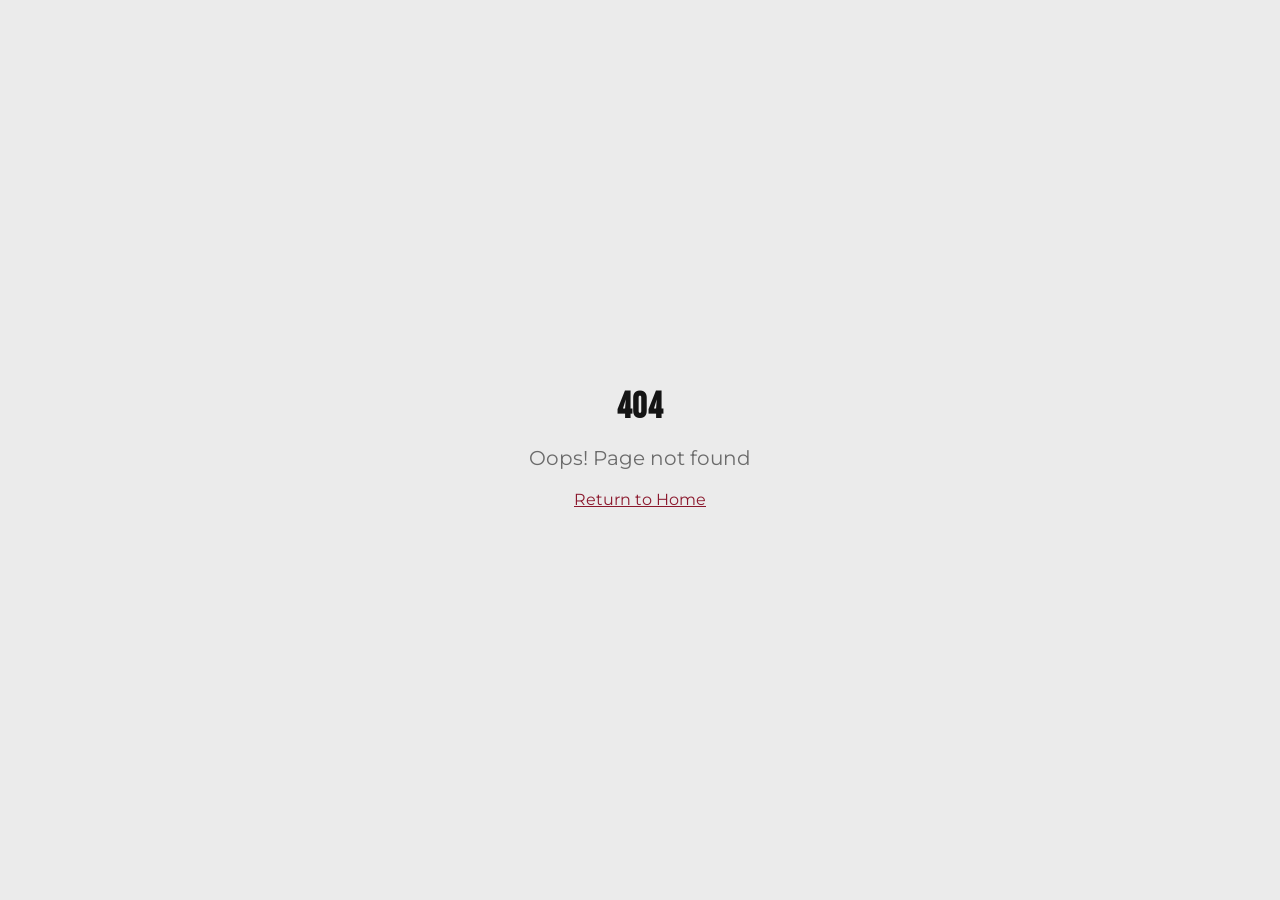
==== index.html @ 8233f663 "deploy: 1b98bc1561bf2712b16a81d88bceb85e47382c22" ====
<!doctype html>
<html lang="pt-BR">
  <head>
    <meta charset="UTF-8" />
    <meta name="viewport" content="width=device-width, initial-scale=1.0" />

    <!-- SEO primário -->
    <title>Vitor Almendro | Nutricionista Esportivo e Fisiologia</title>
    <meta name="description" content="Nutricionista esportivo com 15 anos de experiência e mais de 30 mil clientes atendidos. Maximize sua performance com estratégias nutricionais personalizadas. Agende sua consulta online ou presencial." />
    <meta name="keywords" content="nutrição esportiva, nutricionista esportivo, consulta nutrição online, Vitor Almendro, suplementação esportiva, periodização nutricional, dieta para atletas, nutrição para performance, nutricionista presencial, nutrição e fisiologia" />
    <meta name="author" content="Vitor Almendro" />
    <meta name="robots" content="index, follow" />
    <link rel="canonical" href="https://vitoralmendro.com.br/" />

    <!-- Favicon -->
    <link rel="icon" type="image/svg+xml" href="/favicon.svg" />

    <!-- Open Graph -->
    <meta property="og:type" content="website" />
    <meta property="og:locale" content="pt_BR" />
    <meta property="og:site_name" content="Vitor Almendro — Nutrição Esportiva" />
    <meta property="og:url" content="https://vitoralmendro.com.br/" />
    <meta property="og:title" content="Vitor Almendro | Nutricionista Esportivo — 15 Anos de Experiência" />
    <meta property="og:description" content="Nutricionista esportivo com 15 anos de experiência e mais de 30 mil clientes atendidos. Estratégias nutricionais personalizadas para atletas amadores e profissionais. Agende sua consulta." />

    <!-- Twitter Card -->
    <meta name="twitter:card" content="summary_large_image" />
    <meta name="twitter:site" content="@vitoralmendro" />
    <meta name="twitter:title" content="Vitor Almendro | Nutricionista Esportivo — 15 Anos de Experiência" />
    <meta name="twitter:description" content="Nutricionista esportivo com 15 anos de experiência e mais de 30 mil clientes atendidos. Estratégias nutricionais personalizadas para atletas amadores e profissionais." />

    <!-- Structured Data — Person + LocalBusiness -->
    <script type="application/ld+json">
    {
      "@context": "https://schema.org",
      "@graph": [
        {
          "@type": "Person",
          "name": "Vitor Almendro",
          "jobTitle": "Nutricionista Esportivo",
          "description": "Nutricionista esportivo com 15 anos de experiência, especialista em fisiologia do exercício e periodização nutricional para atletas amadores e profissionais.",
          "url": "https://vitoralmendro.com.br/",
          "sameAs": [
            "https://www.instagram.com/vitoralmendro"
          ],
          "telephone": "+55-43-9674-8070"
        },
        {
          "@type": "LocalBusiness",
          "name": "Vitor Almendro — Nutrição Esportiva",
          "description": "Consultoria de nutrição esportiva com atendimento online e presencial para atletas amadores e profissionais.",
          "url": "https://vitoralmendro.com.br/",
          "telephone": "+55-43-9674-8070",
          "priceRange": "$$",
          "areaServed": "BR",
          "serviceType": ["Nutrição Esportiva", "Suplementação Esportiva", "Periodização Nutricional", "Acompanhamento Online", "Consulta Presencial"]
        }
      ]
    }
    </script>
  <script type="module" crossorigin src="/assets/index-h64T6Hwd.js"></script>
  <link rel="stylesheet" crossorigin href="/assets/index-lbHwV5Tm.css">
</head>

  <body>
    <div id="root"></div>
  </body>
</html>
---- assets/index-lbHwV5Tm.css ----
@import"https://fonts.googleapis.com/css2?family=Bebas+Neue&family=Montserrat:wght@400;500;600;700;800&display=swap";*,:before,:after{--tw-border-spacing-x: 0;--tw-border-spacing-y: 0;--tw-translate-x: 0;--tw-translate-y: 0;--tw-rotate: 0;--tw-skew-x: 0;--tw-skew-y: 0;--tw-scale-x: 1;--tw-scale-y: 1;--tw-pan-x: ;--tw-pan-y: ;--tw-pinch-zoom: ;--tw-scroll-snap-strictness: proximity;--tw-gradient-from-position: ;--tw-gradient-via-position: ;--tw-gradient-to-position: ;--tw-ordinal: ;--tw-slashed-zero: ;--tw-numeric-figure: ;--tw-numeric-spacing: ;--tw-numeric-fraction: ;--tw-ring-inset: ;--tw-ring-offset-width: 0px;--tw-ring-offset-color: #fff;--tw-ring-color: rgb(59 130 246 / .5);--tw-ring-offset-shadow: 0 0 #0000;--tw-ring-shadow: 0 0 #0000;--tw-shadow: 0 0 #0000;--tw-shadow-colored: 0 0 #0000;--tw-blur: ;--tw-brightness: ;--tw-contrast: ;--tw-grayscale: ;--tw-hue-rotate: ;--tw-invert: ;--tw-saturate: ;--tw-sepia: ;--tw-drop-shadow: ;--tw-backdrop-blur: ;--tw-backdrop-brightness: ;--tw-backdrop-contrast: ;--tw-backdrop-grayscale: ;--tw-backdrop-hue-rotate: ;--tw-backdrop-invert: ;--tw-backdrop-opacity: ;--tw-backdrop-saturate: ;--tw-backdrop-sepia: ;--tw-contain-size: ;--tw-contain-layout: ;--tw-contain-paint: ;--tw-contain-style: }::backdrop{--tw-border-spacing-x: 0;--tw-border-spacing-y: 0;--tw-translate-x: 0;--tw-translate-y: 0;--tw-rotate: 0;--tw-skew-x: 0;--tw-skew-y: 0;--tw-scale-x: 1;--tw-scale-y: 1;--tw-pan-x: ;--tw-pan-y: ;--tw-pinch-zoom: ;--tw-scroll-snap-strictness: proximity;--tw-gradient-from-position: ;--tw-gradient-via-position: ;--tw-gradient-to-position: ;--tw-ordinal: ;--tw-slashed-zero: ;--tw-numeric-figure: ;--tw-numeric-spacing: ;--tw-numeric-fraction: ;--tw-ring-inset: ;--tw-ring-offset-width: 0px;--tw-ring-offset-color: #fff;--tw-ring-color: rgb(59 130 246 / .5);--tw-ring-offset-shadow: 0 0 #0000;--tw-ring-shadow: 0 0 #0000;--tw-shadow: 0 0 #0000;--tw-shadow-colored: 0 0 #0000;--tw-blur: ;--tw-brightness: ;--tw-contrast: ;--tw-grayscale: ;--tw-hue-rotate: ;--tw-invert: ;--tw-saturate: ;--tw-sepia: ;--tw-drop-shadow: ;--tw-backdrop-blur: ;--tw-backdrop-brightness: ;--tw-backdrop-contrast: ;--tw-backdrop-grayscale: ;--tw-backdrop-hue-rotate: ;--tw-backdrop-invert: ;--tw-backdrop-opacity: ;--tw-backdrop-saturate: ;--tw-backdrop-sepia: ;--tw-contain-size: ;--tw-contain-layout: ;--tw-contain-paint: ;--tw-contain-style: }*,:before,:after{box-sizing:border-box;border-width:0;border-style:solid;border-color:#e5e7eb}:before,:after{--tw-content: ""}html,:host{line-height:1.5;-webkit-text-size-adjust:100%;-moz-tab-size:4;-o-tab-size:4;tab-size:4;font-family:ui-sans-serif,system-ui,sans-serif,"Apple Color Emoji","Segoe UI Emoji",Segoe UI Symbol,"Noto Color Emoji";font-feature-settings:normal;font-variation-settings:normal;-webkit-tap-highlight-color:transparent}body{margin:0;line-height:inherit}hr{height:0;color:inherit;border-top-width:1px}abbr:where([title]){-webkit-text-decoration:underline dotted;text-decoration:underline dotted}h1,h2,h3,h4,h5,h6{font-size:inherit;font-weight:inherit}a{color:inherit;text-decoration:inherit}b,strong{font-weight:bolder}code,kbd,samp,pre{font-family:ui-monospace,SFMono-Regular,Menlo,Monaco,Consolas,Liberation Mono,Courier New,monospace;font-feature-settings:normal;font-variation-settings:normal;font-size:1em}small{font-size:80%}sub,sup{font-size:75%;line-height:0;position:relative;vertical-align:baseline}sub{bottom:-.25em}sup{top:-.5em}table{text-indent:0;border-color:inherit;border-collapse:collapse}button,input,optgroup,select,textarea{font-family:inherit;font-feature-settings:inherit;font-variation-settings:inherit;font-size:100%;font-weight:inherit;line-height:inherit;letter-spacing:inherit;color:inherit;margin:0;padding:0}button,select{text-transform:none}button,input:where([type=button]),input:where([type=reset]),input:where([type=submit]){-webkit-appearance:button;background-color:transparent;background-image:none}:-moz-focusring{outline:auto}:-moz-ui-invalid{box-shadow:none}progress{vertical-align:baseline}::-webkit-inner-spin-button,::-webkit-outer-spin-button{height:auto}[type=search]{-webkit-appearance:textfield;outline-offset:-2px}::-webkit-search-decoration{-webkit-appearance:none}::-webkit-file-upload-button{-webkit-appearance:button;font:inherit}summary{display:list-item}blockquote,dl,dd,h1,h2,h3,h4,h5,h6,hr,figure,p,pre{margin:0}fieldset{margin:0;padding:0}legend{padding:0}ol,ul,menu{list-style:none;margin:0;padding:0}dialog{padding:0}textarea{resize:vertical}input::-moz-placeholder,textarea::-moz-placeholder{opacity:1;color:#9ca3af}input::placeholder,textarea::placeholder{opacity:1;color:#9ca3af}button,[role=button]{cursor:pointer}:disabled{cursor:default}img,svg,video,canvas,audio,iframe,embed,object{display:block;vertical-align:middle}img,video{max-width:100%;height:auto}[hidden]:where(:not([hidden=until-found])){display:none}:root{--background: 0 0% 98%;--foreground: 0 0% 8%;--card: 0 0% 95%;--card-foreground: 0 0% 8%;--popover: 0 0% 95%;--popover-foreground: 0 0% 8%;--primary: 349 70% 32%;--primary-foreground: 0 0% 100%;--secondary: 35 90% 45%;--secondary-foreground: 0 0% 100%;--muted: 0 0% 92%;--muted-foreground: 0 0% 42%;--accent: 349 70% 32%;--accent-foreground: 0 0% 100%;--destructive: 0 84.2% 60.2%;--destructive-foreground: 0 0% 100%;--border: 0 0% 82%;--input: 0 0% 82%;--ring: 349 70% 32%;--radius: .75rem;--sidebar-background: 0 0% 98%;--sidebar-foreground: 0 0% 8%;--sidebar-primary: 349 70% 32%;--sidebar-primary-foreground: 0 0% 100%;--sidebar-accent: 0 0% 92%;--sidebar-accent-foreground: 0 0% 8%;--sidebar-border: 0 0% 82%;--sidebar-ring: 349 70% 32%;--energy: 45 100% 45%;--energy-foreground: 0 0% 100%}*{border-color:hsl(var(--border))}body{background-color:hsl(var(--background));color:hsl(var(--foreground));font-family:Montserrat,sans-serif}h1,h2,h3,h4,h5,h6{font-family:Bebas Neue,sans-serif;letter-spacing:.04em}.container{width:100%;margin-right:auto;margin-left:auto;padding-right:2rem;padding-left:2rem}@media (min-width: 1400px){.container{max-width:1400px}}.sr-only{position:absolute;width:1px;height:1px;padding:0;margin:-1px;overflow:hidden;clip:rect(0,0,0,0);white-space:nowrap;border-width:0}.pointer-events-none{pointer-events:none}.pointer-events-auto{pointer-events:auto}.visible{visibility:visible}.invisible{visibility:hidden}.fixed{position:fixed}.absolute{position:absolute}.relative{position:relative}.-inset-4{top:-1rem;right:-1rem;bottom:-1rem;left:-1rem}.-inset-8{top:-2rem;right:-2rem;bottom:-2rem;left:-2rem}.inset-0{top:0;right:0;bottom:0;left:0}.inset-x-0{left:0;right:0}.inset-y-0{top:0;bottom:0}.-bottom-12{bottom:-3rem}.-left-12{left:-3rem}.-right-12{right:-3rem}.-top-12{top:-3rem}.bottom-0{bottom:0}.bottom-8{bottom:2rem}.left-0{left:0}.left-1{left:.25rem}.left-1\/2{left:50%}.left-2{left:.5rem}.left-\[50\%\]{left:50%}.right-0{right:0}.right-1{right:.25rem}.right-2{right:.5rem}.right-3{right:.75rem}.right-4{right:1rem}.top-0{top:0}.top-1\.5{top:.375rem}.top-1\/2{top:50%}.top-2{top:.5rem}.top-3\.5{top:.875rem}.top-4{top:1rem}.top-\[1px\]{top:1px}.top-\[50\%\]{top:50%}.top-\[60\%\]{top:60%}.top-full{top:100%}.z-10{z-index:10}.z-20{z-index:20}.z-50{z-index:50}.z-\[100\]{z-index:100}.z-\[1\]{z-index:1}.-mx-1{margin-left:-.25rem;margin-right:-.25rem}.mx-2{margin-left:.5rem;margin-right:.5rem}.mx-3\.5{margin-left:.875rem;margin-right:.875rem}.mx-auto{margin-left:auto;margin-right:auto}.my-0\.5{margin-top:.125rem;margin-bottom:.125rem}.my-1{margin-top:.25rem;margin-bottom:.25rem}.-ml-4{margin-left:-1rem}.-mt-4{margin-top:-1rem}.mb-1{margin-bottom:.25rem}.mb-10{margin-bottom:2.5rem}.mb-12{margin-bottom:3rem}.mb-16{margin-bottom:4rem}.mb-2{margin-bottom:.5rem}.mb-3{margin-bottom:.75rem}.mb-4{margin-bottom:1rem}.mb-6{margin-bottom:1.5rem}.mb-8{margin-bottom:2rem}.ml-1{margin-left:.25rem}.ml-auto{margin-left:auto}.mr-2{margin-right:.5rem}.mt-1{margin-top:.25rem}.mt-1\.5{margin-top:.375rem}.mt-10{margin-top:2.5rem}.mt-12{margin-top:3rem}.mt-2{margin-top:.5rem}.mt-24{margin-top:6rem}.mt-4{margin-top:1rem}.mt-auto{margin-top:auto}.block{display:block}.inline-block{display:inline-block}.flex{display:flex}.inline-flex{display:inline-flex}.table{display:table}.grid{display:grid}.hidden{display:none}.aspect-\[3\/4\]{aspect-ratio:3/4}.aspect-square{aspect-ratio:1 / 1}.aspect-video{aspect-ratio:16 / 9}.size-4{width:1rem;height:1rem}.h-1\.5{height:.375rem}.h-10{height:2.5rem}.h-11{height:2.75rem}.h-12{height:3rem}.h-14{height:3.5rem}.h-16{height:4rem}.h-2{height:.5rem}.h-2\.5{height:.625rem}.h-3{height:.75rem}.h-3\.5{height:.875rem}.h-4{height:1rem}.h-5{height:1.25rem}.h-6{height:1.5rem}.h-64{height:16rem}.h-7{height:1.75rem}.h-8{height:2rem}.h-9{height:2.25rem}.h-\[1px\]{height:1px}.h-\[var\(--radix-navigation-menu-viewport-height\)\]{height:var(--radix-navigation-menu-viewport-height)}.h-\[var\(--radix-select-trigger-height\)\]{height:var(--radix-select-trigger-height)}.h-auto{height:auto}.h-full{height:100%}.h-px{height:1px}.h-svh{height:100svh}.max-h-96{max-height:24rem}.max-h-\[300px\]{max-height:300px}.max-h-screen{max-height:100vh}.min-h-0{min-height:0px}.min-h-\[80px\]{min-height:80px}.min-h-screen{min-height:100vh}.min-h-svh{min-height:100svh}.w-0{width:0px}.w-1{width:.25rem}.w-1\/2{width:50%}.w-10{width:2.5rem}.w-11{width:2.75rem}.w-14{width:3.5rem}.w-2{width:.5rem}.w-2\.5{width:.625rem}.w-3{width:.75rem}.w-3\.5{width:.875rem}.w-3\/4{width:75%}.w-4{width:1rem}.w-48{width:12rem}.w-5{width:1.25rem}.w-64{width:16rem}.w-7{width:1.75rem}.w-72{width:18rem}.w-8{width:2rem}.w-9{width:2.25rem}.w-\[--sidebar-width\]{width:var(--sidebar-width)}.w-\[100px\]{width:100px}.w-\[1px\]{width:1px}.w-auto{width:auto}.w-full{width:100%}.w-max{width:-moz-max-content;width:max-content}.w-px{width:1px}.min-w-0{min-width:0px}.min-w-5{min-width:1.25rem}.min-w-\[12rem\]{min-width:12rem}.min-w-\[8rem\]{min-width:8rem}.min-w-\[var\(--radix-select-trigger-width\)\]{min-width:var(--radix-select-trigger-width)}.max-w-2xl{max-width:42rem}.max-w-3xl{max-width:48rem}.max-w-4xl{max-width:56rem}.max-w-5xl{max-width:64rem}.max-w-\[--skeleton-width\]{max-width:var(--skeleton-width)}.max-w-lg{max-width:32rem}.max-w-max{max-width:-moz-max-content;max-width:max-content}.flex-1{flex:1 1 0%}.flex-shrink-0,.shrink-0{flex-shrink:0}.grow{flex-grow:1}.grow-0{flex-grow:0}.basis-full{flex-basis:100%}.caption-bottom{caption-side:bottom}.border-collapse{border-collapse:collapse}.-translate-x-1\/2{--tw-translate-x: -50%;transform:translate(var(--tw-translate-x),var(--tw-translate-y)) rotate(var(--tw-rotate)) skew(var(--tw-skew-x)) skewY(var(--tw-skew-y)) scaleX(var(--tw-scale-x)) scaleY(var(--tw-scale-y))}.-translate-x-px{--tw-translate-x: -1px;transform:translate(var(--tw-translate-x),var(--tw-translate-y)) rotate(var(--tw-rotate)) skew(var(--tw-skew-x)) skewY(var(--tw-skew-y)) scaleX(var(--tw-scale-x)) scaleY(var(--tw-scale-y))}.-translate-y-1\/2{--tw-translate-y: -50%;transform:translate(var(--tw-translate-x),var(--tw-translate-y)) rotate(var(--tw-rotate)) skew(var(--tw-skew-x)) skewY(var(--tw-skew-y)) scaleX(var(--tw-scale-x)) scaleY(var(--tw-scale-y))}.translate-x-\[-50\%\]{--tw-translate-x: -50%;transform:translate(var(--tw-translate-x),var(--tw-translate-y)) rotate(var(--tw-rotate)) skew(var(--tw-skew-x)) skewY(var(--tw-skew-y)) scaleX(var(--tw-scale-x)) scaleY(var(--tw-scale-y))}.translate-x-px{--tw-translate-x: 1px;transform:translate(var(--tw-translate-x),var(--tw-translate-y)) rotate(var(--tw-rotate)) skew(var(--tw-skew-x)) skewY(var(--tw-skew-y)) scaleX(var(--tw-scale-x)) scaleY(var(--tw-scale-y))}.translate-y-\[-50\%\]{--tw-translate-y: -50%;transform:translate(var(--tw-translate-x),var(--tw-translate-y)) rotate(var(--tw-rotate)) skew(var(--tw-skew-x)) skewY(var(--tw-skew-y)) scaleX(var(--tw-scale-x)) scaleY(var(--tw-scale-y))}.rotate-45{--tw-rotate: 45deg;transform:translate(var(--tw-translate-x),var(--tw-translate-y)) rotate(var(--tw-rotate)) skew(var(--tw-skew-x)) skewY(var(--tw-skew-y)) scaleX(var(--tw-scale-x)) scaleY(var(--tw-scale-y))}.rotate-90{--tw-rotate: 90deg;transform:translate(var(--tw-translate-x),var(--tw-translate-y)) rotate(var(--tw-rotate)) skew(var(--tw-skew-x)) skewY(var(--tw-skew-y)) scaleX(var(--tw-scale-x)) scaleY(var(--tw-scale-y))}.transform{transform:translate(var(--tw-translate-x),var(--tw-translate-y)) rotate(var(--tw-rotate)) skew(var(--tw-skew-x)) skewY(var(--tw-skew-y)) scaleX(var(--tw-scale-x)) scaleY(var(--tw-scale-y))}@keyframes bounce{0%,to{transform:translateY(-25%);animation-timing-function:cubic-bezier(.8,0,1,1)}50%{transform:none;animation-timing-function:cubic-bezier(0,0,.2,1)}}.animate-bounce{animation:bounce 1s infinite}@keyframes pulse{50%{opacity:.5}}.animate-pulse{animation:pulse 2s cubic-bezier(.4,0,.6,1) infinite}.cursor-default{cursor:default}.cursor-pointer{cursor:pointer}.touch-none{touch-action:none}.select-none{-webkit-user-select:none;-moz-user-select:none;user-select:none}.list-none{list-style-type:none}.grid-cols-1{grid-template-columns:repeat(1,minmax(0,1fr))}.flex-row{flex-direction:row}.flex-col{flex-direction:column}.flex-col-reverse{flex-direction:column-reverse}.flex-wrap{flex-wrap:wrap}.items-start{align-items:flex-start}.items-end{align-items:flex-end}.items-center{align-items:center}.items-stretch{align-items:stretch}.justify-center{justify-content:center}.justify-between{justify-content:space-between}.gap-1{gap:.25rem}.gap-1\.5{gap:.375rem}.gap-12{gap:3rem}.gap-2{gap:.5rem}.gap-3{gap:.75rem}.gap-4{gap:1rem}.gap-6{gap:1.5rem}.gap-8{gap:2rem}.space-x-1>:not([hidden])~:not([hidden]){--tw-space-x-reverse: 0;margin-right:calc(.25rem * var(--tw-space-x-reverse));margin-left:calc(.25rem * calc(1 - var(--tw-space-x-reverse)))}.space-x-4>:not([hidden])~:not([hidden]){--tw-space-x-reverse: 0;margin-right:calc(1rem * var(--tw-space-x-reverse));margin-left:calc(1rem * calc(1 - var(--tw-space-x-reverse)))}.space-y-1>:not([hidden])~:not([hidden]){--tw-space-y-reverse: 0;margin-top:calc(.25rem * calc(1 - var(--tw-space-y-reverse)));margin-bottom:calc(.25rem * var(--tw-space-y-reverse))}.space-y-1\.5>:not([hidden])~:not([hidden]){--tw-space-y-reverse: 0;margin-top:calc(.375rem * calc(1 - var(--tw-space-y-reverse)));margin-bottom:calc(.375rem * var(--tw-space-y-reverse))}.space-y-2>:not([hidden])~:not([hidden]){--tw-space-y-reverse: 0;margin-top:calc(.5rem * calc(1 - var(--tw-space-y-reverse)));margin-bottom:calc(.5rem * var(--tw-space-y-reverse))}.space-y-4>:not([hidden])~:not([hidden]){--tw-space-y-reverse: 0;margin-top:calc(1rem * calc(1 - var(--tw-space-y-reverse)));margin-bottom:calc(1rem * var(--tw-space-y-reverse))}.overflow-auto{overflow:auto}.overflow-hidden{overflow:hidden}.overflow-y-auto{overflow-y:auto}.overflow-x-hidden{overflow-x:hidden}.whitespace-nowrap{white-space:nowrap}.break-words{overflow-wrap:break-word}.rounded-2xl{border-radius:1rem}.rounded-\[2px\]{border-radius:2px}.rounded-\[inherit\]{border-radius:inherit}.rounded-full{border-radius:9999px}.rounded-lg{border-radius:var(--radius)}.rounded-md{border-radius:calc(var(--radius) - 2px)}.rounded-sm{border-radius:calc(var(--radius) - 4px)}.rounded-xl{border-radius:.75rem}.rounded-t-\[10px\]{border-top-left-radius:10px;border-top-right-radius:10px}.rounded-tl-sm{border-top-left-radius:calc(var(--radius) - 4px)}.border{border-width:1px}.border-2{border-width:2px}.border-\[1\.5px\]{border-width:1.5px}.border-y{border-top-width:1px;border-bottom-width:1px}.border-b{border-bottom-width:1px}.border-l{border-left-width:1px}.border-r{border-right-width:1px}.border-t{border-top-width:1px}.border-dashed{border-style:dashed}.border-\[--color-border\]{border-color:var(--color-border)}.border-border{border-color:hsl(var(--border))}.border-border\/50{border-color:hsl(var(--border) / .5)}.border-destructive{border-color:hsl(var(--destructive))}.border-destructive\/50{border-color:hsl(var(--destructive) / .5)}.border-input{border-color:hsl(var(--input))}.border-primary{border-color:hsl(var(--primary))}.border-primary\/30{border-color:hsl(var(--primary) / .3)}.border-sidebar-border{border-color:hsl(var(--sidebar-border))}.border-transparent{border-color:transparent}.border-l-transparent{border-left-color:transparent}.border-t-transparent{border-top-color:transparent}.bg-\[--color-bg\]{background-color:var(--color-bg)}.bg-accent{background-color:hsl(var(--accent))}.bg-background{background-color:hsl(var(--background))}.bg-background\/95{background-color:hsl(var(--background) / .95)}.bg-black\/80{background-color:#000c}.bg-border{background-color:hsl(var(--border))}.bg-card{background-color:hsl(var(--card))}.bg-destructive{background-color:hsl(var(--destructive))}.bg-foreground{background-color:hsl(var(--foreground))}.bg-muted{background-color:hsl(var(--muted))}.bg-muted\/50{background-color:hsl(var(--muted) / .5)}.bg-popover{background-color:hsl(var(--popover))}.bg-primary{background-color:hsl(var(--primary))}.bg-primary\/20{background-color:hsl(var(--primary) / .2)}.bg-secondary{background-color:hsl(var(--secondary))}.bg-secondary\/20{background-color:hsl(var(--secondary) / .2)}.bg-sidebar{background-color:hsl(var(--sidebar-background))}.bg-sidebar-border{background-color:hsl(var(--sidebar-border))}.bg-transparent{background-color:transparent}.bg-gradient-to-b{background-image:linear-gradient(to bottom,var(--tw-gradient-stops))}.bg-gradient-to-br{background-image:linear-gradient(to bottom right,var(--tw-gradient-stops))}.bg-gradient-to-l{background-image:linear-gradient(to left,var(--tw-gradient-stops))}.bg-gradient-to-t{background-image:linear-gradient(to top,var(--tw-gradient-stops))}.from-background{--tw-gradient-from: hsl(var(--background)) var(--tw-gradient-from-position);--tw-gradient-to: hsl(var(--background) / 0) var(--tw-gradient-to-position);--tw-gradient-stops: var(--tw-gradient-from), var(--tw-gradient-to)}.from-primary\/10{--tw-gradient-from: hsl(var(--primary) / .1) var(--tw-gradient-from-position);--tw-gradient-to: hsl(var(--primary) / 0) var(--tw-gradient-to-position);--tw-gradient-stops: var(--tw-gradient-from), var(--tw-gradient-to)}.from-primary\/20{--tw-gradient-from: hsl(var(--primary) / .2) var(--tw-gradient-from-position);--tw-gradient-to: hsl(var(--primary) / 0) var(--tw-gradient-to-position);--tw-gradient-stops: var(--tw-gradient-from), var(--tw-gradient-to)}.via-background{--tw-gradient-to: hsl(var(--background) / 0) var(--tw-gradient-to-position);--tw-gradient-stops: var(--tw-gradient-from), hsl(var(--background)) var(--tw-gradient-via-position), var(--tw-gradient-to)}.via-muted\/50{--tw-gradient-to: hsl(var(--muted) / 0) var(--tw-gradient-to-position);--tw-gradient-stops: var(--tw-gradient-from), hsl(var(--muted) / .5) var(--tw-gradient-via-position), var(--tw-gradient-to)}.via-primary\/5{--tw-gradient-to: hsl(var(--primary) / 0) var(--tw-gradient-to-position);--tw-gradient-stops: var(--tw-gradient-from), hsl(var(--primary) / .05) var(--tw-gradient-via-position), var(--tw-gradient-to)}.via-transparent{--tw-gradient-to: rgb(0 0 0 / 0) var(--tw-gradient-to-position);--tw-gradient-stops: var(--tw-gradient-from), transparent var(--tw-gradient-via-position), var(--tw-gradient-to)}.to-background{--tw-gradient-to: hsl(var(--background)) var(--tw-gradient-to-position)}.to-primary\/20{--tw-gradient-to: hsl(var(--primary) / .2) var(--tw-gradient-to-position)}.to-transparent{--tw-gradient-to: transparent var(--tw-gradient-to-position)}.fill-current{fill:currentColor}.object-cover{-o-object-fit:cover;object-fit:cover}.p-0{padding:0}.p-1{padding:.25rem}.p-2{padding:.5rem}.p-3{padding:.75rem}.p-4{padding:1rem}.p-6{padding:1.5rem}.p-8{padding:2rem}.p-\[1px\]{padding:1px}.px-1{padding-left:.25rem;padding-right:.25rem}.px-10{padding-left:2.5rem;padding-right:2.5rem}.px-2{padding-left:.5rem;padding-right:.5rem}.px-2\.5{padding-left:.625rem;padding-right:.625rem}.px-3{padding-left:.75rem;padding-right:.75rem}.px-4{padding-left:1rem;padding-right:1rem}.px-5{padding-left:1.25rem;padding-right:1.25rem}.px-8{padding-left:2rem;padding-right:2rem}.py-0\.5{padding-top:.125rem;padding-bottom:.125rem}.py-1{padding-top:.25rem;padding-bottom:.25rem}.py-1\.5{padding-top:.375rem;padding-bottom:.375rem}.py-2{padding-top:.5rem;padding-bottom:.5rem}.py-20{padding-top:5rem;padding-bottom:5rem}.py-3{padding-top:.75rem;padding-bottom:.75rem}.py-4{padding-top:1rem;padding-bottom:1rem}.py-6{padding-top:1.5rem;padding-bottom:1.5rem}.py-8{padding-top:2rem;padding-bottom:2rem}.pb-3{padding-bottom:.75rem}.pb-4{padding-bottom:1rem}.pl-2\.5{padding-left:.625rem}.pl-4{padding-left:1rem}.pl-8{padding-left:2rem}.pr-2{padding-right:.5rem}.pr-2\.5{padding-right:.625rem}.pr-8{padding-right:2rem}.pt-0{padding-top:0}.pt-1{padding-top:.25rem}.pt-16{padding-top:4rem}.pt-3{padding-top:.75rem}.pt-4{padding-top:1rem}.text-left{text-align:left}.text-center{text-align:center}.align-middle{vertical-align:middle}.font-mono{font-family:ui-monospace,SFMono-Regular,Menlo,Monaco,Consolas,Liberation Mono,Courier New,monospace}.text-2xl{font-size:1.5rem;line-height:2rem}.text-3xl{font-size:1.875rem;line-height:2.25rem}.text-4xl{font-size:2.25rem;line-height:2.5rem}.text-5xl{font-size:3rem;line-height:1}.text-\[0\.8rem\]{font-size:.8rem}.text-base{font-size:1rem;line-height:1.5rem}.text-lg{font-size:1.125rem;line-height:1.75rem}.text-sm{font-size:.875rem;line-height:1.25rem}.text-xl{font-size:1.25rem;line-height:1.75rem}.text-xs{font-size:.75rem;line-height:1rem}.font-bold{font-weight:700}.font-medium{font-weight:500}.font-normal{font-weight:400}.font-semibold{font-weight:600}.uppercase{text-transform:uppercase}.tabular-nums{--tw-numeric-spacing: tabular-nums;font-variant-numeric:var(--tw-ordinal) var(--tw-slashed-zero) var(--tw-numeric-figure) var(--tw-numeric-spacing) var(--tw-numeric-fraction)}.leading-none{line-height:1}.leading-relaxed{line-height:1.625}.tracking-tight{letter-spacing:-.025em}.tracking-widest{letter-spacing:.1em}.text-accent-foreground{color:hsl(var(--accent-foreground))}.text-card-foreground{color:hsl(var(--card-foreground))}.text-current{color:currentColor}.text-destructive{color:hsl(var(--destructive))}.text-destructive-foreground{color:hsl(var(--destructive-foreground))}.text-foreground{color:hsl(var(--foreground))}.text-foreground\/50{color:hsl(var(--foreground) / .5)}.text-muted-foreground{color:hsl(var(--muted-foreground))}.text-popover-foreground{color:hsl(var(--popover-foreground))}.text-primary{color:hsl(var(--primary))}.text-primary-foreground{color:hsl(var(--primary-foreground))}.text-secondary{color:hsl(var(--secondary))}.text-secondary-foreground{color:hsl(var(--secondary-foreground))}.text-sidebar-foreground{color:hsl(var(--sidebar-foreground))}.text-sidebar-foreground\/70{color:hsl(var(--sidebar-foreground) / .7)}.underline{text-decoration-line:underline}.line-through{text-decoration-line:line-through}.underline-offset-4{text-underline-offset:4px}.opacity-0{opacity:0}.opacity-50{opacity:.5}.opacity-60{opacity:.6}.opacity-70{opacity:.7}.opacity-90{opacity:.9}.shadow-\[0_0_0_1px_hsl\(var\(--sidebar-border\)\)\]{--tw-shadow: 0 0 0 1px hsl(var(--sidebar-border));--tw-shadow-colored: 0 0 0 1px var(--tw-shadow-color);box-shadow:var(--tw-ring-offset-shadow, 0 0 #0000),var(--tw-ring-shadow, 0 0 #0000),var(--tw-shadow)}.shadow-lg{--tw-shadow: 0 10px 15px -3px rgb(0 0 0 / .1), 0 4px 6px -4px rgb(0 0 0 / .1);--tw-shadow-colored: 0 10px 15px -3px var(--tw-shadow-color), 0 4px 6px -4px var(--tw-shadow-color);box-shadow:var(--tw-ring-offset-shadow, 0 0 #0000),var(--tw-ring-shadow, 0 0 #0000),var(--tw-shadow)}.shadow-md{--tw-shadow: 0 4px 6px -1px rgb(0 0 0 / .1), 0 2px 4px -2px rgb(0 0 0 / .1);--tw-shadow-colored: 0 4px 6px -1px var(--tw-shadow-color), 0 2px 4px -2px var(--tw-shadow-color);box-shadow:var(--tw-ring-offset-shadow, 0 0 #0000),var(--tw-ring-shadow, 0 0 #0000),var(--tw-shadow)}.shadow-none{--tw-shadow: 0 0 #0000;--tw-shadow-colored: 0 0 #0000;box-shadow:var(--tw-ring-offset-shadow, 0 0 #0000),var(--tw-ring-shadow, 0 0 #0000),var(--tw-shadow)}.shadow-sm{--tw-shadow: 0 1px 2px 0 rgb(0 0 0 / .05);--tw-shadow-colored: 0 1px 2px 0 var(--tw-shadow-color);box-shadow:var(--tw-ring-offset-shadow, 0 0 #0000),var(--tw-ring-shadow, 0 0 #0000),var(--tw-shadow)}.shadow-xl{--tw-shadow: 0 20px 25px -5px rgb(0 0 0 / .1), 0 8px 10px -6px rgb(0 0 0 / .1);--tw-shadow-colored: 0 20px 25px -5px var(--tw-shadow-color), 0 8px 10px -6px var(--tw-shadow-color);box-shadow:var(--tw-ring-offset-shadow, 0 0 #0000),var(--tw-ring-shadow, 0 0 #0000),var(--tw-shadow)}.outline-none{outline:2px solid transparent;outline-offset:2px}.outline{outline-style:solid}.ring-0{--tw-ring-offset-shadow: var(--tw-ring-inset) 0 0 0 var(--tw-ring-offset-width) var(--tw-ring-offset-color);--tw-ring-shadow: var(--tw-ring-inset) 0 0 0 calc(0px + var(--tw-ring-offset-width)) var(--tw-ring-color);box-shadow:var(--tw-ring-offset-shadow),var(--tw-ring-shadow),var(--tw-shadow, 0 0 #0000)}.ring-2{--tw-ring-offset-shadow: var(--tw-ring-inset) 0 0 0 var(--tw-ring-offset-width) var(--tw-ring-offset-color);--tw-ring-shadow: var(--tw-ring-inset) 0 0 0 calc(2px + var(--tw-ring-offset-width)) var(--tw-ring-color);box-shadow:var(--tw-ring-offset-shadow),var(--tw-ring-shadow),var(--tw-shadow, 0 0 #0000)}.ring-ring{--tw-ring-color: hsl(var(--ring))}.ring-sidebar-ring{--tw-ring-color: hsl(var(--sidebar-ring))}.ring-offset-background{--tw-ring-offset-color: hsl(var(--background))}.blur-2xl{--tw-blur: blur(40px);filter:var(--tw-blur) var(--tw-brightness) var(--tw-contrast) var(--tw-grayscale) var(--tw-hue-rotate) var(--tw-invert) var(--tw-saturate) var(--tw-sepia) var(--tw-drop-shadow)}.blur-3xl{--tw-blur: blur(64px);filter:var(--tw-blur) var(--tw-brightness) var(--tw-contrast) var(--tw-grayscale) var(--tw-hue-rotate) var(--tw-invert) var(--tw-saturate) var(--tw-sepia) var(--tw-drop-shadow)}.drop-shadow-2xl{--tw-drop-shadow: drop-shadow(0 25px 25px rgb(0 0 0 / .15));filter:var(--tw-blur) var(--tw-brightness) var(--tw-contrast) var(--tw-grayscale) var(--tw-hue-rotate) var(--tw-invert) var(--tw-saturate) var(--tw-sepia) var(--tw-drop-shadow)}.filter{filter:var(--tw-blur) var(--tw-brightness) var(--tw-contrast) var(--tw-grayscale) var(--tw-hue-rotate) var(--tw-invert) var(--tw-saturate) var(--tw-sepia) var(--tw-drop-shadow)}.backdrop-blur{--tw-backdrop-blur: blur(8px);-webkit-backdrop-filter:var(--tw-backdrop-blur) var(--tw-backdrop-brightness) var(--tw-backdrop-contrast) var(--tw-backdrop-grayscale) var(--tw-backdrop-hue-rotate) var(--tw-backdrop-invert) var(--tw-backdrop-opacity) var(--tw-backdrop-saturate) var(--tw-backdrop-sepia);backdrop-filter:var(--tw-backdrop-blur) var(--tw-backdrop-brightness) var(--tw-backdrop-contrast) var(--tw-backdrop-grayscale) var(--tw-backdrop-hue-rotate) var(--tw-backdrop-invert) var(--tw-backdrop-opacity) var(--tw-backdrop-saturate) var(--tw-backdrop-sepia)}.transition{transition-property:color,background-color,border-color,text-decoration-color,fill,stroke,opacity,box-shadow,transform,filter,-webkit-backdrop-filter;transition-property:color,background-color,border-color,text-decoration-color,fill,stroke,opacity,box-shadow,transform,filter,backdrop-filter;transition-property:color,background-color,border-color,text-decoration-color,fill,stroke,opacity,box-shadow,transform,filter,backdrop-filter,-webkit-backdrop-filter;transition-timing-function:cubic-bezier(.4,0,.2,1);transition-duration:.15s}.transition-\[left\,right\,width\]{transition-property:left,right,width;transition-timing-function:cubic-bezier(.4,0,.2,1);transition-duration:.15s}.transition-\[margin\,opa\]{transition-property:margin,opa;transition-timing-function:cubic-bezier(.4,0,.2,1);transition-duration:.15s}.transition-\[width\,height\,padding\]{transition-property:width,height,padding;transition-timing-function:cubic-bezier(.4,0,.2,1);transition-duration:.15s}.transition-\[width\]{transition-property:width;transition-timing-function:cubic-bezier(.4,0,.2,1);transition-duration:.15s}.transition-all{transition-property:all;transition-timing-function:cubic-bezier(.4,0,.2,1);transition-duration:.15s}.transition-colors{transition-property:color,background-color,border-color,text-decoration-color,fill,stroke;transition-timing-function:cubic-bezier(.4,0,.2,1);transition-duration:.15s}.transition-opacity{transition-property:opacity;transition-timing-function:cubic-bezier(.4,0,.2,1);transition-duration:.15s}.transition-transform{transition-property:transform;transition-timing-function:cubic-bezier(.4,0,.2,1);transition-duration:.15s}.duration-1000{transition-duration:1s}.duration-200{transition-duration:.2s}.duration-300{transition-duration:.3s}.duration-500{transition-duration:.5s}.ease-in-out{transition-timing-function:cubic-bezier(.4,0,.2,1)}.ease-linear{transition-timing-function:linear}@keyframes enter{0%{opacity:var(--tw-enter-opacity, 1);transform:translate3d(var(--tw-enter-translate-x, 0),var(--tw-enter-translate-y, 0),0) scale3d(var(--tw-enter-scale, 1),var(--tw-enter-scale, 1),var(--tw-enter-scale, 1)) rotate(var(--tw-enter-rotate, 0))}}@keyframes exit{to{opacity:var(--tw-exit-opacity, 1);transform:translate3d(var(--tw-exit-translate-x, 0),var(--tw-exit-translate-y, 0),0) scale3d(var(--tw-exit-scale, 1),var(--tw-exit-scale, 1),var(--tw-exit-scale, 1)) rotate(var(--tw-exit-rotate, 0))}}.animate-in{animation-name:enter;animation-duration:.15s;--tw-enter-opacity: initial;--tw-enter-scale: initial;--tw-enter-rotate: initial;--tw-enter-translate-x: initial;--tw-enter-translate-y: initial}.fade-in-0{--tw-enter-opacity: 0}.fade-in-80{--tw-enter-opacity: .8}.zoom-in-95{--tw-enter-scale: .95}.duration-1000{animation-duration:1s}.duration-200{animation-duration:.2s}.duration-300{animation-duration:.3s}.duration-500{animation-duration:.5s}.ease-in-out{animation-timing-function:cubic-bezier(.4,0,.2,1)}.ease-linear{animation-timing-function:linear}.text-gradient{-webkit-background-clip:text;background-clip:text;color:transparent;background-image:linear-gradient(135deg,hsl(var(--primary)),hsl(var(--secondary)))}.glow-primary{box-shadow:0 0 40px hsl(var(--primary) / .4),0 0 80px hsl(var(--primary) / .2)}.animate-fade-up{animation:fadeUp .7s ease-out both}.animate-fade-up-delay{animation:fadeUp .7s ease-out .2s both}.animate-fade-up-delay-2{animation:fadeUp .7s ease-out .4s both}.animate-pulse-slow{animation:pulse 3s ease-in-out infinite}@keyframes fadeUp{0%{opacity:0;transform:translateY(30px)}to{opacity:1;transform:translateY(0)}}@keyframes pulse{0%,to{transform:scale(1)}50%{transform:scale(1.05)}}.file\:border-0::file-selector-button{border-width:0px}.file\:bg-transparent::file-selector-button{background-color:transparent}.file\:text-sm::file-selector-button{font-size:.875rem;line-height:1.25rem}.file\:font-medium::file-selector-button{font-weight:500}.file\:text-foreground::file-selector-button{color:hsl(var(--foreground))}.placeholder\:text-muted-foreground::-moz-placeholder{color:hsl(var(--muted-foreground))}.placeholder\:text-muted-foreground::placeholder{color:hsl(var(--muted-foreground))}.after\:absolute:after{content:var(--tw-content);position:absolute}.after\:-inset-2:after{content:var(--tw-content);top:-.5rem;right:-.5rem;bottom:-.5rem;left:-.5rem}.after\:inset-y-0:after{content:var(--tw-content);top:0;bottom:0}.after\:left-1\/2:after{content:var(--tw-content);left:50%}.after\:w-1:after{content:var(--tw-content);width:.25rem}.after\:w-\[2px\]:after{content:var(--tw-content);width:2px}.after\:-translate-x-1\/2:after{content:var(--tw-content);--tw-translate-x: -50%;transform:translate(var(--tw-translate-x),var(--tw-translate-y)) rotate(var(--tw-rotate)) skew(var(--tw-skew-x)) skewY(var(--tw-skew-y)) scaleX(var(--tw-scale-x)) scaleY(var(--tw-scale-y))}.first\:rounded-l-md:first-child{border-top-left-radius:calc(var(--radius) - 2px);border-bottom-left-radius:calc(var(--radius) - 2px)}.first\:border-l:first-child{border-left-width:1px}.last\:rounded-r-md:last-child{border-top-right-radius:calc(var(--radius) - 2px);border-bottom-right-radius:calc(var(--radius) - 2px)}.focus-within\:relative:focus-within{position:relative}.focus-within\:z-20:focus-within{z-index:20}.hover\:scale-105:hover{--tw-scale-x: 1.05;--tw-scale-y: 1.05;transform:translate(var(--tw-translate-x),var(--tw-translate-y)) rotate(var(--tw-rotate)) skew(var(--tw-skew-x)) skewY(var(--tw-skew-y)) scaleX(var(--tw-scale-x)) scaleY(var(--tw-scale-y))}.hover\:border-primary\/50:hover{border-color:hsl(var(--primary) / .5)}.hover\:bg-accent:hover{background-color:hsl(var(--accent))}.hover\:bg-destructive\/80:hover{background-color:hsl(var(--destructive) / .8)}.hover\:bg-destructive\/90:hover{background-color:hsl(var(--destructive) / .9)}.hover\:bg-muted:hover{background-color:hsl(var(--muted))}.hover\:bg-muted\/50:hover{background-color:hsl(var(--muted) / .5)}.hover\:bg-primary:hover{background-color:hsl(var(--primary))}.hover\:bg-primary\/80:hover{background-color:hsl(var(--primary) / .8)}.hover\:bg-primary\/90:hover{background-color:hsl(var(--primary) / .9)}.hover\:bg-secondary:hover{background-color:hsl(var(--secondary))}.hover\:bg-secondary\/80:hover{background-color:hsl(var(--secondary) / .8)}.hover\:bg-secondary\/90:hover{background-color:hsl(var(--secondary) / .9)}.hover\:bg-sidebar-accent:hover{background-color:hsl(var(--sidebar-accent))}.hover\:text-accent-foreground:hover{color:hsl(var(--accent-foreground))}.hover\:text-foreground:hover{color:hsl(var(--foreground))}.hover\:text-muted-foreground:hover{color:hsl(var(--muted-foreground))}.hover\:text-primary-foreground:hover{color:hsl(var(--primary-foreground))}.hover\:text-primary\/90:hover{color:hsl(var(--primary) / .9)}.hover\:text-secondary\/80:hover{color:hsl(var(--secondary) / .8)}.hover\:text-sidebar-accent-foreground:hover{color:hsl(var(--sidebar-accent-foreground))}.hover\:underline:hover{text-decoration-line:underline}.hover\:opacity-100:hover{opacity:1}.hover\:shadow-\[0_0_0_1px_hsl\(var\(--sidebar-accent\)\)\]:hover{--tw-shadow: 0 0 0 1px hsl(var(--sidebar-accent));--tw-shadow-colored: 0 0 0 1px var(--tw-shadow-color);box-shadow:var(--tw-ring-offset-shadow, 0 0 #0000),var(--tw-ring-shadow, 0 0 #0000),var(--tw-shadow)}.hover\:glow-primary:hover{box-shadow:0 0 40px hsl(var(--primary) / .4),0 0 80px hsl(var(--primary) / .2)}.hover\:after\:bg-sidebar-border:hover:after{content:var(--tw-content);background-color:hsl(var(--sidebar-border))}.focus\:bg-accent:focus{background-color:hsl(var(--accent))}.focus\:bg-primary:focus{background-color:hsl(var(--primary))}.focus\:text-accent-foreground:focus{color:hsl(var(--accent-foreground))}.focus\:text-primary-foreground:focus{color:hsl(var(--primary-foreground))}.focus\:opacity-100:focus{opacity:1}.focus\:outline-none:focus{outline:2px solid transparent;outline-offset:2px}.focus\:ring-2:focus{--tw-ring-offset-shadow: var(--tw-ring-inset) 0 0 0 var(--tw-ring-offset-width) var(--tw-ring-offset-color);--tw-ring-shadow: var(--tw-ring-inset) 0 0 0 calc(2px + var(--tw-ring-offset-width)) var(--tw-ring-color);box-shadow:var(--tw-ring-offset-shadow),var(--tw-ring-shadow),var(--tw-shadow, 0 0 #0000)}.focus\:ring-ring:focus{--tw-ring-color: hsl(var(--ring))}.focus\:ring-offset-2:focus{--tw-ring-offset-width: 2px}.focus-visible\:outline-none:focus-visible{outline:2px solid transparent;outline-offset:2px}.focus-visible\:ring-1:focus-visible{--tw-ring-offset-shadow: var(--tw-ring-inset) 0 0 0 var(--tw-ring-offset-width) var(--tw-ring-offset-color);--tw-ring-shadow: var(--tw-ring-inset) 0 0 0 calc(1px + var(--tw-ring-offset-width)) var(--tw-ring-color);box-shadow:var(--tw-ring-offset-shadow),var(--tw-ring-shadow),var(--tw-shadow, 0 0 #0000)}.focus-visible\:ring-2:focus-visible{--tw-ring-offset-shadow: var(--tw-ring-inset) 0 0 0 var(--tw-ring-offset-width) var(--tw-ring-offset-color);--tw-ring-shadow: var(--tw-ring-inset) 0 0 0 calc(2px + var(--tw-ring-offset-width)) var(--tw-ring-color);box-shadow:var(--tw-ring-offset-shadow),var(--tw-ring-shadow),var(--tw-shadow, 0 0 #0000)}.focus-visible\:ring-ring:focus-visible{--tw-ring-color: hsl(var(--ring))}.focus-visible\:ring-sidebar-ring:focus-visible{--tw-ring-color: hsl(var(--sidebar-ring))}.focus-visible\:ring-offset-1:focus-visible{--tw-ring-offset-width: 1px}.focus-visible\:ring-offset-2:focus-visible{--tw-ring-offset-width: 2px}.focus-visible\:ring-offset-background:focus-visible{--tw-ring-offset-color: hsl(var(--background))}.active\:bg-sidebar-accent:active{background-color:hsl(var(--sidebar-accent))}.active\:text-sidebar-accent-foreground:active{color:hsl(var(--sidebar-accent-foreground))}.disabled\:pointer-events-none:disabled{pointer-events:none}.disabled\:cursor-not-allowed:disabled{cursor:not-allowed}.disabled\:opacity-50:disabled{opacity:.5}.group\/menu-item:focus-within .group-focus-within\/menu-item\:opacity-100{opacity:1}.group:hover .group-hover\:scale-105{--tw-scale-x: 1.05;--tw-scale-y: 1.05;transform:translate(var(--tw-translate-x),var(--tw-translate-y)) rotate(var(--tw-rotate)) skew(var(--tw-skew-x)) skewY(var(--tw-skew-y)) scaleX(var(--tw-scale-x)) scaleY(var(--tw-scale-y))}.group:hover .group-hover\:bg-primary\/30{background-color:hsl(var(--primary) / .3)}.group\/menu-item:hover .group-hover\/menu-item\:opacity-100,.group:hover .group-hover\:opacity-100{opacity:1}.group.destructive .group-\[\.destructive\]\:border-muted\/40{border-color:hsl(var(--muted) / .4)}.group.toaster .group-\[\.toaster\]\:border-border{border-color:hsl(var(--border))}.group.toast .group-\[\.toast\]\:bg-muted{background-color:hsl(var(--muted))}.group.toast .group-\[\.toast\]\:bg-primary{background-color:hsl(var(--primary))}.group.toaster .group-\[\.toaster\]\:bg-background{background-color:hsl(var(--background))}.group.destructive .group-\[\.destructive\]\:text-red-300{--tw-text-opacity: 1;color:rgb(252 165 165 / var(--tw-text-opacity, 1))}.group.toast .group-\[\.toast\]\:text-muted-foreground{color:hsl(var(--muted-foreground))}.group.toast .group-\[\.toast\]\:text-primary-foreground{color:hsl(var(--primary-foreground))}.group.toaster .group-\[\.toaster\]\:text-foreground{color:hsl(var(--foreground))}.group.toaster .group-\[\.toaster\]\:shadow-lg{--tw-shadow: 0 10px 15px -3px rgb(0 0 0 / .1), 0 4px 6px -4px rgb(0 0 0 / .1);--tw-shadow-colored: 0 10px 15px -3px var(--tw-shadow-color), 0 4px 6px -4px var(--tw-shadow-color);box-shadow:var(--tw-ring-offset-shadow, 0 0 #0000),var(--tw-ring-shadow, 0 0 #0000),var(--tw-shadow)}.group.destructive .group-\[\.destructive\]\:hover\:border-destructive\/30:hover{border-color:hsl(var(--destructive) / .3)}.group.destructive .group-\[\.destructive\]\:hover\:bg-destructive:hover{background-color:hsl(var(--destructive))}.group.destructive .group-\[\.destructive\]\:hover\:text-destructive-foreground:hover{color:hsl(var(--destructive-foreground))}.group.destructive .group-\[\.destructive\]\:hover\:text-red-50:hover{--tw-text-opacity: 1;color:rgb(254 242 242 / var(--tw-text-opacity, 1))}.group.destructive .group-\[\.destructive\]\:focus\:ring-destructive:focus{--tw-ring-color: hsl(var(--destructive))}.group.destructive .group-\[\.destructive\]\:focus\:ring-red-400:focus{--tw-ring-opacity: 1;--tw-ring-color: rgb(248 113 113 / var(--tw-ring-opacity, 1))}.group.destructive .group-\[\.destructive\]\:focus\:ring-offset-red-600:focus{--tw-ring-offset-color: #dc2626}.peer\/menu-button:hover~.peer-hover\/menu-button\:text-sidebar-accent-foreground{color:hsl(var(--sidebar-accent-foreground))}.peer:disabled~.peer-disabled\:cursor-not-allowed{cursor:not-allowed}.peer:disabled~.peer-disabled\:opacity-70{opacity:.7}.has-\[\[data-variant\=inset\]\]\:bg-sidebar:has([data-variant=inset]){background-color:hsl(var(--sidebar-background))}.has-\[\:disabled\]\:opacity-50:has(:disabled){opacity:.5}.group\/menu-item:has([data-sidebar=menu-action]) .group-has-\[\[data-sidebar\=menu-action\]\]\/menu-item\:pr-8{padding-right:2rem}.aria-disabled\:pointer-events-none[aria-disabled=true]{pointer-events:none}.aria-disabled\:opacity-50[aria-disabled=true]{opacity:.5}.aria-selected\:bg-accent[aria-selected=true]{background-color:hsl(var(--accent))}.aria-selected\:bg-accent\/50[aria-selected=true]{background-color:hsl(var(--accent) / .5)}.aria-selected\:text-accent-foreground[aria-selected=true]{color:hsl(var(--accent-foreground))}.aria-selected\:text-muted-foreground[aria-selected=true]{color:hsl(var(--muted-foreground))}.aria-selected\:opacity-100[aria-selected=true]{opacity:1}.aria-selected\:opacity-30[aria-selected=true]{opacity:.3}.data-\[disabled\=true\]\:pointer-events-none[data-disabled=true],.data-\[disabled\]\:pointer-events-none[data-disabled]{pointer-events:none}.data-\[panel-group-direction\=vertical\]\:h-px[data-panel-group-direction=vertical]{height:1px}.data-\[panel-group-direction\=vertical\]\:w-full[data-panel-group-direction=vertical]{width:100%}.data-\[side\=bottom\]\:translate-y-1[data-side=bottom]{--tw-translate-y: .25rem;transform:translate(var(--tw-translate-x),var(--tw-translate-y)) rotate(var(--tw-rotate)) skew(var(--tw-skew-x)) skewY(var(--tw-skew-y)) scaleX(var(--tw-scale-x)) scaleY(var(--tw-scale-y))}.data-\[side\=left\]\:-translate-x-1[data-side=left]{--tw-translate-x: -.25rem;transform:translate(var(--tw-translate-x),var(--tw-translate-y)) rotate(var(--tw-rotate)) skew(var(--tw-skew-x)) skewY(var(--tw-skew-y)) scaleX(var(--tw-scale-x)) scaleY(var(--tw-scale-y))}.data-\[side\=right\]\:translate-x-1[data-side=right]{--tw-translate-x: .25rem;transform:translate(var(--tw-translate-x),var(--tw-translate-y)) rotate(var(--tw-rotate)) skew(var(--tw-skew-x)) skewY(var(--tw-skew-y)) scaleX(var(--tw-scale-x)) scaleY(var(--tw-scale-y))}.data-\[side\=top\]\:-translate-y-1[data-side=top]{--tw-translate-y: -.25rem;transform:translate(var(--tw-translate-x),var(--tw-translate-y)) rotate(var(--tw-rotate)) skew(var(--tw-skew-x)) skewY(var(--tw-skew-y)) scaleX(var(--tw-scale-x)) scaleY(var(--tw-scale-y))}.data-\[state\=checked\]\:translate-x-5[data-state=checked]{--tw-translate-x: 1.25rem;transform:translate(var(--tw-translate-x),var(--tw-translate-y)) rotate(var(--tw-rotate)) skew(var(--tw-skew-x)) skewY(var(--tw-skew-y)) scaleX(var(--tw-scale-x)) scaleY(var(--tw-scale-y))}.data-\[state\=unchecked\]\:translate-x-0[data-state=unchecked],.data-\[swipe\=cancel\]\:translate-x-0[data-swipe=cancel]{--tw-translate-x: 0px;transform:translate(var(--tw-translate-x),var(--tw-translate-y)) rotate(var(--tw-rotate)) skew(var(--tw-skew-x)) skewY(var(--tw-skew-y)) scaleX(var(--tw-scale-x)) scaleY(var(--tw-scale-y))}.data-\[swipe\=end\]\:translate-x-\[var\(--radix-toast-swipe-end-x\)\][data-swipe=end]{--tw-translate-x: var(--radix-toast-swipe-end-x);transform:translate(var(--tw-translate-x),var(--tw-translate-y)) rotate(var(--tw-rotate)) skew(var(--tw-skew-x)) skewY(var(--tw-skew-y)) scaleX(var(--tw-scale-x)) scaleY(var(--tw-scale-y))}.data-\[swipe\=move\]\:translate-x-\[var\(--radix-toast-swipe-move-x\)\][data-swipe=move]{--tw-translate-x: var(--radix-toast-swipe-move-x);transform:translate(var(--tw-translate-x),var(--tw-translate-y)) rotate(var(--tw-rotate)) skew(var(--tw-skew-x)) skewY(var(--tw-skew-y)) scaleX(var(--tw-scale-x)) scaleY(var(--tw-scale-y))}@keyframes accordion-up{0%{height:var(--radix-accordion-content-height)}to{height:0}}.data-\[state\=closed\]\:animate-accordion-up[data-state=closed]{animation:accordion-up .2s ease-out}@keyframes accordion-down{0%{height:0}to{height:var(--radix-accordion-content-height)}}.data-\[state\=open\]\:animate-accordion-down[data-state=open]{animation:accordion-down .2s ease-out}.data-\[panel-group-direction\=vertical\]\:flex-col[data-panel-group-direction=vertical]{flex-direction:column}.data-\[active\=true\]\:bg-sidebar-accent[data-active=true]{background-color:hsl(var(--sidebar-accent))}.data-\[active\]\:bg-accent\/50[data-active]{background-color:hsl(var(--accent) / .5)}.data-\[selected\=\'true\'\]\:bg-accent[data-selected=true]{background-color:hsl(var(--accent))}.data-\[state\=active\]\:bg-background[data-state=active]{background-color:hsl(var(--background))}.data-\[state\=checked\]\:bg-primary[data-state=checked]{background-color:hsl(var(--primary))}.data-\[state\=on\]\:bg-accent[data-state=on],.data-\[state\=open\]\:bg-accent[data-state=open]{background-color:hsl(var(--accent))}.data-\[state\=open\]\:bg-accent\/50[data-state=open]{background-color:hsl(var(--accent) / .5)}.data-\[state\=open\]\:bg-secondary[data-state=open]{background-color:hsl(var(--secondary))}.data-\[state\=selected\]\:bg-muted[data-state=selected]{background-color:hsl(var(--muted))}.data-\[state\=unchecked\]\:bg-input[data-state=unchecked]{background-color:hsl(var(--input))}.data-\[active\=true\]\:font-medium[data-active=true]{font-weight:500}.data-\[active\=true\]\:text-sidebar-accent-foreground[data-active=true]{color:hsl(var(--sidebar-accent-foreground))}.data-\[selected\=true\]\:text-accent-foreground[data-selected=true]{color:hsl(var(--accent-foreground))}.data-\[state\=active\]\:text-foreground[data-state=active]{color:hsl(var(--foreground))}.data-\[state\=checked\]\:text-primary-foreground[data-state=checked]{color:hsl(var(--primary-foreground))}.data-\[state\=on\]\:text-accent-foreground[data-state=on],.data-\[state\=open\]\:text-accent-foreground[data-state=open]{color:hsl(var(--accent-foreground))}.data-\[state\=open\]\:text-muted-foreground[data-state=open]{color:hsl(var(--muted-foreground))}.data-\[disabled\=true\]\:opacity-50[data-disabled=true],.data-\[disabled\]\:opacity-50[data-disabled]{opacity:.5}.data-\[state\=open\]\:opacity-100[data-state=open]{opacity:1}.data-\[state\=active\]\:shadow-sm[data-state=active]{--tw-shadow: 0 1px 2px 0 rgb(0 0 0 / .05);--tw-shadow-colored: 0 1px 2px 0 var(--tw-shadow-color);box-shadow:var(--tw-ring-offset-shadow, 0 0 #0000),var(--tw-ring-shadow, 0 0 #0000),var(--tw-shadow)}.data-\[swipe\=move\]\:transition-none[data-swipe=move]{transition-property:none}.data-\[state\=closed\]\:duration-300[data-state=closed]{transition-duration:.3s}.data-\[state\=open\]\:duration-500[data-state=open]{transition-duration:.5s}.data-\[motion\^\=from-\]\:animate-in[data-motion^=from-],.data-\[state\=open\]\:animate-in[data-state=open],.data-\[state\=visible\]\:animate-in[data-state=visible]{animation-name:enter;animation-duration:.15s;--tw-enter-opacity: initial;--tw-enter-scale: initial;--tw-enter-rotate: initial;--tw-enter-translate-x: initial;--tw-enter-translate-y: initial}.data-\[motion\^\=to-\]\:animate-out[data-motion^=to-],.data-\[state\=closed\]\:animate-out[data-state=closed],.data-\[state\=hidden\]\:animate-out[data-state=hidden],.data-\[swipe\=end\]\:animate-out[data-swipe=end]{animation-name:exit;animation-duration:.15s;--tw-exit-opacity: initial;--tw-exit-scale: initial;--tw-exit-rotate: initial;--tw-exit-translate-x: initial;--tw-exit-translate-y: initial}.data-\[motion\^\=from-\]\:fade-in[data-motion^=from-]{--tw-enter-opacity: 0}.data-\[motion\^\=to-\]\:fade-out[data-motion^=to-],.data-\[state\=closed\]\:fade-out-0[data-state=closed]{--tw-exit-opacity: 0}.data-\[state\=closed\]\:fade-out-80[data-state=closed]{--tw-exit-opacity: .8}.data-\[state\=hidden\]\:fade-out[data-state=hidden]{--tw-exit-opacity: 0}.data-\[state\=open\]\:fade-in-0[data-state=open],.data-\[state\=visible\]\:fade-in[data-state=visible]{--tw-enter-opacity: 0}.data-\[state\=closed\]\:zoom-out-95[data-state=closed]{--tw-exit-scale: .95}.data-\[state\=open\]\:zoom-in-90[data-state=open]{--tw-enter-scale: .9}.data-\[state\=open\]\:zoom-in-95[data-state=open]{--tw-enter-scale: .95}.data-\[motion\=from-end\]\:slide-in-from-right-52[data-motion=from-end]{--tw-enter-translate-x: 13rem}.data-\[motion\=from-start\]\:slide-in-from-left-52[data-motion=from-start]{--tw-enter-translate-x: -13rem}.data-\[motion\=to-end\]\:slide-out-to-right-52[data-motion=to-end]{--tw-exit-translate-x: 13rem}.data-\[motion\=to-start\]\:slide-out-to-left-52[data-motion=to-start]{--tw-exit-translate-x: -13rem}.data-\[side\=bottom\]\:slide-in-from-top-2[data-side=bottom]{--tw-enter-translate-y: -.5rem}.data-\[side\=left\]\:slide-in-from-right-2[data-side=left]{--tw-enter-translate-x: .5rem}.data-\[side\=right\]\:slide-in-from-left-2[data-side=right]{--tw-enter-translate-x: -.5rem}.data-\[side\=top\]\:slide-in-from-bottom-2[data-side=top]{--tw-enter-translate-y: .5rem}.data-\[state\=closed\]\:slide-out-to-bottom[data-state=closed]{--tw-exit-translate-y: 100%}.data-\[state\=closed\]\:slide-out-to-left[data-state=closed]{--tw-exit-translate-x: -100%}.data-\[state\=closed\]\:slide-out-to-left-1\/2[data-state=closed]{--tw-exit-translate-x: -50%}.data-\[state\=closed\]\:slide-out-to-right[data-state=closed],.data-\[state\=closed\]\:slide-out-to-right-full[data-state=closed]{--tw-exit-translate-x: 100%}.data-\[state\=closed\]\:slide-out-to-top[data-state=closed]{--tw-exit-translate-y: -100%}.data-\[state\=closed\]\:slide-out-to-top-\[48\%\][data-state=closed]{--tw-exit-translate-y: -48%}.data-\[state\=open\]\:slide-in-from-bottom[data-state=open]{--tw-enter-translate-y: 100%}.data-\[state\=open\]\:slide-in-from-left[data-state=open]{--tw-enter-translate-x: -100%}.data-\[state\=open\]\:slide-in-from-left-1\/2[data-state=open]{--tw-enter-translate-x: -50%}.data-\[state\=open\]\:slide-in-from-right[data-state=open]{--tw-enter-translate-x: 100%}.data-\[state\=open\]\:slide-in-from-top[data-state=open]{--tw-enter-translate-y: -100%}.data-\[state\=open\]\:slide-in-from-top-\[48\%\][data-state=open]{--tw-enter-translate-y: -48%}.data-\[state\=open\]\:slide-in-from-top-full[data-state=open]{--tw-enter-translate-y: -100%}.data-\[state\=closed\]\:duration-300[data-state=closed]{animation-duration:.3s}.data-\[state\=open\]\:duration-500[data-state=open]{animation-duration:.5s}.data-\[panel-group-direction\=vertical\]\:after\:left-0[data-panel-group-direction=vertical]:after{content:var(--tw-content);left:0}.data-\[panel-group-direction\=vertical\]\:after\:h-1[data-panel-group-direction=vertical]:after{content:var(--tw-content);height:.25rem}.data-\[panel-group-direction\=vertical\]\:after\:w-full[data-panel-group-direction=vertical]:after{content:var(--tw-content);width:100%}.data-\[panel-group-direction\=vertical\]\:after\:-translate-y-1\/2[data-panel-group-direction=vertical]:after{content:var(--tw-content);--tw-translate-y: -50%;transform:translate(var(--tw-translate-x),var(--tw-translate-y)) rotate(var(--tw-rotate)) skew(var(--tw-skew-x)) skewY(var(--tw-skew-y)) scaleX(var(--tw-scale-x)) scaleY(var(--tw-scale-y))}.data-\[panel-group-direction\=vertical\]\:after\:translate-x-0[data-panel-group-direction=vertical]:after{content:var(--tw-content);--tw-translate-x: 0px;transform:translate(var(--tw-translate-x),var(--tw-translate-y)) rotate(var(--tw-rotate)) skew(var(--tw-skew-x)) skewY(var(--tw-skew-y)) scaleX(var(--tw-scale-x)) scaleY(var(--tw-scale-y))}.data-\[state\=open\]\:hover\:bg-sidebar-accent:hover[data-state=open]{background-color:hsl(var(--sidebar-accent))}.data-\[state\=open\]\:hover\:text-sidebar-accent-foreground:hover[data-state=open]{color:hsl(var(--sidebar-accent-foreground))}.group[data-collapsible=offcanvas] .group-data-\[collapsible\=offcanvas\]\:left-\[calc\(var\(--sidebar-width\)\*-1\)\]{left:calc(var(--sidebar-width) * -1)}.group[data-collapsible=offcanvas] .group-data-\[collapsible\=offcanvas\]\:right-\[calc\(var\(--sidebar-width\)\*-1\)\]{right:calc(var(--sidebar-width) * -1)}.group[data-side=left] .group-data-\[side\=left\]\:-right-4{right:-1rem}.group[data-side=right] .group-data-\[side\=right\]\:left-0{left:0}.group[data-collapsible=icon] .group-data-\[collapsible\=icon\]\:-mt-8{margin-top:-2rem}.group[data-collapsible=icon] .group-data-\[collapsible\=icon\]\:hidden{display:none}.group[data-collapsible=icon] .group-data-\[collapsible\=icon\]\:\!size-8{width:2rem!important;height:2rem!important}.group[data-collapsible=icon] .group-data-\[collapsible\=icon\]\:w-\[--sidebar-width-icon\]{width:var(--sidebar-width-icon)}.group[data-collapsible=icon] .group-data-\[collapsible\=icon\]\:w-\[calc\(var\(--sidebar-width-icon\)_\+_theme\(spacing\.4\)\)\]{width:calc(var(--sidebar-width-icon) + 1rem)}.group[data-collapsible=icon] .group-data-\[collapsible\=icon\]\:w-\[calc\(var\(--sidebar-width-icon\)_\+_theme\(spacing\.4\)_\+2px\)\]{width:calc(var(--sidebar-width-icon) + 1rem + 2px)}.group[data-collapsible=offcanvas] .group-data-\[collapsible\=offcanvas\]\:w-0{width:0px}.group[data-collapsible=offcanvas] .group-data-\[collapsible\=offcanvas\]\:translate-x-0{--tw-translate-x: 0px;transform:translate(var(--tw-translate-x),var(--tw-translate-y)) rotate(var(--tw-rotate)) skew(var(--tw-skew-x)) skewY(var(--tw-skew-y)) scaleX(var(--tw-scale-x)) scaleY(var(--tw-scale-y))}.group[data-side=right] .group-data-\[side\=right\]\:rotate-180,.group[data-state=open] .group-data-\[state\=open\]\:rotate-180{--tw-rotate: 180deg;transform:translate(var(--tw-translate-x),var(--tw-translate-y)) rotate(var(--tw-rotate)) skew(var(--tw-skew-x)) skewY(var(--tw-skew-y)) scaleX(var(--tw-scale-x)) scaleY(var(--tw-scale-y))}.group[data-collapsible=icon] .group-data-\[collapsible\=icon\]\:overflow-hidden{overflow:hidden}.group[data-variant=floating] .group-data-\[variant\=floating\]\:rounded-lg{border-radius:var(--radius)}.group[data-variant=floating] .group-data-\[variant\=floating\]\:border{border-width:1px}.group[data-side=left] .group-data-\[side\=left\]\:border-r{border-right-width:1px}.group[data-side=right] .group-data-\[side\=right\]\:border-l{border-left-width:1px}.group[data-variant=floating] .group-data-\[variant\=floating\]\:border-sidebar-border{border-color:hsl(var(--sidebar-border))}.group[data-collapsible=icon] .group-data-\[collapsible\=icon\]\:\!p-0{padding:0!important}.group[data-collapsible=icon] .group-data-\[collapsible\=icon\]\:\!p-2{padding:.5rem!important}.group[data-collapsible=icon] .group-data-\[collapsible\=icon\]\:opacity-0{opacity:0}.group[data-variant=floating] .group-data-\[variant\=floating\]\:shadow{--tw-shadow: 0 1px 3px 0 rgb(0 0 0 / .1), 0 1px 2px -1px rgb(0 0 0 / .1);--tw-shadow-colored: 0 1px 3px 0 var(--tw-shadow-color), 0 1px 2px -1px var(--tw-shadow-color);box-shadow:var(--tw-ring-offset-shadow, 0 0 #0000),var(--tw-ring-shadow, 0 0 #0000),var(--tw-shadow)}.group[data-collapsible=offcanvas] .group-data-\[collapsible\=offcanvas\]\:after\:left-full:after{content:var(--tw-content);left:100%}.group[data-collapsible=offcanvas] .group-data-\[collapsible\=offcanvas\]\:hover\:bg-sidebar:hover{background-color:hsl(var(--sidebar-background))}.peer\/menu-button[data-size=default]~.peer-data-\[size\=default\]\/menu-button\:top-1\.5{top:.375rem}.peer\/menu-button[data-size=lg]~.peer-data-\[size\=lg\]\/menu-button\:top-2\.5{top:.625rem}.peer\/menu-button[data-size=sm]~.peer-data-\[size\=sm\]\/menu-button\:top-1{top:.25rem}.peer[data-variant=inset]~.peer-data-\[variant\=inset\]\:min-h-\[calc\(100svh-theme\(spacing\.4\)\)\]{min-height:calc(100svh - 1rem)}.peer\/menu-button[data-active=true]~.peer-data-\[active\=true\]\/menu-button\:text-sidebar-accent-foreground{color:hsl(var(--sidebar-accent-foreground))}.dark\:border-destructive:is(.dark *){border-color:hsl(var(--destructive))}@media (min-width: 640px){.sm\:bottom-0{bottom:0}.sm\:right-0{right:0}.sm\:top-auto{top:auto}.sm\:mt-0{margin-top:0}.sm\:flex{display:flex}.sm\:max-w-sm{max-width:24rem}.sm\:grid-cols-2{grid-template-columns:repeat(2,minmax(0,1fr))}.sm\:flex-row{flex-direction:row}.sm\:flex-col{flex-direction:column}.sm\:justify-end{justify-content:flex-end}.sm\:gap-2\.5{gap:.625rem}.sm\:space-x-2>:not([hidden])~:not([hidden]){--tw-space-x-reverse: 0;margin-right:calc(.5rem * var(--tw-space-x-reverse));margin-left:calc(.5rem * calc(1 - var(--tw-space-x-reverse)))}.sm\:space-x-4>:not([hidden])~:not([hidden]){--tw-space-x-reverse: 0;margin-right:calc(1rem * var(--tw-space-x-reverse));margin-left:calc(1rem * calc(1 - var(--tw-space-x-reverse)))}.sm\:space-y-0>:not([hidden])~:not([hidden]){--tw-space-y-reverse: 0;margin-top:calc(0px * calc(1 - var(--tw-space-y-reverse)));margin-bottom:calc(0px * var(--tw-space-y-reverse))}.sm\:rounded-lg{border-radius:var(--radius)}.sm\:text-left{text-align:left}.data-\[state\=open\]\:sm\:slide-in-from-bottom-full[data-state=open]{--tw-enter-translate-y: 100%}}@media (min-width: 768px){.md\:absolute{position:absolute}.md\:block{display:block}.md\:flex{display:flex}.md\:hidden{display:none}.md\:h-20{height:5rem}.md\:h-80{height:20rem}.md\:w-56{width:14rem}.md\:w-80{width:20rem}.md\:w-96{width:24rem}.md\:w-\[var\(--radix-navigation-menu-viewport-width\)\]{width:var(--radix-navigation-menu-viewport-width)}.md\:w-auto{width:auto}.md\:max-w-\[420px\]{max-width:420px}.md\:grid-cols-3{grid-template-columns:repeat(3,minmax(0,1fr))}.md\:flex-row{flex-direction:row}.md\:p-12{padding:3rem}.md\:py-28{padding-top:7rem;padding-bottom:7rem}.md\:text-left{text-align:left}.md\:text-4xl{font-size:2.25rem;line-height:2.5rem}.md\:text-5xl{font-size:3rem;line-height:1}.md\:text-6xl{font-size:3.75rem;line-height:1}.md\:text-7xl{font-size:4.5rem;line-height:1}.md\:text-base{font-size:1rem;line-height:1.5rem}.md\:text-lg{font-size:1.125rem;line-height:1.75rem}.md\:text-sm{font-size:.875rem;line-height:1.25rem}.md\:text-xl{font-size:1.25rem;line-height:1.75rem}.md\:opacity-0{opacity:0}.after\:md\:hidden:after{content:var(--tw-content);display:none}.peer[data-variant=inset]~.md\:peer-data-\[variant\=inset\]\:m-2{margin:.5rem}.peer[data-state=collapsed][data-variant=inset]~.md\:peer-data-\[state\=collapsed\]\:peer-data-\[variant\=inset\]\:ml-2{margin-left:.5rem}.peer[data-variant=inset]~.md\:peer-data-\[variant\=inset\]\:ml-0{margin-left:0}.peer[data-variant=inset]~.md\:peer-data-\[variant\=inset\]\:rounded-xl{border-radius:.75rem}.peer[data-variant=inset]~.md\:peer-data-\[variant\=inset\]\:shadow{--tw-shadow: 0 1px 3px 0 rgb(0 0 0 / .1), 0 1px 2px -1px rgb(0 0 0 / .1);--tw-shadow-colored: 0 1px 3px 0 var(--tw-shadow-color), 0 1px 2px -1px var(--tw-shadow-color);box-shadow:var(--tw-ring-offset-shadow, 0 0 #0000),var(--tw-ring-shadow, 0 0 #0000),var(--tw-shadow)}}@media (min-width: 1024px){.lg\:mx-0{margin-left:0;margin-right:0}.lg\:grid-cols-3{grid-template-columns:repeat(3,minmax(0,1fr))}.lg\:grid-cols-4{grid-template-columns:repeat(4,minmax(0,1fr))}.lg\:flex-row{flex-direction:row}.lg\:justify-start{justify-content:flex-start}.lg\:text-left{text-align:left}.lg\:text-8xl{font-size:6rem;line-height:1}}.\[\&\:has\(\[aria-selected\]\)\]\:bg-accent:has([aria-selected]){background-color:hsl(var(--accent))}.first\:\[\&\:has\(\[aria-selected\]\)\]\:rounded-l-md:has([aria-selected]):first-child{border-top-left-radius:calc(var(--radius) - 2px);border-bottom-left-radius:calc(var(--radius) - 2px)}.last\:\[\&\:has\(\[aria-selected\]\)\]\:rounded-r-md:has([aria-selected]):last-child{border-top-right-radius:calc(var(--radius) - 2px);border-bottom-right-radius:calc(var(--radius) - 2px)}.\[\&\:has\(\[aria-selected\]\.day-outside\)\]\:bg-accent\/50:has([aria-selected].day-outside){background-color:hsl(var(--accent) / .5)}.\[\&\:has\(\[aria-selected\]\.day-range-end\)\]\:rounded-r-md:has([aria-selected].day-range-end){border-top-right-radius:calc(var(--radius) - 2px);border-bottom-right-radius:calc(var(--radius) - 2px)}.\[\&\:has\(\[role\=checkbox\]\)\]\:pr-0:has([role=checkbox]){padding-right:0}.\[\&\>button\]\:hidden>button{display:none}.\[\&\>span\:last-child\]\:truncate>span:last-child{overflow:hidden;text-overflow:ellipsis;white-space:nowrap}.\[\&\>span\]\:line-clamp-1>span{overflow:hidden;display:-webkit-box;-webkit-box-orient:vertical;-webkit-line-clamp:1}.\[\&\>svg\+div\]\:translate-y-\[-3px\]>svg+div{--tw-translate-y: -3px;transform:translate(var(--tw-translate-x),var(--tw-translate-y)) rotate(var(--tw-rotate)) skew(var(--tw-skew-x)) skewY(var(--tw-skew-y)) scaleX(var(--tw-scale-x)) scaleY(var(--tw-scale-y))}.\[\&\>svg\]\:absolute>svg{position:absolute}.\[\&\>svg\]\:left-4>svg{left:1rem}.\[\&\>svg\]\:top-4>svg{top:1rem}.\[\&\>svg\]\:size-3\.5>svg{width:.875rem;height:.875rem}.\[\&\>svg\]\:size-4>svg{width:1rem;height:1rem}.\[\&\>svg\]\:h-2\.5>svg{height:.625rem}.\[\&\>svg\]\:h-3>svg{height:.75rem}.\[\&\>svg\]\:w-2\.5>svg{width:.625rem}.\[\&\>svg\]\:w-3>svg{width:.75rem}.\[\&\>svg\]\:shrink-0>svg{flex-shrink:0}.\[\&\>svg\]\:text-destructive>svg{color:hsl(var(--destructive))}.\[\&\>svg\]\:text-foreground>svg{color:hsl(var(--foreground))}.\[\&\>svg\]\:text-muted-foreground>svg{color:hsl(var(--muted-foreground))}.\[\&\>svg\]\:text-sidebar-accent-foreground>svg{color:hsl(var(--sidebar-accent-foreground))}.\[\&\>svg\~\*\]\:pl-7>svg~*{padding-left:1.75rem}.\[\&\>tr\]\:last\:border-b-0:last-child>tr{border-bottom-width:0px}.\[\&\[data-panel-group-direction\=vertical\]\>div\]\:rotate-90[data-panel-group-direction=vertical]>div{--tw-rotate: 90deg;transform:translate(var(--tw-translate-x),var(--tw-translate-y)) rotate(var(--tw-rotate)) skew(var(--tw-skew-x)) skewY(var(--tw-skew-y)) scaleX(var(--tw-scale-x)) scaleY(var(--tw-scale-y))}.\[\&\[data-state\=open\]\>svg\]\:rotate-180[data-state=open]>svg{--tw-rotate: 180deg;transform:translate(var(--tw-translate-x),var(--tw-translate-y)) rotate(var(--tw-rotate)) skew(var(--tw-skew-x)) skewY(var(--tw-skew-y)) scaleX(var(--tw-scale-x)) scaleY(var(--tw-scale-y))}.\[\&_\.recharts-cartesian-axis-tick_text\]\:fill-muted-foreground .recharts-cartesian-axis-tick text{fill:hsl(var(--muted-foreground))}.\[\&_\.recharts-cartesian-grid_line\[stroke\=\'\#ccc\'\]\]\:stroke-border\/50 .recharts-cartesian-grid line[stroke="#ccc"]{stroke:hsl(var(--border) / .5)}.\[\&_\.recharts-curve\.recharts-tooltip-cursor\]\:stroke-border .recharts-curve.recharts-tooltip-cursor{stroke:hsl(var(--border))}.\[\&_\.recharts-dot\[stroke\=\'\#fff\'\]\]\:stroke-transparent .recharts-dot[stroke="#fff"]{stroke:transparent}.\[\&_\.recharts-layer\]\:outline-none .recharts-layer{outline:2px solid transparent;outline-offset:2px}.\[\&_\.recharts-polar-grid_\[stroke\=\'\#ccc\'\]\]\:stroke-border .recharts-polar-grid [stroke="#ccc"]{stroke:hsl(var(--border))}.\[\&_\.recharts-radial-bar-background-sector\]\:fill-muted .recharts-radial-bar-background-sector,.\[\&_\.recharts-rectangle\.recharts-tooltip-cursor\]\:fill-muted .recharts-rectangle.recharts-tooltip-cursor{fill:hsl(var(--muted))}.\[\&_\.recharts-reference-line_\[stroke\=\'\#ccc\'\]\]\:stroke-border .recharts-reference-line [stroke="#ccc"]{stroke:hsl(var(--border))}.\[\&_\.recharts-sector\[stroke\=\'\#fff\'\]\]\:stroke-transparent .recharts-sector[stroke="#fff"]{stroke:transparent}.\[\&_\.recharts-sector\]\:outline-none .recharts-sector,.\[\&_\.recharts-surface\]\:outline-none .recharts-surface{outline:2px solid transparent;outline-offset:2px}.\[\&_\[cmdk-group-heading\]\]\:px-2 [cmdk-group-heading]{padding-left:.5rem;padding-right:.5rem}.\[\&_\[cmdk-group-heading\]\]\:py-1\.5 [cmdk-group-heading]{padding-top:.375rem;padding-bottom:.375rem}.\[\&_\[cmdk-group-heading\]\]\:text-xs [cmdk-group-heading]{font-size:.75rem;line-height:1rem}.\[\&_\[cmdk-group-heading\]\]\:font-medium [cmdk-group-heading]{font-weight:500}.\[\&_\[cmdk-group-heading\]\]\:text-muted-foreground [cmdk-group-heading]{color:hsl(var(--muted-foreground))}.\[\&_\[cmdk-group\]\:not\(\[hidden\]\)_\~\[cmdk-group\]\]\:pt-0 [cmdk-group]:not([hidden])~[cmdk-group]{padding-top:0}.\[\&_\[cmdk-group\]\]\:px-2 [cmdk-group]{padding-left:.5rem;padding-right:.5rem}.\[\&_\[cmdk-input-wrapper\]_svg\]\:h-5 [cmdk-input-wrapper] svg{height:1.25rem}.\[\&_\[cmdk-input-wrapper\]_svg\]\:w-5 [cmdk-input-wrapper] svg{width:1.25rem}.\[\&_\[cmdk-input\]\]\:h-12 [cmdk-input]{height:3rem}.\[\&_\[cmdk-item\]\]\:px-2 [cmdk-item]{padding-left:.5rem;padding-right:.5rem}.\[\&_\[cmdk-item\]\]\:py-3 [cmdk-item]{padding-top:.75rem;padding-bottom:.75rem}.\[\&_\[cmdk-item\]_svg\]\:h-5 [cmdk-item] svg{height:1.25rem}.\[\&_\[cmdk-item\]_svg\]\:w-5 [cmdk-item] svg{width:1.25rem}.\[\&_p\]\:leading-relaxed p{line-height:1.625}.\[\&_svg\]\:pointer-events-none svg{pointer-events:none}.\[\&_svg\]\:size-4 svg{width:1rem;height:1rem}.\[\&_svg\]\:shrink-0 svg{flex-shrink:0}.\[\&_tr\:last-child\]\:border-0 tr:last-child{border-width:0px}.\[\&_tr\]\:border-b tr{border-bottom-width:1px}[data-side=left][data-collapsible=offcanvas] .\[\[data-side\=left\]\[data-collapsible\=offcanvas\]_\&\]\:-right-2{right:-.5rem}[data-side=left][data-state=collapsed] .\[\[data-side\=left\]\[data-state\=collapsed\]_\&\]\:cursor-e-resize{cursor:e-resize}[data-side=left] .\[\[data-side\=left\]_\&\]\:cursor-w-resize{cursor:w-resize}[data-side=right][data-collapsible=offcanvas] .\[\[data-side\=right\]\[data-collapsible\=offcanvas\]_\&\]\:-left-2{left:-.5rem}[data-side=right][data-state=collapsed] .\[\[data-side\=right\]\[data-state\=collapsed\]_\&\]\:cursor-w-resize{cursor:w-resize}[data-side=right] .\[\[data-side\=right\]_\&\]\:cursor-e-resize{cursor:e-resize}
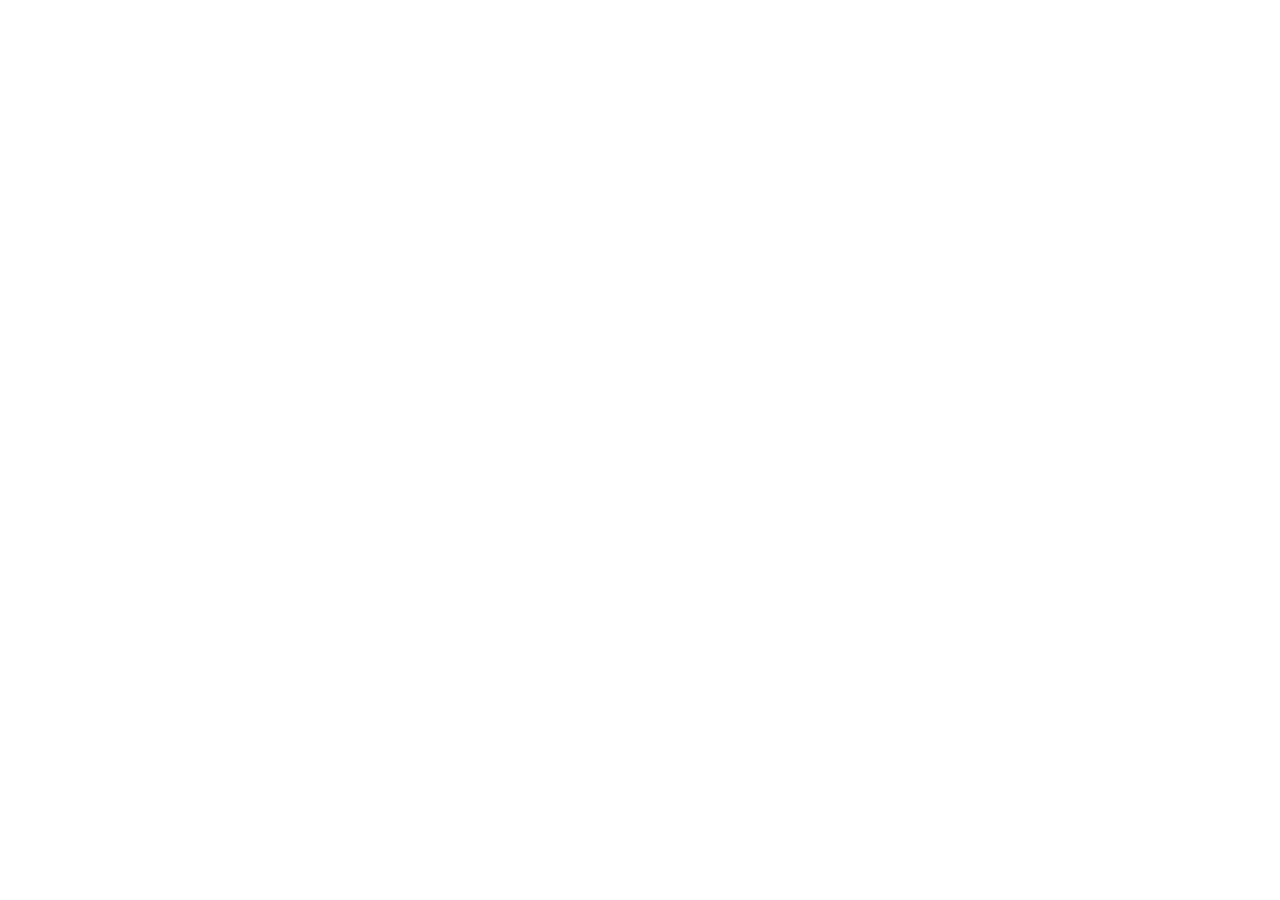
==== commit 69dd909d: "Melhorias SEO" ====
--- a/index.html
+++ b/index.html
@@ -18,15 +18,15 @@
     <!-- Open Graph -->
     <meta property="og:type" content="website" />
     <meta property="og:locale" content="pt_BR" />
-    <meta property="og:site_name" content="Vitor Almendro — Nutrição Esportiva" />
+    <meta property="og:site_name" content="Vitor Almendro | Nutricionista Esportivo e Fisiologia" />
     <meta property="og:url" content="https://vitoralmendro.com.br/" />
-    <meta property="og:title" content="Vitor Almendro | Nutricionista Esportivo — 15 Anos de Experiência" />
+    <meta property="og:title" content="Nutricionista Esportivo e Fisiologia" />
     <meta property="og:description" content="Nutricionista esportivo com 15 anos de experiência e mais de 30 mil clientes atendidos. Estratégias nutricionais personalizadas para atletas amadores e profissionais. Agende sua consulta." />
 
     <!-- Twitter Card -->
     <meta name="twitter:card" content="summary_large_image" />
     <meta name="twitter:site" content="@vitoralmendro" />
-    <meta name="twitter:title" content="Vitor Almendro | Nutricionista Esportivo — 15 Anos de Experiência" />
+    <meta name="twitter:title" content="Vitor Almendro | Nutricionista Esportivo e Fisiologia" />
     <meta name="twitter:description" content="Nutricionista esportivo com 15 anos de experiência e mais de 30 mil clientes atendidos. Estratégias nutricionais personalizadas para atletas amadores e profissionais." />
 
     <!-- Structured Data — Person + LocalBusiness -->
@@ -37,7 +37,7 @@
         {
           "@type": "Person",
           "name": "Vitor Almendro",
-          "jobTitle": "Nutricionista Esportivo",
+          "jobTitle": "Nutricionista Esportivo e Fisiologia",
           "description": "Nutricionista esportivo com 15 anos de experiência, especialista em fisiologia do exercício e periodização nutricional para atletas amadores e profissionais.",
           "url": "https://vitoralmendro.com.br/",
           "sameAs": [
@@ -47,7 +47,7 @@
         },
         {
           "@type": "LocalBusiness",
-          "name": "Vitor Almendro — Nutrição Esportiva",
+          "name": "Vitor Almendro | Nutricionista Esportivo e Fisiologia",
           "description": "Consultoria de nutrição esportiva com atendimento online e presencial para atletas amadores e profissionais.",
           "url": "https://vitoralmendro.com.br/",
           "telephone": "+55-43-9674-8070",
@@ -58,11 +58,53 @@
       ]
     }
     </script>
-  <script type="module" crossorigin src="/assets/index-h64T6Hwd.js"></script>
-  <link rel="stylesheet" crossorigin href="/assets/index-lbHwV5Tm.css">
+
+    <!-- GitHub Pages SPA redirect -->
+    <script type="text/javascript">
+      (function(l) {
+        if (l.search[1] === '/' ) {
+          var decoded = l.search.slice(1).split('&').map(function(s) {
+            return s.replace(/~and~/g, '&')
+          }).join('?');
+          window.history.replaceState(null, null,
+            l.pathname.slice(0, -1) + decoded + l.hash
+          );
+        }
+      }(window.location))
+    </script>
+
+    <!-- Meta Pixel Code -->
+    <script>
+      !function(f,b,e,v,n,t,s)
+      {if(f.fbq)return;n=f.fbq=function(){n.callMethod?
+      n.callMethod.apply(n,arguments):n.queue.push(arguments)};
+      if(!f._fbq)f._fbq=n;n.push=n;n.loaded=!0;n.version='2.0';
+      n.queue=[];t=b.createElement(e);t.async=!0;
+      t.src=v;s=b.getElementsByTagName(e)[0];
+      s.parentNode.insertBefore(t,s)}(window, document,'script',
+      'https://connect.facebook.net/en_US/fbevents.js');
+      fbq('init', '1128780901187825');
+      fbq('track', 'PageView');
+    </script>
+    <!-- End Meta Pixel Code -->
+
+    <!-- Google tag (gtag.js) -->
+    <script async src="https://www.googletagmanager.com/gtag/js?id=G-J77XFB0WE1"></script>
+    <script>
+      window.dataLayer = window.dataLayer || [];
+      function gtag(){dataLayer.push(arguments);}
+      gtag('js', new Date());
+
+      gtag('config', 'G-J77XFB0WE1');
+    </script>
 </head>
 
   <body>
+    <!-- Meta Pixel noscript fallback -->
+    <noscript><img height="1" width="1" style="display:none"
+    src="https://www.facebook.com/tr?id=1128780901187825&ev=PageView&noscript=1"
+    /></noscript>
     <div id="root"></div>
+    <script type="module" src="/src/main.tsx"></script>
   </body>
 </html>
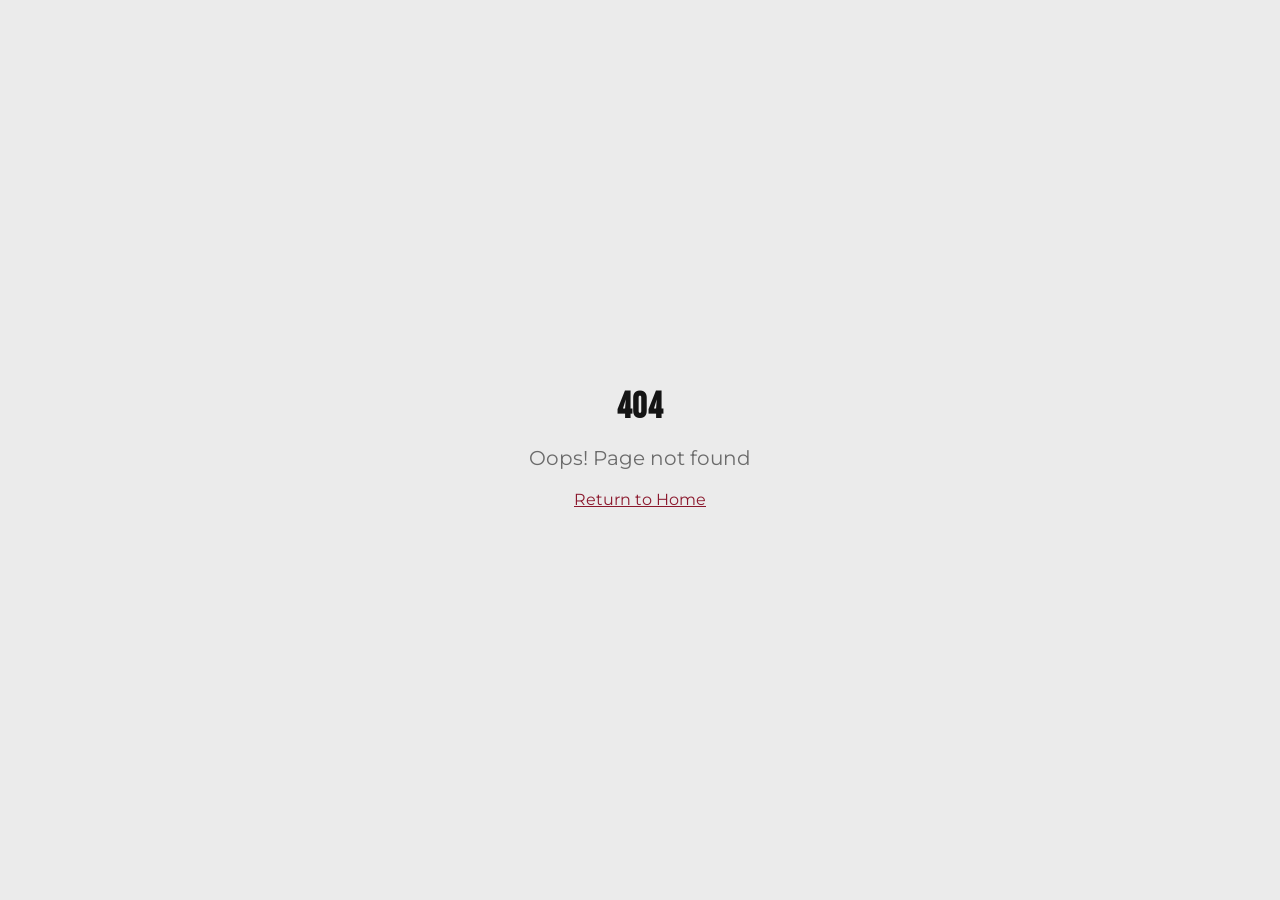
==== commit 28191579: "deploy: 69dd909d7fa27cf8ef03b8721a74ee7d887afa02" ====
--- a/index.html
+++ b/index.html
@@ -97,6 +97,8 @@
 
       gtag('config', 'G-J77XFB0WE1');
     </script>
+  <script type="module" crossorigin src="/assets/index-DqnaQ2Rx.js"></script>
+  <link rel="stylesheet" crossorigin href="/assets/index-CnkG1ags.css">
 </head>
 
   <body>
@@ -105,6 +107,5 @@
     src="https://www.facebook.com/tr?id=1128780901187825&ev=PageView&noscript=1"
     /></noscript>
     <div id="root"></div>
-    <script type="module" src="/src/main.tsx"></script>
   </body>
 </html>
--- a/assets/index-CnkG1ags.css
+++ b/assets/index-CnkG1ags.css
@@ -0,0 +1 @@
+@import"https://fonts.googleapis.com/css2?family=Bebas+Neue&family=Montserrat:wght@400;500;600;700;800&display=swap";*,:before,:after{--tw-border-spacing-x: 0;--tw-border-spacing-y: 0;--tw-translate-x: 0;--tw-translate-y: 0;--tw-rotate: 0;--tw-skew-x: 0;--tw-skew-y: 0;--tw-scale-x: 1;--tw-scale-y: 1;--tw-pan-x: ;--tw-pan-y: ;--tw-pinch-zoom: ;--tw-scroll-snap-strictness: proximity;--tw-gradient-from-position: ;--tw-gradient-via-position: ;--tw-gradient-to-position: ;--tw-ordinal: ;--tw-slashed-zero: ;--tw-numeric-figure: ;--tw-numeric-spacing: ;--tw-numeric-fraction: ;--tw-ring-inset: ;--tw-ring-offset-width: 0px;--tw-ring-offset-color: #fff;--tw-ring-color: rgb(59 130 246 / .5);--tw-ring-offset-shadow: 0 0 #0000;--tw-ring-shadow: 0 0 #0000;--tw-shadow: 0 0 #0000;--tw-shadow-colored: 0 0 #0000;--tw-blur: ;--tw-brightness: ;--tw-contrast: ;--tw-grayscale: ;--tw-hue-rotate: ;--tw-invert: ;--tw-saturate: ;--tw-sepia: ;--tw-drop-shadow: ;--tw-backdrop-blur: ;--tw-backdrop-brightness: ;--tw-backdrop-contrast: ;--tw-backdrop-grayscale: ;--tw-backdrop-hue-rotate: ;--tw-backdrop-invert: ;--tw-backdrop-opacity: ;--tw-backdrop-saturate: ;--tw-backdrop-sepia: ;--tw-contain-size: ;--tw-contain-layout: ;--tw-contain-paint: ;--tw-contain-style: }::backdrop{--tw-border-spacing-x: 0;--tw-border-spacing-y: 0;--tw-translate-x: 0;--tw-translate-y: 0;--tw-rotate: 0;--tw-skew-x: 0;--tw-skew-y: 0;--tw-scale-x: 1;--tw-scale-y: 1;--tw-pan-x: ;--tw-pan-y: ;--tw-pinch-zoom: ;--tw-scroll-snap-strictness: proximity;--tw-gradient-from-position: ;--tw-gradient-via-position: ;--tw-gradient-to-position: ;--tw-ordinal: ;--tw-slashed-zero: ;--tw-numeric-figure: ;--tw-numeric-spacing: ;--tw-numeric-fraction: ;--tw-ring-inset: ;--tw-ring-offset-width: 0px;--tw-ring-offset-color: #fff;--tw-ring-color: rgb(59 130 246 / .5);--tw-ring-offset-shadow: 0 0 #0000;--tw-ring-shadow: 0 0 #0000;--tw-shadow: 0 0 #0000;--tw-shadow-colored: 0 0 #0000;--tw-blur: ;--tw-brightness: ;--tw-contrast: ;--tw-grayscale: ;--tw-hue-rotate: ;--tw-invert: ;--tw-saturate: ;--tw-sepia: ;--tw-drop-shadow: ;--tw-backdrop-blur: ;--tw-backdrop-brightness: ;--tw-backdrop-contrast: ;--tw-backdrop-grayscale: ;--tw-backdrop-hue-rotate: ;--tw-backdrop-invert: ;--tw-backdrop-opacity: ;--tw-backdrop-saturate: ;--tw-backdrop-sepia: ;--tw-contain-size: ;--tw-contain-layout: ;--tw-contain-paint: ;--tw-contain-style: }*,:before,:after{box-sizing:border-box;border-width:0;border-style:solid;border-color:#e5e7eb}:before,:after{--tw-content: ""}html,:host{line-height:1.5;-webkit-text-size-adjust:100%;-moz-tab-size:4;-o-tab-size:4;tab-size:4;font-family:ui-sans-serif,system-ui,sans-serif,"Apple Color Emoji","Segoe UI Emoji",Segoe UI Symbol,"Noto Color Emoji";font-feature-settings:normal;font-variation-settings:normal;-webkit-tap-highlight-color:transparent}body{margin:0;line-height:inherit}hr{height:0;color:inherit;border-top-width:1px}abbr:where([title]){-webkit-text-decoration:underline dotted;text-decoration:underline dotted}h1,h2,h3,h4,h5,h6{font-size:inherit;font-weight:inherit}a{color:inherit;text-decoration:inherit}b,strong{font-weight:bolder}code,kbd,samp,pre{font-family:ui-monospace,SFMono-Regular,Menlo,Monaco,Consolas,Liberation Mono,Courier New,monospace;font-feature-settings:normal;font-variation-settings:normal;font-size:1em}small{font-size:80%}sub,sup{font-size:75%;line-height:0;position:relative;vertical-align:baseline}sub{bottom:-.25em}sup{top:-.5em}table{text-indent:0;border-color:inherit;border-collapse:collapse}button,input,optgroup,select,textarea{font-family:inherit;font-feature-settings:inherit;font-variation-settings:inherit;font-size:100%;font-weight:inherit;line-height:inherit;letter-spacing:inherit;color:inherit;margin:0;padding:0}button,select{text-transform:none}button,input:where([type=button]),input:where([type=reset]),input:where([type=submit]){-webkit-appearance:button;background-color:transparent;background-image:none}:-moz-focusring{outline:auto}:-moz-ui-invalid{box-shadow:none}progress{vertical-align:baseline}::-webkit-inner-spin-button,::-webkit-outer-spin-button{height:auto}[type=search]{-webkit-appearance:textfield;outline-offset:-2px}::-webkit-search-decoration{-webkit-appearance:none}::-webkit-file-upload-button{-webkit-appearance:button;font:inherit}summary{display:list-item}blockquote,dl,dd,h1,h2,h3,h4,h5,h6,hr,figure,p,pre{margin:0}fieldset{margin:0;padding:0}legend{padding:0}ol,ul,menu{list-style:none;margin:0;padding:0}dialog{padding:0}textarea{resize:vertical}input::-moz-placeholder,textarea::-moz-placeholder{opacity:1;color:#9ca3af}input::placeholder,textarea::placeholder{opacity:1;color:#9ca3af}button,[role=button]{cursor:pointer}:disabled{cursor:default}img,svg,video,canvas,audio,iframe,embed,object{display:block;vertical-align:middle}img,video{max-width:100%;height:auto}[hidden]:where(:not([hidden=until-found])){display:none}:root{--background: 0 0% 98%;--foreground: 0 0% 8%;--card: 0 0% 95%;--card-foreground: 0 0% 8%;--popover: 0 0% 95%;--popover-foreground: 0 0% 8%;--primary: 349 70% 32%;--primary-foreground: 0 0% 100%;--secondary: 35 90% 45%;--secondary-foreground: 0 0% 100%;--muted: 0 0% 92%;--muted-foreground: 0 0% 42%;--accent: 349 70% 32%;--accent-foreground: 0 0% 100%;--destructive: 0 84.2% 60.2%;--destructive-foreground: 0 0% 100%;--border: 0 0% 82%;--input: 0 0% 82%;--ring: 349 70% 32%;--radius: .75rem;--sidebar-background: 0 0% 98%;--sidebar-foreground: 0 0% 8%;--sidebar-primary: 349 70% 32%;--sidebar-primary-foreground: 0 0% 100%;--sidebar-accent: 0 0% 92%;--sidebar-accent-foreground: 0 0% 8%;--sidebar-border: 0 0% 82%;--sidebar-ring: 349 70% 32%;--energy: 45 100% 45%;--energy-foreground: 0 0% 100%}*{border-color:hsl(var(--border))}body{background-color:hsl(var(--background));color:hsl(var(--foreground));font-family:Montserrat,sans-serif}h1,h2,h3,h4,h5,h6{font-family:Bebas Neue,sans-serif;letter-spacing:.04em}.container{width:100%;margin-right:auto;margin-left:auto;padding-right:2rem;padding-left:2rem}@media (min-width: 1400px){.container{max-width:1400px}}.sr-only{position:absolute;width:1px;height:1px;padding:0;margin:-1px;overflow:hidden;clip:rect(0,0,0,0);white-space:nowrap;border-width:0}.pointer-events-none{pointer-events:none}.pointer-events-auto{pointer-events:auto}.visible{visibility:visible}.invisible{visibility:hidden}.fixed{position:fixed}.absolute{position:absolute}.relative{position:relative}.-inset-4{top:-1rem;right:-1rem;bottom:-1rem;left:-1rem}.-inset-8{top:-2rem;right:-2rem;bottom:-2rem;left:-2rem}.inset-0{top:0;right:0;bottom:0;left:0}.inset-x-0{left:0;right:0}.inset-y-0{top:0;bottom:0}.-bottom-12{bottom:-3rem}.-left-12{left:-3rem}.-right-12{right:-3rem}.-top-12{top:-3rem}.bottom-0{bottom:0}.bottom-8{bottom:2rem}.left-0{left:0}.left-1{left:.25rem}.left-1\/2{left:50%}.left-2{left:.5rem}.left-\[50\%\]{left:50%}.right-0{right:0}.right-1{right:.25rem}.right-2{right:.5rem}.right-3{right:.75rem}.right-4{right:1rem}.top-0{top:0}.top-1\.5{top:.375rem}.top-1\/2{top:50%}.top-2{top:.5rem}.top-3\.5{top:.875rem}.top-4{top:1rem}.top-\[1px\]{top:1px}.top-\[50\%\]{top:50%}.top-\[60\%\]{top:60%}.top-full{top:100%}.z-10{z-index:10}.z-20{z-index:20}.z-50{z-index:50}.z-\[100\]{z-index:100}.z-\[1\]{z-index:1}.-mx-1{margin-left:-.25rem;margin-right:-.25rem}.mx-2{margin-left:.5rem;margin-right:.5rem}.mx-3\.5{margin-left:.875rem;margin-right:.875rem}.mx-auto{margin-left:auto;margin-right:auto}.my-0\.5{margin-top:.125rem;margin-bottom:.125rem}.my-1{margin-top:.25rem;margin-bottom:.25rem}.-ml-4{margin-left:-1rem}.-mt-4{margin-top:-1rem}.mb-1{margin-bottom:.25rem}.mb-10{margin-bottom:2.5rem}.mb-12{margin-bottom:3rem}.mb-16{margin-bottom:4rem}.mb-2{margin-bottom:.5rem}.mb-3{margin-bottom:.75rem}.mb-4{margin-bottom:1rem}.mb-6{margin-bottom:1.5rem}.mb-8{margin-bottom:2rem}.ml-1{margin-left:.25rem}.ml-auto{margin-left:auto}.mr-2{margin-right:.5rem}.mt-1\.5{margin-top:.375rem}.mt-12{margin-top:3rem}.mt-2{margin-top:.5rem}.mt-24{margin-top:6rem}.mt-4{margin-top:1rem}.mt-auto{margin-top:auto}.block{display:block}.inline-block{display:inline-block}.flex{display:flex}.inline-flex{display:inline-flex}.table{display:table}.grid{display:grid}.hidden{display:none}.aspect-\[3\/4\]{aspect-ratio:3/4}.aspect-square{aspect-ratio:1 / 1}.aspect-video{aspect-ratio:16 / 9}.size-4{width:1rem;height:1rem}.h-1\.5{height:.375rem}.h-10{height:2.5rem}.h-11{height:2.75rem}.h-12{height:3rem}.h-14{height:3.5rem}.h-16{height:4rem}.h-2{height:.5rem}.h-2\.5{height:.625rem}.h-20{height:5rem}.h-3{height:.75rem}.h-3\.5{height:.875rem}.h-4{height:1rem}.h-5{height:1.25rem}.h-6{height:1.5rem}.h-64{height:16rem}.h-7{height:1.75rem}.h-8{height:2rem}.h-9{height:2.25rem}.h-\[1px\]{height:1px}.h-\[var\(--radix-navigation-menu-viewport-height\)\]{height:var(--radix-navigation-menu-viewport-height)}.h-\[var\(--radix-select-trigger-height\)\]{height:var(--radix-select-trigger-height)}.h-auto{height:auto}.h-full{height:100%}.h-px{height:1px}.h-svh{height:100svh}.max-h-96{max-height:24rem}.max-h-\[300px\]{max-height:300px}.max-h-screen{max-height:100vh}.min-h-0{min-height:0px}.min-h-\[80px\]{min-height:80px}.min-h-screen{min-height:100vh}.min-h-svh{min-height:100svh}.w-0{width:0px}.w-1{width:.25rem}.w-1\/2{width:50%}.w-10{width:2.5rem}.w-11{width:2.75rem}.w-14{width:3.5rem}.w-2{width:.5rem}.w-2\.5{width:.625rem}.w-3{width:.75rem}.w-3\.5{width:.875rem}.w-3\/4{width:75%}.w-4{width:1rem}.w-48{width:12rem}.w-5{width:1.25rem}.w-64{width:16rem}.w-7{width:1.75rem}.w-72{width:18rem}.w-8{width:2rem}.w-9{width:2.25rem}.w-\[--sidebar-width\]{width:var(--sidebar-width)}.w-\[100px\]{width:100px}.w-\[1px\]{width:1px}.w-auto{width:auto}.w-full{width:100%}.w-max{width:-moz-max-content;width:max-content}.w-px{width:1px}.min-w-0{min-width:0px}.min-w-5{min-width:1.25rem}.min-w-\[12rem\]{min-width:12rem}.min-w-\[8rem\]{min-width:8rem}.min-w-\[var\(--radix-select-trigger-width\)\]{min-width:var(--radix-select-trigger-width)}.max-w-2xl{max-width:42rem}.max-w-3xl{max-width:48rem}.max-w-4xl{max-width:56rem}.max-w-5xl{max-width:64rem}.max-w-\[--skeleton-width\]{max-width:var(--skeleton-width)}.max-w-lg{max-width:32rem}.max-w-max{max-width:-moz-max-content;max-width:max-content}.flex-1{flex:1 1 0%}.flex-shrink-0,.shrink-0{flex-shrink:0}.grow{flex-grow:1}.grow-0{flex-grow:0}.basis-full{flex-basis:100%}.caption-bottom{caption-side:bottom}.border-collapse{border-collapse:collapse}.-translate-x-1\/2{--tw-translate-x: -50%;transform:translate(var(--tw-translate-x),var(--tw-translate-y)) rotate(var(--tw-rotate)) skew(var(--tw-skew-x)) skewY(var(--tw-skew-y)) scaleX(var(--tw-scale-x)) scaleY(var(--tw-scale-y))}.-translate-x-px{--tw-translate-x: -1px;transform:translate(var(--tw-translate-x),var(--tw-translate-y)) rotate(var(--tw-rotate)) skew(var(--tw-skew-x)) skewY(var(--tw-skew-y)) scaleX(var(--tw-scale-x)) scaleY(var(--tw-scale-y))}.-translate-y-1\/2{--tw-translate-y: -50%;transform:translate(var(--tw-translate-x),var(--tw-translate-y)) rotate(var(--tw-rotate)) skew(var(--tw-skew-x)) skewY(var(--tw-skew-y)) scaleX(var(--tw-scale-x)) scaleY(var(--tw-scale-y))}.translate-x-\[-50\%\]{--tw-translate-x: -50%;transform:translate(var(--tw-translate-x),var(--tw-translate-y)) rotate(var(--tw-rotate)) skew(var(--tw-skew-x)) skewY(var(--tw-skew-y)) scaleX(var(--tw-scale-x)) scaleY(var(--tw-scale-y))}.translate-x-px{--tw-translate-x: 1px;transform:translate(var(--tw-translate-x),var(--tw-translate-y)) rotate(var(--tw-rotate)) skew(var(--tw-skew-x)) skewY(var(--tw-skew-y)) scaleX(var(--tw-scale-x)) scaleY(var(--tw-scale-y))}.translate-y-\[-50\%\]{--tw-translate-y: -50%;transform:translate(var(--tw-translate-x),var(--tw-translate-y)) rotate(var(--tw-rotate)) skew(var(--tw-skew-x)) skewY(var(--tw-skew-y)) scaleX(var(--tw-scale-x)) scaleY(var(--tw-scale-y))}.rotate-45{--tw-rotate: 45deg;transform:translate(var(--tw-translate-x),var(--tw-translate-y)) rotate(var(--tw-rotate)) skew(var(--tw-skew-x)) skewY(var(--tw-skew-y)) scaleX(var(--tw-scale-x)) scaleY(var(--tw-scale-y))}.rotate-90{--tw-rotate: 90deg;transform:translate(var(--tw-translate-x),var(--tw-translate-y)) rotate(var(--tw-rotate)) skew(var(--tw-skew-x)) skewY(var(--tw-skew-y)) scaleX(var(--tw-scale-x)) scaleY(var(--tw-scale-y))}.transform{transform:translate(var(--tw-translate-x),var(--tw-translate-y)) rotate(var(--tw-rotate)) skew(var(--tw-skew-x)) skewY(var(--tw-skew-y)) scaleX(var(--tw-scale-x)) scaleY(var(--tw-scale-y))}@keyframes bounce{0%,to{transform:translateY(-25%);animation-timing-function:cubic-bezier(.8,0,1,1)}50%{transform:none;animation-timing-function:cubic-bezier(0,0,.2,1)}}.animate-bounce{animation:bounce 1s infinite}@keyframes pulse{50%{opacity:.5}}.animate-pulse{animation:pulse 2s cubic-bezier(.4,0,.6,1) infinite}.cursor-default{cursor:default}.cursor-pointer{cursor:pointer}.touch-none{touch-action:none}.select-none{-webkit-user-select:none;-moz-user-select:none;user-select:none}.list-none{list-style-type:none}.grid-cols-1{grid-template-columns:repeat(1,minmax(0,1fr))}.flex-row{flex-direction:row}.flex-col{flex-direction:column}.flex-col-reverse{flex-direction:column-reverse}.flex-wrap{flex-wrap:wrap}.items-start{align-items:flex-start}.items-end{align-items:flex-end}.items-center{align-items:center}.items-stretch{align-items:stretch}.justify-center{justify-content:center}.justify-between{justify-content:space-between}.gap-1{gap:.25rem}.gap-1\.5{gap:.375rem}.gap-12{gap:3rem}.gap-2{gap:.5rem}.gap-3{gap:.75rem}.gap-4{gap:1rem}.gap-6{gap:1.5rem}.gap-8{gap:2rem}.space-x-1>:not([hidden])~:not([hidden]){--tw-space-x-reverse: 0;margin-right:calc(.25rem * var(--tw-space-x-reverse));margin-left:calc(.25rem * calc(1 - var(--tw-space-x-reverse)))}.space-x-4>:not([hidden])~:not([hidden]){--tw-space-x-reverse: 0;margin-right:calc(1rem * var(--tw-space-x-reverse));margin-left:calc(1rem * calc(1 - var(--tw-space-x-reverse)))}.space-y-1>:not([hidden])~:not([hidden]){--tw-space-y-reverse: 0;margin-top:calc(.25rem * calc(1 - var(--tw-space-y-reverse)));margin-bottom:calc(.25rem * var(--tw-space-y-reverse))}.space-y-1\.5>:not([hidden])~:not([hidden]){--tw-space-y-reverse: 0;margin-top:calc(.375rem * calc(1 - var(--tw-space-y-reverse)));margin-bottom:calc(.375rem * var(--tw-space-y-reverse))}.space-y-2>:not([hidden])~:not([hidden]){--tw-space-y-reverse: 0;margin-top:calc(.5rem * calc(1 - var(--tw-space-y-reverse)));margin-bottom:calc(.5rem * var(--tw-space-y-reverse))}.space-y-4>:not([hidden])~:not([hidden]){--tw-space-y-reverse: 0;margin-top:calc(1rem * calc(1 - var(--tw-space-y-reverse)));margin-bottom:calc(1rem * var(--tw-space-y-reverse))}.overflow-auto{overflow:auto}.overflow-hidden{overflow:hidden}.overflow-y-auto{overflow-y:auto}.overflow-x-hidden{overflow-x:hidden}.whitespace-nowrap{white-space:nowrap}.break-words{overflow-wrap:break-word}.rounded-2xl{border-radius:1rem}.rounded-\[2px\]{border-radius:2px}.rounded-\[inherit\]{border-radius:inherit}.rounded-full{border-radius:9999px}.rounded-lg{border-radius:var(--radius)}.rounded-md{border-radius:calc(var(--radius) - 2px)}.rounded-sm{border-radius:calc(var(--radius) - 4px)}.rounded-xl{border-radius:.75rem}.rounded-t-\[10px\]{border-top-left-radius:10px;border-top-right-radius:10px}.rounded-tl-sm{border-top-left-radius:calc(var(--radius) - 4px)}.border{border-width:1px}.border-2{border-width:2px}.border-\[1\.5px\]{border-width:1.5px}.border-y{border-top-width:1px;border-bottom-width:1px}.border-b{border-bottom-width:1px}.border-l{border-left-width:1px}.border-r{border-right-width:1px}.border-t{border-top-width:1px}.border-dashed{border-style:dashed}.border-\[--color-border\]{border-color:var(--color-border)}.border-border{border-color:hsl(var(--border))}.border-border\/50{border-color:hsl(var(--border) / .5)}.border-destructive{border-color:hsl(var(--destructive))}.border-destructive\/50{border-color:hsl(var(--destructive) / .5)}.border-input{border-color:hsl(var(--input))}.border-primary{border-color:hsl(var(--primary))}.border-primary\/30{border-color:hsl(var(--primary) / .3)}.border-sidebar-border{border-color:hsl(var(--sidebar-border))}.border-transparent{border-color:transparent}.border-l-transparent{border-left-color:transparent}.border-t-transparent{border-top-color:transparent}.bg-\[--color-bg\]{background-color:var(--color-bg)}.bg-accent{background-color:hsl(var(--accent))}.bg-background{background-color:hsl(var(--background))}.bg-background\/95{background-color:hsl(var(--background) / .95)}.bg-black\/80{background-color:#000c}.bg-border{background-color:hsl(var(--border))}.bg-card{background-color:hsl(var(--card))}.bg-destructive{background-color:hsl(var(--destructive))}.bg-foreground{background-color:hsl(var(--foreground))}.bg-muted{background-color:hsl(var(--muted))}.bg-muted\/50{background-color:hsl(var(--muted) / .5)}.bg-popover{background-color:hsl(var(--popover))}.bg-primary{background-color:hsl(var(--primary))}.bg-primary\/20{background-color:hsl(var(--primary) / .2)}.bg-secondary{background-color:hsl(var(--secondary))}.bg-secondary\/20{background-color:hsl(var(--secondary) / .2)}.bg-sidebar{background-color:hsl(var(--sidebar-background))}.bg-sidebar-border{background-color:hsl(var(--sidebar-border))}.bg-transparent{background-color:transparent}.bg-gradient-to-b{background-image:linear-gradient(to bottom,var(--tw-gradient-stops))}.bg-gradient-to-br{background-image:linear-gradient(to bottom right,var(--tw-gradient-stops))}.bg-gradient-to-l{background-image:linear-gradient(to left,var(--tw-gradient-stops))}.bg-gradient-to-t{background-image:linear-gradient(to top,var(--tw-gradient-stops))}.from-background{--tw-gradient-from: hsl(var(--background)) var(--tw-gradient-from-position);--tw-gradient-to: hsl(var(--background) / 0) var(--tw-gradient-to-position);--tw-gradient-stops: var(--tw-gradient-from), var(--tw-gradient-to)}.from-primary\/10{--tw-gradient-from: hsl(var(--primary) / .1) var(--tw-gradient-from-position);--tw-gradient-to: hsl(var(--primary) / 0) var(--tw-gradient-to-position);--tw-gradient-stops: var(--tw-gradient-from), var(--tw-gradient-to)}.from-primary\/20{--tw-gradient-from: hsl(var(--primary) / .2) var(--tw-gradient-from-position);--tw-gradient-to: hsl(var(--primary) / 0) var(--tw-gradient-to-position);--tw-gradient-stops: var(--tw-gradient-from), var(--tw-gradient-to)}.via-background{--tw-gradient-to: hsl(var(--background) / 0) var(--tw-gradient-to-position);--tw-gradient-stops: var(--tw-gradient-from), hsl(var(--background)) var(--tw-gradient-via-position), var(--tw-gradient-to)}.via-muted\/50{--tw-gradient-to: hsl(var(--muted) / 0) var(--tw-gradient-to-position);--tw-gradient-stops: var(--tw-gradient-from), hsl(var(--muted) / .5) var(--tw-gradient-via-position), var(--tw-gradient-to)}.via-primary\/5{--tw-gradient-to: hsl(var(--primary) / 0) var(--tw-gradient-to-position);--tw-gradient-stops: var(--tw-gradient-from), hsl(var(--primary) / .05) var(--tw-gradient-via-position), var(--tw-gradient-to)}.via-transparent{--tw-gradient-to: rgb(0 0 0 / 0) var(--tw-gradient-to-position);--tw-gradient-stops: var(--tw-gradient-from), transparent var(--tw-gradient-via-position), var(--tw-gradient-to)}.to-background{--tw-gradient-to: hsl(var(--background)) var(--tw-gradient-to-position)}.to-primary\/20{--tw-gradient-to: hsl(var(--primary) / .2) var(--tw-gradient-to-position)}.to-transparent{--tw-gradient-to: transparent var(--tw-gradient-to-position)}.fill-current{fill:currentColor}.object-cover{-o-object-fit:cover;object-fit:cover}.p-0{padding:0}.p-1{padding:.25rem}.p-2{padding:.5rem}.p-3{padding:.75rem}.p-4{padding:1rem}.p-6{padding:1.5rem}.p-8{padding:2rem}.p-\[1px\]{padding:1px}.px-1{padding-left:.25rem;padding-right:.25rem}.px-10{padding-left:2.5rem;padding-right:2.5rem}.px-2{padding-left:.5rem;padding-right:.5rem}.px-2\.5{padding-left:.625rem;padding-right:.625rem}.px-3{padding-left:.75rem;padding-right:.75rem}.px-4{padding-left:1rem;padding-right:1rem}.px-5{padding-left:1.25rem;padding-right:1.25rem}.px-8{padding-left:2rem;padding-right:2rem}.py-0\.5{padding-top:.125rem;padding-bottom:.125rem}.py-1{padding-top:.25rem;padding-bottom:.25rem}.py-1\.5{padding-top:.375rem;padding-bottom:.375rem}.py-2{padding-top:.5rem;padding-bottom:.5rem}.py-20{padding-top:5rem;padding-bottom:5rem}.py-3{padding-top:.75rem;padding-bottom:.75rem}.py-4{padding-top:1rem;padding-bottom:1rem}.py-6{padding-top:1.5rem;padding-bottom:1.5rem}.py-8{padding-top:2rem;padding-bottom:2rem}.pb-3{padding-bottom:.75rem}.pb-4{padding-bottom:1rem}.pl-2\.5{padding-left:.625rem}.pl-4{padding-left:1rem}.pl-8{padding-left:2rem}.pr-2{padding-right:.5rem}.pr-2\.5{padding-right:.625rem}.pr-8{padding-right:2rem}.pt-0{padding-top:0}.pt-1{padding-top:.25rem}.pt-16{padding-top:4rem}.pt-3{padding-top:.75rem}.pt-4{padding-top:1rem}.text-left{text-align:left}.text-center{text-align:center}.align-middle{vertical-align:middle}.font-mono{font-family:ui-monospace,SFMono-Regular,Menlo,Monaco,Consolas,Liberation Mono,Courier New,monospace}.text-2xl{font-size:1.5rem;line-height:2rem}.text-3xl{font-size:1.875rem;line-height:2.25rem}.text-4xl{font-size:2.25rem;line-height:2.5rem}.text-5xl{font-size:3rem;line-height:1}.text-\[0\.8rem\]{font-size:.8rem}.text-base{font-size:1rem;line-height:1.5rem}.text-lg{font-size:1.125rem;line-height:1.75rem}.text-sm{font-size:.875rem;line-height:1.25rem}.text-xl{font-size:1.25rem;line-height:1.75rem}.text-xs{font-size:.75rem;line-height:1rem}.font-bold{font-weight:700}.font-medium{font-weight:500}.font-normal{font-weight:400}.font-semibold{font-weight:600}.uppercase{text-transform:uppercase}.tabular-nums{--tw-numeric-spacing: tabular-nums;font-variant-numeric:var(--tw-ordinal) var(--tw-slashed-zero) var(--tw-numeric-figure) var(--tw-numeric-spacing) var(--tw-numeric-fraction)}.leading-none{line-height:1}.leading-relaxed{line-height:1.625}.tracking-tight{letter-spacing:-.025em}.tracking-widest{letter-spacing:.1em}.text-accent-foreground{color:hsl(var(--accent-foreground))}.text-card-foreground{color:hsl(var(--card-foreground))}.text-current{color:currentColor}.text-destructive{color:hsl(var(--destructive))}.text-destructive-foreground{color:hsl(var(--destructive-foreground))}.text-foreground{color:hsl(var(--foreground))}.text-foreground\/50{color:hsl(var(--foreground) / .5)}.text-muted-foreground{color:hsl(var(--muted-foreground))}.text-popover-foreground{color:hsl(var(--popover-foreground))}.text-primary{color:hsl(var(--primary))}.text-primary-foreground{color:hsl(var(--primary-foreground))}.text-secondary{color:hsl(var(--secondary))}.text-secondary-foreground{color:hsl(var(--secondary-foreground))}.text-sidebar-foreground{color:hsl(var(--sidebar-foreground))}.text-sidebar-foreground\/70{color:hsl(var(--sidebar-foreground) / .7)}.underline{text-decoration-line:underline}.underline-offset-4{text-underline-offset:4px}.opacity-0{opacity:0}.opacity-50{opacity:.5}.opacity-60{opacity:.6}.opacity-70{opacity:.7}.opacity-90{opacity:.9}.shadow-\[0_0_0_1px_hsl\(var\(--sidebar-border\)\)\]{--tw-shadow: 0 0 0 1px hsl(var(--sidebar-border));--tw-shadow-colored: 0 0 0 1px var(--tw-shadow-color);box-shadow:var(--tw-ring-offset-shadow, 0 0 #0000),var(--tw-ring-shadow, 0 0 #0000),var(--tw-shadow)}.shadow-lg{--tw-shadow: 0 10px 15px -3px rgb(0 0 0 / .1), 0 4px 6px -4px rgb(0 0 0 / .1);--tw-shadow-colored: 0 10px 15px -3px var(--tw-shadow-color), 0 4px 6px -4px var(--tw-shadow-color);box-shadow:var(--tw-ring-offset-shadow, 0 0 #0000),var(--tw-ring-shadow, 0 0 #0000),var(--tw-shadow)}.shadow-md{--tw-shadow: 0 4px 6px -1px rgb(0 0 0 / .1), 0 2px 4px -2px rgb(0 0 0 / .1);--tw-shadow-colored: 0 4px 6px -1px var(--tw-shadow-color), 0 2px 4px -2px var(--tw-shadow-color);box-shadow:var(--tw-ring-offset-shadow, 0 0 #0000),var(--tw-ring-shadow, 0 0 #0000),var(--tw-shadow)}.shadow-none{--tw-shadow: 0 0 #0000;--tw-shadow-colored: 0 0 #0000;box-shadow:var(--tw-ring-offset-shadow, 0 0 #0000),var(--tw-ring-shadow, 0 0 #0000),var(--tw-shadow)}.shadow-sm{--tw-shadow: 0 1px 2px 0 rgb(0 0 0 / .05);--tw-shadow-colored: 0 1px 2px 0 var(--tw-shadow-color);box-shadow:var(--tw-ring-offset-shadow, 0 0 #0000),var(--tw-ring-shadow, 0 0 #0000),var(--tw-shadow)}.shadow-xl{--tw-shadow: 0 20px 25px -5px rgb(0 0 0 / .1), 0 8px 10px -6px rgb(0 0 0 / .1);--tw-shadow-colored: 0 20px 25px -5px var(--tw-shadow-color), 0 8px 10px -6px var(--tw-shadow-color);box-shadow:var(--tw-ring-offset-shadow, 0 0 #0000),var(--tw-ring-shadow, 0 0 #0000),var(--tw-shadow)}.outline-none{outline:2px solid transparent;outline-offset:2px}.outline{outline-style:solid}.ring-0{--tw-ring-offset-shadow: var(--tw-ring-inset) 0 0 0 var(--tw-ring-offset-width) var(--tw-ring-offset-color);--tw-ring-shadow: var(--tw-ring-inset) 0 0 0 calc(0px + var(--tw-ring-offset-width)) var(--tw-ring-color);box-shadow:var(--tw-ring-offset-shadow),var(--tw-ring-shadow),var(--tw-shadow, 0 0 #0000)}.ring-2{--tw-ring-offset-shadow: var(--tw-ring-inset) 0 0 0 var(--tw-ring-offset-width) var(--tw-ring-offset-color);--tw-ring-shadow: var(--tw-ring-inset) 0 0 0 calc(2px + var(--tw-ring-offset-width)) var(--tw-ring-color);box-shadow:var(--tw-ring-offset-shadow),var(--tw-ring-shadow),var(--tw-shadow, 0 0 #0000)}.ring-ring{--tw-ring-color: hsl(var(--ring))}.ring-sidebar-ring{--tw-ring-color: hsl(var(--sidebar-ring))}.ring-offset-background{--tw-ring-offset-color: hsl(var(--background))}.blur-2xl{--tw-blur: blur(40px);filter:var(--tw-blur) var(--tw-brightness) var(--tw-contrast) var(--tw-grayscale) var(--tw-hue-rotate) var(--tw-invert) var(--tw-saturate) var(--tw-sepia) var(--tw-drop-shadow)}.blur-3xl{--tw-blur: blur(64px);filter:var(--tw-blur) var(--tw-brightness) var(--tw-contrast) var(--tw-grayscale) var(--tw-hue-rotate) var(--tw-invert) var(--tw-saturate) var(--tw-sepia) var(--tw-drop-shadow)}.drop-shadow-2xl{--tw-drop-shadow: drop-shadow(0 25px 25px rgb(0 0 0 / .15));filter:var(--tw-blur) var(--tw-brightness) var(--tw-contrast) var(--tw-grayscale) var(--tw-hue-rotate) var(--tw-invert) var(--tw-saturate) var(--tw-sepia) var(--tw-drop-shadow)}.filter{filter:var(--tw-blur) var(--tw-brightness) var(--tw-contrast) var(--tw-grayscale) var(--tw-hue-rotate) var(--tw-invert) var(--tw-saturate) var(--tw-sepia) var(--tw-drop-shadow)}.backdrop-blur{--tw-backdrop-blur: blur(8px);-webkit-backdrop-filter:var(--tw-backdrop-blur) var(--tw-backdrop-brightness) var(--tw-backdrop-contrast) var(--tw-backdrop-grayscale) var(--tw-backdrop-hue-rotate) var(--tw-backdrop-invert) var(--tw-backdrop-opacity) var(--tw-backdrop-saturate) var(--tw-backdrop-sepia);backdrop-filter:var(--tw-backdrop-blur) var(--tw-backdrop-brightness) var(--tw-backdrop-contrast) var(--tw-backdrop-grayscale) var(--tw-backdrop-hue-rotate) var(--tw-backdrop-invert) var(--tw-backdrop-opacity) var(--tw-backdrop-saturate) var(--tw-backdrop-sepia)}.transition{transition-property:color,background-color,border-color,text-decoration-color,fill,stroke,opacity,box-shadow,transform,filter,-webkit-backdrop-filter;transition-property:color,background-color,border-color,text-decoration-color,fill,stroke,opacity,box-shadow,transform,filter,backdrop-filter;transition-property:color,background-color,border-color,text-decoration-color,fill,stroke,opacity,box-shadow,transform,filter,backdrop-filter,-webkit-backdrop-filter;transition-timing-function:cubic-bezier(.4,0,.2,1);transition-duration:.15s}.transition-\[left\,right\,width\]{transition-property:left,right,width;transition-timing-function:cubic-bezier(.4,0,.2,1);transition-duration:.15s}.transition-\[margin\,opa\]{transition-property:margin,opa;transition-timing-function:cubic-bezier(.4,0,.2,1);transition-duration:.15s}.transition-\[width\,height\,padding\]{transition-property:width,height,padding;transition-timing-function:cubic-bezier(.4,0,.2,1);transition-duration:.15s}.transition-\[width\]{transition-property:width;transition-timing-function:cubic-bezier(.4,0,.2,1);transition-duration:.15s}.transition-all{transition-property:all;transition-timing-function:cubic-bezier(.4,0,.2,1);transition-duration:.15s}.transition-colors{transition-property:color,background-color,border-color,text-decoration-color,fill,stroke;transition-timing-function:cubic-bezier(.4,0,.2,1);transition-duration:.15s}.transition-opacity{transition-property:opacity;transition-timing-function:cubic-bezier(.4,0,.2,1);transition-duration:.15s}.transition-transform{transition-property:transform;transition-timing-function:cubic-bezier(.4,0,.2,1);transition-duration:.15s}.duration-1000{transition-duration:1s}.duration-200{transition-duration:.2s}.duration-300{transition-duration:.3s}.duration-500{transition-duration:.5s}.ease-in-out{transition-timing-function:cubic-bezier(.4,0,.2,1)}.ease-linear{transition-timing-function:linear}@keyframes enter{0%{opacity:var(--tw-enter-opacity, 1);transform:translate3d(var(--tw-enter-translate-x, 0),var(--tw-enter-translate-y, 0),0) scale3d(var(--tw-enter-scale, 1),var(--tw-enter-scale, 1),var(--tw-enter-scale, 1)) rotate(var(--tw-enter-rotate, 0))}}@keyframes exit{to{opacity:var(--tw-exit-opacity, 1);transform:translate3d(var(--tw-exit-translate-x, 0),var(--tw-exit-translate-y, 0),0) scale3d(var(--tw-exit-scale, 1),var(--tw-exit-scale, 1),var(--tw-exit-scale, 1)) rotate(var(--tw-exit-rotate, 0))}}.animate-in{animation-name:enter;animation-duration:.15s;--tw-enter-opacity: initial;--tw-enter-scale: initial;--tw-enter-rotate: initial;--tw-enter-translate-x: initial;--tw-enter-translate-y: initial}.fade-in-0{--tw-enter-opacity: 0}.fade-in-80{--tw-enter-opacity: .8}.zoom-in-95{--tw-enter-scale: .95}.duration-1000{animation-duration:1s}.duration-200{animation-duration:.2s}.duration-300{animation-duration:.3s}.duration-500{animation-duration:.5s}.ease-in-out{animation-timing-function:cubic-bezier(.4,0,.2,1)}.ease-linear{animation-timing-function:linear}.text-gradient{-webkit-background-clip:text;background-clip:text;color:transparent;background-image:linear-gradient(135deg,hsl(var(--primary)),hsl(var(--secondary)))}.glow-primary{box-shadow:0 0 40px hsl(var(--primary) / .4),0 0 80px hsl(var(--primary) / .2)}.animate-fade-up{animation:fadeUp .7s ease-out both}.animate-fade-up-delay{animation:fadeUp .7s ease-out .2s both}.animate-fade-up-delay-2{animation:fadeUp .7s ease-out .4s both}.animate-pulse-slow{animation:pulse 3s ease-in-out infinite}@keyframes fadeUp{0%{opacity:0;transform:translateY(30px)}to{opacity:1;transform:translateY(0)}}@keyframes pulse{0%,to{transform:scale(1)}50%{transform:scale(1.05)}}.file\:border-0::file-selector-button{border-width:0px}.file\:bg-transparent::file-selector-button{background-color:transparent}.file\:text-sm::file-selector-button{font-size:.875rem;line-height:1.25rem}.file\:font-medium::file-selector-button{font-weight:500}.file\:text-foreground::file-selector-button{color:hsl(var(--foreground))}.placeholder\:text-muted-foreground::-moz-placeholder{color:hsl(var(--muted-foreground))}.placeholder\:text-muted-foreground::placeholder{color:hsl(var(--muted-foreground))}.after\:absolute:after{content:var(--tw-content);position:absolute}.after\:-inset-2:after{content:var(--tw-content);top:-.5rem;right:-.5rem;bottom:-.5rem;left:-.5rem}.after\:inset-y-0:after{content:var(--tw-content);top:0;bottom:0}.after\:left-1\/2:after{content:var(--tw-content);left:50%}.after\:w-1:after{content:var(--tw-content);width:.25rem}.after\:w-\[2px\]:after{content:var(--tw-content);width:2px}.after\:-translate-x-1\/2:after{content:var(--tw-content);--tw-translate-x: -50%;transform:translate(var(--tw-translate-x),var(--tw-translate-y)) rotate(var(--tw-rotate)) skew(var(--tw-skew-x)) skewY(var(--tw-skew-y)) scaleX(var(--tw-scale-x)) scaleY(var(--tw-scale-y))}.first\:rounded-l-md:first-child{border-top-left-radius:calc(var(--radius) - 2px);border-bottom-left-radius:calc(var(--radius) - 2px)}.first\:border-l:first-child{border-left-width:1px}.last\:rounded-r-md:last-child{border-top-right-radius:calc(var(--radius) - 2px);border-bottom-right-radius:calc(var(--radius) - 2px)}.focus-within\:relative:focus-within{position:relative}.focus-within\:z-20:focus-within{z-index:20}.hover\:scale-105:hover{--tw-scale-x: 1.05;--tw-scale-y: 1.05;transform:translate(var(--tw-translate-x),var(--tw-translate-y)) rotate(var(--tw-rotate)) skew(var(--tw-skew-x)) skewY(var(--tw-skew-y)) scaleX(var(--tw-scale-x)) scaleY(var(--tw-scale-y))}.hover\:border-primary\/50:hover{border-color:hsl(var(--primary) / .5)}.hover\:bg-accent:hover{background-color:hsl(var(--accent))}.hover\:bg-destructive\/80:hover{background-color:hsl(var(--destructive) / .8)}.hover\:bg-destructive\/90:hover{background-color:hsl(var(--destructive) / .9)}.hover\:bg-muted:hover{background-color:hsl(var(--muted))}.hover\:bg-muted\/50:hover{background-color:hsl(var(--muted) / .5)}.hover\:bg-primary:hover{background-color:hsl(var(--primary))}.hover\:bg-primary\/80:hover{background-color:hsl(var(--primary) / .8)}.hover\:bg-primary\/90:hover{background-color:hsl(var(--primary) / .9)}.hover\:bg-secondary:hover{background-color:hsl(var(--secondary))}.hover\:bg-secondary\/80:hover{background-color:hsl(var(--secondary) / .8)}.hover\:bg-secondary\/90:hover{background-color:hsl(var(--secondary) / .9)}.hover\:bg-sidebar-accent:hover{background-color:hsl(var(--sidebar-accent))}.hover\:text-accent-foreground:hover{color:hsl(var(--accent-foreground))}.hover\:text-foreground:hover{color:hsl(var(--foreground))}.hover\:text-muted-foreground:hover{color:hsl(var(--muted-foreground))}.hover\:text-primary-foreground:hover{color:hsl(var(--primary-foreground))}.hover\:text-primary\/90:hover{color:hsl(var(--primary) / .9)}.hover\:text-secondary\/80:hover{color:hsl(var(--secondary) / .8)}.hover\:text-sidebar-accent-foreground:hover{color:hsl(var(--sidebar-accent-foreground))}.hover\:underline:hover{text-decoration-line:underline}.hover\:opacity-100:hover{opacity:1}.hover\:shadow-\[0_0_0_1px_hsl\(var\(--sidebar-accent\)\)\]:hover{--tw-shadow: 0 0 0 1px hsl(var(--sidebar-accent));--tw-shadow-colored: 0 0 0 1px var(--tw-shadow-color);box-shadow:var(--tw-ring-offset-shadow, 0 0 #0000),var(--tw-ring-shadow, 0 0 #0000),var(--tw-shadow)}.hover\:glow-primary:hover{box-shadow:0 0 40px hsl(var(--primary) / .4),0 0 80px hsl(var(--primary) / .2)}.hover\:after\:bg-sidebar-border:hover:after{content:var(--tw-content);background-color:hsl(var(--sidebar-border))}.focus\:bg-accent:focus{background-color:hsl(var(--accent))}.focus\:bg-primary:focus{background-color:hsl(var(--primary))}.focus\:text-accent-foreground:focus{color:hsl(var(--accent-foreground))}.focus\:text-primary-foreground:focus{color:hsl(var(--primary-foreground))}.focus\:opacity-100:focus{opacity:1}.focus\:outline-none:focus{outline:2px solid transparent;outline-offset:2px}.focus\:ring-2:focus{--tw-ring-offset-shadow: var(--tw-ring-inset) 0 0 0 var(--tw-ring-offset-width) var(--tw-ring-offset-color);--tw-ring-shadow: var(--tw-ring-inset) 0 0 0 calc(2px + var(--tw-ring-offset-width)) var(--tw-ring-color);box-shadow:var(--tw-ring-offset-shadow),var(--tw-ring-shadow),var(--tw-shadow, 0 0 #0000)}.focus\:ring-ring:focus{--tw-ring-color: hsl(var(--ring))}.focus\:ring-offset-2:focus{--tw-ring-offset-width: 2px}.focus-visible\:outline-none:focus-visible{outline:2px solid transparent;outline-offset:2px}.focus-visible\:ring-1:focus-visible{--tw-ring-offset-shadow: var(--tw-ring-inset) 0 0 0 var(--tw-ring-offset-width) var(--tw-ring-offset-color);--tw-ring-shadow: var(--tw-ring-inset) 0 0 0 calc(1px + var(--tw-ring-offset-width)) var(--tw-ring-color);box-shadow:var(--tw-ring-offset-shadow),var(--tw-ring-shadow),var(--tw-shadow, 0 0 #0000)}.focus-visible\:ring-2:focus-visible{--tw-ring-offset-shadow: var(--tw-ring-inset) 0 0 0 var(--tw-ring-offset-width) var(--tw-ring-offset-color);--tw-ring-shadow: var(--tw-ring-inset) 0 0 0 calc(2px + var(--tw-ring-offset-width)) var(--tw-ring-color);box-shadow:var(--tw-ring-offset-shadow),var(--tw-ring-shadow),var(--tw-shadow, 0 0 #0000)}.focus-visible\:ring-ring:focus-visible{--tw-ring-color: hsl(var(--ring))}.focus-visible\:ring-sidebar-ring:focus-visible{--tw-ring-color: hsl(var(--sidebar-ring))}.focus-visible\:ring-offset-1:focus-visible{--tw-ring-offset-width: 1px}.focus-visible\:ring-offset-2:focus-visible{--tw-ring-offset-width: 2px}.focus-visible\:ring-offset-background:focus-visible{--tw-ring-offset-color: hsl(var(--background))}.active\:bg-sidebar-accent:active{background-color:hsl(var(--sidebar-accent))}.active\:text-sidebar-accent-foreground:active{color:hsl(var(--sidebar-accent-foreground))}.disabled\:pointer-events-none:disabled{pointer-events:none}.disabled\:cursor-not-allowed:disabled{cursor:not-allowed}.disabled\:opacity-50:disabled{opacity:.5}.group\/menu-item:focus-within .group-focus-within\/menu-item\:opacity-100{opacity:1}.group:hover .group-hover\:scale-105{--tw-scale-x: 1.05;--tw-scale-y: 1.05;transform:translate(var(--tw-translate-x),var(--tw-translate-y)) rotate(var(--tw-rotate)) skew(var(--tw-skew-x)) skewY(var(--tw-skew-y)) scaleX(var(--tw-scale-x)) scaleY(var(--tw-scale-y))}.group:hover .group-hover\:bg-primary\/30{background-color:hsl(var(--primary) / .3)}.group\/menu-item:hover .group-hover\/menu-item\:opacity-100,.group:hover .group-hover\:opacity-100{opacity:1}.group.destructive .group-\[\.destructive\]\:border-muted\/40{border-color:hsl(var(--muted) / .4)}.group.toaster .group-\[\.toaster\]\:border-border{border-color:hsl(var(--border))}.group.toast .group-\[\.toast\]\:bg-muted{background-color:hsl(var(--muted))}.group.toast .group-\[\.toast\]\:bg-primary{background-color:hsl(var(--primary))}.group.toaster .group-\[\.toaster\]\:bg-background{background-color:hsl(var(--background))}.group.destructive .group-\[\.destructive\]\:text-red-300{--tw-text-opacity: 1;color:rgb(252 165 165 / var(--tw-text-opacity, 1))}.group.toast .group-\[\.toast\]\:text-muted-foreground{color:hsl(var(--muted-foreground))}.group.toast .group-\[\.toast\]\:text-primary-foreground{color:hsl(var(--primary-foreground))}.group.toaster .group-\[\.toaster\]\:text-foreground{color:hsl(var(--foreground))}.group.toaster .group-\[\.toaster\]\:shadow-lg{--tw-shadow: 0 10px 15px -3px rgb(0 0 0 / .1), 0 4px 6px -4px rgb(0 0 0 / .1);--tw-shadow-colored: 0 10px 15px -3px var(--tw-shadow-color), 0 4px 6px -4px var(--tw-shadow-color);box-shadow:var(--tw-ring-offset-shadow, 0 0 #0000),var(--tw-ring-shadow, 0 0 #0000),var(--tw-shadow)}.group.destructive .group-\[\.destructive\]\:hover\:border-destructive\/30:hover{border-color:hsl(var(--destructive) / .3)}.group.destructive .group-\[\.destructive\]\:hover\:bg-destructive:hover{background-color:hsl(var(--destructive))}.group.destructive .group-\[\.destructive\]\:hover\:text-destructive-foreground:hover{color:hsl(var(--destructive-foreground))}.group.destructive .group-\[\.destructive\]\:hover\:text-red-50:hover{--tw-text-opacity: 1;color:rgb(254 242 242 / var(--tw-text-opacity, 1))}.group.destructive .group-\[\.destructive\]\:focus\:ring-destructive:focus{--tw-ring-color: hsl(var(--destructive))}.group.destructive .group-\[\.destructive\]\:focus\:ring-red-400:focus{--tw-ring-opacity: 1;--tw-ring-color: rgb(248 113 113 / var(--tw-ring-opacity, 1))}.group.destructive .group-\[\.destructive\]\:focus\:ring-offset-red-600:focus{--tw-ring-offset-color: #dc2626}.peer\/menu-button:hover~.peer-hover\/menu-button\:text-sidebar-accent-foreground{color:hsl(var(--sidebar-accent-foreground))}.peer:disabled~.peer-disabled\:cursor-not-allowed{cursor:not-allowed}.peer:disabled~.peer-disabled\:opacity-70{opacity:.7}.has-\[\[data-variant\=inset\]\]\:bg-sidebar:has([data-variant=inset]){background-color:hsl(var(--sidebar-background))}.has-\[\:disabled\]\:opacity-50:has(:disabled){opacity:.5}.group\/menu-item:has([data-sidebar=menu-action]) .group-has-\[\[data-sidebar\=menu-action\]\]\/menu-item\:pr-8{padding-right:2rem}.aria-disabled\:pointer-events-none[aria-disabled=true]{pointer-events:none}.aria-disabled\:opacity-50[aria-disabled=true]{opacity:.5}.aria-selected\:bg-accent[aria-selected=true]{background-color:hsl(var(--accent))}.aria-selected\:bg-accent\/50[aria-selected=true]{background-color:hsl(var(--accent) / .5)}.aria-selected\:text-accent-foreground[aria-selected=true]{color:hsl(var(--accent-foreground))}.aria-selected\:text-muted-foreground[aria-selected=true]{color:hsl(var(--muted-foreground))}.aria-selected\:opacity-100[aria-selected=true]{opacity:1}.aria-selected\:opacity-30[aria-selected=true]{opacity:.3}.data-\[disabled\=true\]\:pointer-events-none[data-disabled=true],.data-\[disabled\]\:pointer-events-none[data-disabled]{pointer-events:none}.data-\[panel-group-direction\=vertical\]\:h-px[data-panel-group-direction=vertical]{height:1px}.data-\[panel-group-direction\=vertical\]\:w-full[data-panel-group-direction=vertical]{width:100%}.data-\[side\=bottom\]\:translate-y-1[data-side=bottom]{--tw-translate-y: .25rem;transform:translate(var(--tw-translate-x),var(--tw-translate-y)) rotate(var(--tw-rotate)) skew(var(--tw-skew-x)) skewY(var(--tw-skew-y)) scaleX(var(--tw-scale-x)) scaleY(var(--tw-scale-y))}.data-\[side\=left\]\:-translate-x-1[data-side=left]{--tw-translate-x: -.25rem;transform:translate(var(--tw-translate-x),var(--tw-translate-y)) rotate(var(--tw-rotate)) skew(var(--tw-skew-x)) skewY(var(--tw-skew-y)) scaleX(var(--tw-scale-x)) scaleY(var(--tw-scale-y))}.data-\[side\=right\]\:translate-x-1[data-side=right]{--tw-translate-x: .25rem;transform:translate(var(--tw-translate-x),var(--tw-translate-y)) rotate(var(--tw-rotate)) skew(var(--tw-skew-x)) skewY(var(--tw-skew-y)) scaleX(var(--tw-scale-x)) scaleY(var(--tw-scale-y))}.data-\[side\=top\]\:-translate-y-1[data-side=top]{--tw-translate-y: -.25rem;transform:translate(var(--tw-translate-x),var(--tw-translate-y)) rotate(var(--tw-rotate)) skew(var(--tw-skew-x)) skewY(var(--tw-skew-y)) scaleX(var(--tw-scale-x)) scaleY(var(--tw-scale-y))}.data-\[state\=checked\]\:translate-x-5[data-state=checked]{--tw-translate-x: 1.25rem;transform:translate(var(--tw-translate-x),var(--tw-translate-y)) rotate(var(--tw-rotate)) skew(var(--tw-skew-x)) skewY(var(--tw-skew-y)) scaleX(var(--tw-scale-x)) scaleY(var(--tw-scale-y))}.data-\[state\=unchecked\]\:translate-x-0[data-state=unchecked],.data-\[swipe\=cancel\]\:translate-x-0[data-swipe=cancel]{--tw-translate-x: 0px;transform:translate(var(--tw-translate-x),var(--tw-translate-y)) rotate(var(--tw-rotate)) skew(var(--tw-skew-x)) skewY(var(--tw-skew-y)) scaleX(var(--tw-scale-x)) scaleY(var(--tw-scale-y))}.data-\[swipe\=end\]\:translate-x-\[var\(--radix-toast-swipe-end-x\)\][data-swipe=end]{--tw-translate-x: var(--radix-toast-swipe-end-x);transform:translate(var(--tw-translate-x),var(--tw-translate-y)) rotate(var(--tw-rotate)) skew(var(--tw-skew-x)) skewY(var(--tw-skew-y)) scaleX(var(--tw-scale-x)) scaleY(var(--tw-scale-y))}.data-\[swipe\=move\]\:translate-x-\[var\(--radix-toast-swipe-move-x\)\][data-swipe=move]{--tw-translate-x: var(--radix-toast-swipe-move-x);transform:translate(var(--tw-translate-x),var(--tw-translate-y)) rotate(var(--tw-rotate)) skew(var(--tw-skew-x)) skewY(var(--tw-skew-y)) scaleX(var(--tw-scale-x)) scaleY(var(--tw-scale-y))}@keyframes accordion-up{0%{height:var(--radix-accordion-content-height)}to{height:0}}.data-\[state\=closed\]\:animate-accordion-up[data-state=closed]{animation:accordion-up .2s ease-out}@keyframes accordion-down{0%{height:0}to{height:var(--radix-accordion-content-height)}}.data-\[state\=open\]\:animate-accordion-down[data-state=open]{animation:accordion-down .2s ease-out}.data-\[panel-group-direction\=vertical\]\:flex-col[data-panel-group-direction=vertical]{flex-direction:column}.data-\[active\=true\]\:bg-sidebar-accent[data-active=true]{background-color:hsl(var(--sidebar-accent))}.data-\[active\]\:bg-accent\/50[data-active]{background-color:hsl(var(--accent) / .5)}.data-\[selected\=\'true\'\]\:bg-accent[data-selected=true]{background-color:hsl(var(--accent))}.data-\[state\=active\]\:bg-background[data-state=active]{background-color:hsl(var(--background))}.data-\[state\=checked\]\:bg-primary[data-state=checked]{background-color:hsl(var(--primary))}.data-\[state\=on\]\:bg-accent[data-state=on],.data-\[state\=open\]\:bg-accent[data-state=open]{background-color:hsl(var(--accent))}.data-\[state\=open\]\:bg-accent\/50[data-state=open]{background-color:hsl(var(--accent) / .5)}.data-\[state\=open\]\:bg-secondary[data-state=open]{background-color:hsl(var(--secondary))}.data-\[state\=selected\]\:bg-muted[data-state=selected]{background-color:hsl(var(--muted))}.data-\[state\=unchecked\]\:bg-input[data-state=unchecked]{background-color:hsl(var(--input))}.data-\[active\=true\]\:font-medium[data-active=true]{font-weight:500}.data-\[active\=true\]\:text-sidebar-accent-foreground[data-active=true]{color:hsl(var(--sidebar-accent-foreground))}.data-\[selected\=true\]\:text-accent-foreground[data-selected=true]{color:hsl(var(--accent-foreground))}.data-\[state\=active\]\:text-foreground[data-state=active]{color:hsl(var(--foreground))}.data-\[state\=checked\]\:text-primary-foreground[data-state=checked]{color:hsl(var(--primary-foreground))}.data-\[state\=on\]\:text-accent-foreground[data-state=on],.data-\[state\=open\]\:text-accent-foreground[data-state=open]{color:hsl(var(--accent-foreground))}.data-\[state\=open\]\:text-muted-foreground[data-state=open]{color:hsl(var(--muted-foreground))}.data-\[disabled\=true\]\:opacity-50[data-disabled=true],.data-\[disabled\]\:opacity-50[data-disabled]{opacity:.5}.data-\[state\=open\]\:opacity-100[data-state=open]{opacity:1}.data-\[state\=active\]\:shadow-sm[data-state=active]{--tw-shadow: 0 1px 2px 0 rgb(0 0 0 / .05);--tw-shadow-colored: 0 1px 2px 0 var(--tw-shadow-color);box-shadow:var(--tw-ring-offset-shadow, 0 0 #0000),var(--tw-ring-shadow, 0 0 #0000),var(--tw-shadow)}.data-\[swipe\=move\]\:transition-none[data-swipe=move]{transition-property:none}.data-\[state\=closed\]\:duration-300[data-state=closed]{transition-duration:.3s}.data-\[state\=open\]\:duration-500[data-state=open]{transition-duration:.5s}.data-\[motion\^\=from-\]\:animate-in[data-motion^=from-],.data-\[state\=open\]\:animate-in[data-state=open],.data-\[state\=visible\]\:animate-in[data-state=visible]{animation-name:enter;animation-duration:.15s;--tw-enter-opacity: initial;--tw-enter-scale: initial;--tw-enter-rotate: initial;--tw-enter-translate-x: initial;--tw-enter-translate-y: initial}.data-\[motion\^\=to-\]\:animate-out[data-motion^=to-],.data-\[state\=closed\]\:animate-out[data-state=closed],.data-\[state\=hidden\]\:animate-out[data-state=hidden],.data-\[swipe\=end\]\:animate-out[data-swipe=end]{animation-name:exit;animation-duration:.15s;--tw-exit-opacity: initial;--tw-exit-scale: initial;--tw-exit-rotate: initial;--tw-exit-translate-x: initial;--tw-exit-translate-y: initial}.data-\[motion\^\=from-\]\:fade-in[data-motion^=from-]{--tw-enter-opacity: 0}.data-\[motion\^\=to-\]\:fade-out[data-motion^=to-],.data-\[state\=closed\]\:fade-out-0[data-state=closed]{--tw-exit-opacity: 0}.data-\[state\=closed\]\:fade-out-80[data-state=closed]{--tw-exit-opacity: .8}.data-\[state\=hidden\]\:fade-out[data-state=hidden]{--tw-exit-opacity: 0}.data-\[state\=open\]\:fade-in-0[data-state=open],.data-\[state\=visible\]\:fade-in[data-state=visible]{--tw-enter-opacity: 0}.data-\[state\=closed\]\:zoom-out-95[data-state=closed]{--tw-exit-scale: .95}.data-\[state\=open\]\:zoom-in-90[data-state=open]{--tw-enter-scale: .9}.data-\[state\=open\]\:zoom-in-95[data-state=open]{--tw-enter-scale: .95}.data-\[motion\=from-end\]\:slide-in-from-right-52[data-motion=from-end]{--tw-enter-translate-x: 13rem}.data-\[motion\=from-start\]\:slide-in-from-left-52[data-motion=from-start]{--tw-enter-translate-x: -13rem}.data-\[motion\=to-end\]\:slide-out-to-right-52[data-motion=to-end]{--tw-exit-translate-x: 13rem}.data-\[motion\=to-start\]\:slide-out-to-left-52[data-motion=to-start]{--tw-exit-translate-x: -13rem}.data-\[side\=bottom\]\:slide-in-from-top-2[data-side=bottom]{--tw-enter-translate-y: -.5rem}.data-\[side\=left\]\:slide-in-from-right-2[data-side=left]{--tw-enter-translate-x: .5rem}.data-\[side\=right\]\:slide-in-from-left-2[data-side=right]{--tw-enter-translate-x: -.5rem}.data-\[side\=top\]\:slide-in-from-bottom-2[data-side=top]{--tw-enter-translate-y: .5rem}.data-\[state\=closed\]\:slide-out-to-bottom[data-state=closed]{--tw-exit-translate-y: 100%}.data-\[state\=closed\]\:slide-out-to-left[data-state=closed]{--tw-exit-translate-x: -100%}.data-\[state\=closed\]\:slide-out-to-left-1\/2[data-state=closed]{--tw-exit-translate-x: -50%}.data-\[state\=closed\]\:slide-out-to-right[data-state=closed],.data-\[state\=closed\]\:slide-out-to-right-full[data-state=closed]{--tw-exit-translate-x: 100%}.data-\[state\=closed\]\:slide-out-to-top[data-state=closed]{--tw-exit-translate-y: -100%}.data-\[state\=closed\]\:slide-out-to-top-\[48\%\][data-state=closed]{--tw-exit-translate-y: -48%}.data-\[state\=open\]\:slide-in-from-bottom[data-state=open]{--tw-enter-translate-y: 100%}.data-\[state\=open\]\:slide-in-from-left[data-state=open]{--tw-enter-translate-x: -100%}.data-\[state\=open\]\:slide-in-from-left-1\/2[data-state=open]{--tw-enter-translate-x: -50%}.data-\[state\=open\]\:slide-in-from-right[data-state=open]{--tw-enter-translate-x: 100%}.data-\[state\=open\]\:slide-in-from-top[data-state=open]{--tw-enter-translate-y: -100%}.data-\[state\=open\]\:slide-in-from-top-\[48\%\][data-state=open]{--tw-enter-translate-y: -48%}.data-\[state\=open\]\:slide-in-from-top-full[data-state=open]{--tw-enter-translate-y: -100%}.data-\[state\=closed\]\:duration-300[data-state=closed]{animation-duration:.3s}.data-\[state\=open\]\:duration-500[data-state=open]{animation-duration:.5s}.data-\[panel-group-direction\=vertical\]\:after\:left-0[data-panel-group-direction=vertical]:after{content:var(--tw-content);left:0}.data-\[panel-group-direction\=vertical\]\:after\:h-1[data-panel-group-direction=vertical]:after{content:var(--tw-content);height:.25rem}.data-\[panel-group-direction\=vertical\]\:after\:w-full[data-panel-group-direction=vertical]:after{content:var(--tw-content);width:100%}.data-\[panel-group-direction\=vertical\]\:after\:-translate-y-1\/2[data-panel-group-direction=vertical]:after{content:var(--tw-content);--tw-translate-y: -50%;transform:translate(var(--tw-translate-x),var(--tw-translate-y)) rotate(var(--tw-rotate)) skew(var(--tw-skew-x)) skewY(var(--tw-skew-y)) scaleX(var(--tw-scale-x)) scaleY(var(--tw-scale-y))}.data-\[panel-group-direction\=vertical\]\:after\:translate-x-0[data-panel-group-direction=vertical]:after{content:var(--tw-content);--tw-translate-x: 0px;transform:translate(var(--tw-translate-x),var(--tw-translate-y)) rotate(var(--tw-rotate)) skew(var(--tw-skew-x)) skewY(var(--tw-skew-y)) scaleX(var(--tw-scale-x)) scaleY(var(--tw-scale-y))}.data-\[state\=open\]\:hover\:bg-sidebar-accent:hover[data-state=open]{background-color:hsl(var(--sidebar-accent))}.data-\[state\=open\]\:hover\:text-sidebar-accent-foreground:hover[data-state=open]{color:hsl(var(--sidebar-accent-foreground))}.group[data-collapsible=offcanvas] .group-data-\[collapsible\=offcanvas\]\:left-\[calc\(var\(--sidebar-width\)\*-1\)\]{left:calc(var(--sidebar-width) * -1)}.group[data-collapsible=offcanvas] .group-data-\[collapsible\=offcanvas\]\:right-\[calc\(var\(--sidebar-width\)\*-1\)\]{right:calc(var(--sidebar-width) * -1)}.group[data-side=left] .group-data-\[side\=left\]\:-right-4{right:-1rem}.group[data-side=right] .group-data-\[side\=right\]\:left-0{left:0}.group[data-collapsible=icon] .group-data-\[collapsible\=icon\]\:-mt-8{margin-top:-2rem}.group[data-collapsible=icon] .group-data-\[collapsible\=icon\]\:hidden{display:none}.group[data-collapsible=icon] .group-data-\[collapsible\=icon\]\:\!size-8{width:2rem!important;height:2rem!important}.group[data-collapsible=icon] .group-data-\[collapsible\=icon\]\:w-\[--sidebar-width-icon\]{width:var(--sidebar-width-icon)}.group[data-collapsible=icon] .group-data-\[collapsible\=icon\]\:w-\[calc\(var\(--sidebar-width-icon\)_\+_theme\(spacing\.4\)\)\]{width:calc(var(--sidebar-width-icon) + 1rem)}.group[data-collapsible=icon] .group-data-\[collapsible\=icon\]\:w-\[calc\(var\(--sidebar-width-icon\)_\+_theme\(spacing\.4\)_\+2px\)\]{width:calc(var(--sidebar-width-icon) + 1rem + 2px)}.group[data-collapsible=offcanvas] .group-data-\[collapsible\=offcanvas\]\:w-0{width:0px}.group[data-collapsible=offcanvas] .group-data-\[collapsible\=offcanvas\]\:translate-x-0{--tw-translate-x: 0px;transform:translate(var(--tw-translate-x),var(--tw-translate-y)) rotate(var(--tw-rotate)) skew(var(--tw-skew-x)) skewY(var(--tw-skew-y)) scaleX(var(--tw-scale-x)) scaleY(var(--tw-scale-y))}.group[data-side=right] .group-data-\[side\=right\]\:rotate-180,.group[data-state=open] .group-data-\[state\=open\]\:rotate-180{--tw-rotate: 180deg;transform:translate(var(--tw-translate-x),var(--tw-translate-y)) rotate(var(--tw-rotate)) skew(var(--tw-skew-x)) skewY(var(--tw-skew-y)) scaleX(var(--tw-scale-x)) scaleY(var(--tw-scale-y))}.group[data-collapsible=icon] .group-data-\[collapsible\=icon\]\:overflow-hidden{overflow:hidden}.group[data-variant=floating] .group-data-\[variant\=floating\]\:rounded-lg{border-radius:var(--radius)}.group[data-variant=floating] .group-data-\[variant\=floating\]\:border{border-width:1px}.group[data-side=left] .group-data-\[side\=left\]\:border-r{border-right-width:1px}.group[data-side=right] .group-data-\[side\=right\]\:border-l{border-left-width:1px}.group[data-variant=floating] .group-data-\[variant\=floating\]\:border-sidebar-border{border-color:hsl(var(--sidebar-border))}.group[data-collapsible=icon] .group-data-\[collapsible\=icon\]\:\!p-0{padding:0!important}.group[data-collapsible=icon] .group-data-\[collapsible\=icon\]\:\!p-2{padding:.5rem!important}.group[data-collapsible=icon] .group-data-\[collapsible\=icon\]\:opacity-0{opacity:0}.group[data-variant=floating] .group-data-\[variant\=floating\]\:shadow{--tw-shadow: 0 1px 3px 0 rgb(0 0 0 / .1), 0 1px 2px -1px rgb(0 0 0 / .1);--tw-shadow-colored: 0 1px 3px 0 var(--tw-shadow-color), 0 1px 2px -1px var(--tw-shadow-color);box-shadow:var(--tw-ring-offset-shadow, 0 0 #0000),var(--tw-ring-shadow, 0 0 #0000),var(--tw-shadow)}.group[data-collapsible=offcanvas] .group-data-\[collapsible\=offcanvas\]\:after\:left-full:after{content:var(--tw-content);left:100%}.group[data-collapsible=offcanvas] .group-data-\[collapsible\=offcanvas\]\:hover\:bg-sidebar:hover{background-color:hsl(var(--sidebar-background))}.peer\/menu-button[data-size=default]~.peer-data-\[size\=default\]\/menu-button\:top-1\.5{top:.375rem}.peer\/menu-button[data-size=lg]~.peer-data-\[size\=lg\]\/menu-button\:top-2\.5{top:.625rem}.peer\/menu-button[data-size=sm]~.peer-data-\[size\=sm\]\/menu-button\:top-1{top:.25rem}.peer[data-variant=inset]~.peer-data-\[variant\=inset\]\:min-h-\[calc\(100svh-theme\(spacing\.4\)\)\]{min-height:calc(100svh - 1rem)}.peer\/menu-button[data-active=true]~.peer-data-\[active\=true\]\/menu-button\:text-sidebar-accent-foreground{color:hsl(var(--sidebar-accent-foreground))}.dark\:border-destructive:is(.dark *){border-color:hsl(var(--destructive))}@media (min-width: 640px){.sm\:bottom-0{bottom:0}.sm\:right-0{right:0}.sm\:top-auto{top:auto}.sm\:mt-0{margin-top:0}.sm\:flex{display:flex}.sm\:max-w-sm{max-width:24rem}.sm\:grid-cols-2{grid-template-columns:repeat(2,minmax(0,1fr))}.sm\:flex-row{flex-direction:row}.sm\:flex-col{flex-direction:column}.sm\:justify-end{justify-content:flex-end}.sm\:gap-2\.5{gap:.625rem}.sm\:space-x-2>:not([hidden])~:not([hidden]){--tw-space-x-reverse: 0;margin-right:calc(.5rem * var(--tw-space-x-reverse));margin-left:calc(.5rem * calc(1 - var(--tw-space-x-reverse)))}.sm\:space-x-4>:not([hidden])~:not([hidden]){--tw-space-x-reverse: 0;margin-right:calc(1rem * var(--tw-space-x-reverse));margin-left:calc(1rem * calc(1 - var(--tw-space-x-reverse)))}.sm\:space-y-0>:not([hidden])~:not([hidden]){--tw-space-y-reverse: 0;margin-top:calc(0px * calc(1 - var(--tw-space-y-reverse)));margin-bottom:calc(0px * var(--tw-space-y-reverse))}.sm\:rounded-lg{border-radius:var(--radius)}.sm\:text-left{text-align:left}.data-\[state\=open\]\:sm\:slide-in-from-bottom-full[data-state=open]{--tw-enter-translate-y: 100%}}@media (min-width: 768px){.md\:absolute{position:absolute}.md\:block{display:block}.md\:flex{display:flex}.md\:hidden{display:none}.md\:h-20{height:5rem}.md\:h-24{height:6rem}.md\:h-80{height:20rem}.md\:w-56{width:14rem}.md\:w-80{width:20rem}.md\:w-96{width:24rem}.md\:w-\[var\(--radix-navigation-menu-viewport-width\)\]{width:var(--radix-navigation-menu-viewport-width)}.md\:w-auto{width:auto}.md\:max-w-\[420px\]{max-width:420px}.md\:grid-cols-3{grid-template-columns:repeat(3,minmax(0,1fr))}.md\:flex-row{flex-direction:row}.md\:p-12{padding:3rem}.md\:py-28{padding-top:7rem;padding-bottom:7rem}.md\:text-left{text-align:left}.md\:text-5xl{font-size:3rem;line-height:1}.md\:text-6xl{font-size:3.75rem;line-height:1}.md\:text-7xl{font-size:4.5rem;line-height:1}.md\:text-base{font-size:1rem;line-height:1.5rem}.md\:text-lg{font-size:1.125rem;line-height:1.75rem}.md\:text-sm{font-size:.875rem;line-height:1.25rem}.md\:text-xl{font-size:1.25rem;line-height:1.75rem}.md\:opacity-0{opacity:0}.after\:md\:hidden:after{content:var(--tw-content);display:none}.peer[data-variant=inset]~.md\:peer-data-\[variant\=inset\]\:m-2{margin:.5rem}.peer[data-state=collapsed][data-variant=inset]~.md\:peer-data-\[state\=collapsed\]\:peer-data-\[variant\=inset\]\:ml-2{margin-left:.5rem}.peer[data-variant=inset]~.md\:peer-data-\[variant\=inset\]\:ml-0{margin-left:0}.peer[data-variant=inset]~.md\:peer-data-\[variant\=inset\]\:rounded-xl{border-radius:.75rem}.peer[data-variant=inset]~.md\:peer-data-\[variant\=inset\]\:shadow{--tw-shadow: 0 1px 3px 0 rgb(0 0 0 / .1), 0 1px 2px -1px rgb(0 0 0 / .1);--tw-shadow-colored: 0 1px 3px 0 var(--tw-shadow-color), 0 1px 2px -1px var(--tw-shadow-color);box-shadow:var(--tw-ring-offset-shadow, 0 0 #0000),var(--tw-ring-shadow, 0 0 #0000),var(--tw-shadow)}}@media (min-width: 1024px){.lg\:mx-0{margin-left:0;margin-right:0}.lg\:grid-cols-3{grid-template-columns:repeat(3,minmax(0,1fr))}.lg\:grid-cols-4{grid-template-columns:repeat(4,minmax(0,1fr))}.lg\:flex-row{flex-direction:row}.lg\:justify-start{justify-content:flex-start}.lg\:text-left{text-align:left}.lg\:text-8xl{font-size:6rem;line-height:1}}.\[\&\:has\(\[aria-selected\]\)\]\:bg-accent:has([aria-selected]){background-color:hsl(var(--accent))}.first\:\[\&\:has\(\[aria-selected\]\)\]\:rounded-l-md:has([aria-selected]):first-child{border-top-left-radius:calc(var(--radius) - 2px);border-bottom-left-radius:calc(var(--radius) - 2px)}.last\:\[\&\:has\(\[aria-selected\]\)\]\:rounded-r-md:has([aria-selected]):last-child{border-top-right-radius:calc(var(--radius) - 2px);border-bottom-right-radius:calc(var(--radius) - 2px)}.\[\&\:has\(\[aria-selected\]\.day-outside\)\]\:bg-accent\/50:has([aria-selected].day-outside){background-color:hsl(var(--accent) / .5)}.\[\&\:has\(\[aria-selected\]\.day-range-end\)\]\:rounded-r-md:has([aria-selected].day-range-end){border-top-right-radius:calc(var(--radius) - 2px);border-bottom-right-radius:calc(var(--radius) - 2px)}.\[\&\:has\(\[role\=checkbox\]\)\]\:pr-0:has([role=checkbox]){padding-right:0}.\[\&\>button\]\:hidden>button{display:none}.\[\&\>span\:last-child\]\:truncate>span:last-child{overflow:hidden;text-overflow:ellipsis;white-space:nowrap}.\[\&\>span\]\:line-clamp-1>span{overflow:hidden;display:-webkit-box;-webkit-box-orient:vertical;-webkit-line-clamp:1}.\[\&\>svg\+div\]\:translate-y-\[-3px\]>svg+div{--tw-translate-y: -3px;transform:translate(var(--tw-translate-x),var(--tw-translate-y)) rotate(var(--tw-rotate)) skew(var(--tw-skew-x)) skewY(var(--tw-skew-y)) scaleX(var(--tw-scale-x)) scaleY(var(--tw-scale-y))}.\[\&\>svg\]\:absolute>svg{position:absolute}.\[\&\>svg\]\:left-4>svg{left:1rem}.\[\&\>svg\]\:top-4>svg{top:1rem}.\[\&\>svg\]\:size-3\.5>svg{width:.875rem;height:.875rem}.\[\&\>svg\]\:size-4>svg{width:1rem;height:1rem}.\[\&\>svg\]\:h-2\.5>svg{height:.625rem}.\[\&\>svg\]\:h-3>svg{height:.75rem}.\[\&\>svg\]\:w-2\.5>svg{width:.625rem}.\[\&\>svg\]\:w-3>svg{width:.75rem}.\[\&\>svg\]\:shrink-0>svg{flex-shrink:0}.\[\&\>svg\]\:text-destructive>svg{color:hsl(var(--destructive))}.\[\&\>svg\]\:text-foreground>svg{color:hsl(var(--foreground))}.\[\&\>svg\]\:text-muted-foreground>svg{color:hsl(var(--muted-foreground))}.\[\&\>svg\]\:text-sidebar-accent-foreground>svg{color:hsl(var(--sidebar-accent-foreground))}.\[\&\>svg\~\*\]\:pl-7>svg~*{padding-left:1.75rem}.\[\&\>tr\]\:last\:border-b-0:last-child>tr{border-bottom-width:0px}.\[\&\[data-panel-group-direction\=vertical\]\>div\]\:rotate-90[data-panel-group-direction=vertical]>div{--tw-rotate: 90deg;transform:translate(var(--tw-translate-x),var(--tw-translate-y)) rotate(var(--tw-rotate)) skew(var(--tw-skew-x)) skewY(var(--tw-skew-y)) scaleX(var(--tw-scale-x)) scaleY(var(--tw-scale-y))}.\[\&\[data-state\=open\]\>svg\]\:rotate-180[data-state=open]>svg{--tw-rotate: 180deg;transform:translate(var(--tw-translate-x),var(--tw-translate-y)) rotate(var(--tw-rotate)) skew(var(--tw-skew-x)) skewY(var(--tw-skew-y)) scaleX(var(--tw-scale-x)) scaleY(var(--tw-scale-y))}.\[\&_\.recharts-cartesian-axis-tick_text\]\:fill-muted-foreground .recharts-cartesian-axis-tick text{fill:hsl(var(--muted-foreground))}.\[\&_\.recharts-cartesian-grid_line\[stroke\=\'\#ccc\'\]\]\:stroke-border\/50 .recharts-cartesian-grid line[stroke="#ccc"]{stroke:hsl(var(--border) / .5)}.\[\&_\.recharts-curve\.recharts-tooltip-cursor\]\:stroke-border .recharts-curve.recharts-tooltip-cursor{stroke:hsl(var(--border))}.\[\&_\.recharts-dot\[stroke\=\'\#fff\'\]\]\:stroke-transparent .recharts-dot[stroke="#fff"]{stroke:transparent}.\[\&_\.recharts-layer\]\:outline-none .recharts-layer{outline:2px solid transparent;outline-offset:2px}.\[\&_\.recharts-polar-grid_\[stroke\=\'\#ccc\'\]\]\:stroke-border .recharts-polar-grid [stroke="#ccc"]{stroke:hsl(var(--border))}.\[\&_\.recharts-radial-bar-background-sector\]\:fill-muted .recharts-radial-bar-background-sector,.\[\&_\.recharts-rectangle\.recharts-tooltip-cursor\]\:fill-muted .recharts-rectangle.recharts-tooltip-cursor{fill:hsl(var(--muted))}.\[\&_\.recharts-reference-line_\[stroke\=\'\#ccc\'\]\]\:stroke-border .recharts-reference-line [stroke="#ccc"]{stroke:hsl(var(--border))}.\[\&_\.recharts-sector\[stroke\=\'\#fff\'\]\]\:stroke-transparent .recharts-sector[stroke="#fff"]{stroke:transparent}.\[\&_\.recharts-sector\]\:outline-none .recharts-sector,.\[\&_\.recharts-surface\]\:outline-none .recharts-surface{outline:2px solid transparent;outline-offset:2px}.\[\&_\[cmdk-group-heading\]\]\:px-2 [cmdk-group-heading]{padding-left:.5rem;padding-right:.5rem}.\[\&_\[cmdk-group-heading\]\]\:py-1\.5 [cmdk-group-heading]{padding-top:.375rem;padding-bottom:.375rem}.\[\&_\[cmdk-group-heading\]\]\:text-xs [cmdk-group-heading]{font-size:.75rem;line-height:1rem}.\[\&_\[cmdk-group-heading\]\]\:font-medium [cmdk-group-heading]{font-weight:500}.\[\&_\[cmdk-group-heading\]\]\:text-muted-foreground [cmdk-group-heading]{color:hsl(var(--muted-foreground))}.\[\&_\[cmdk-group\]\:not\(\[hidden\]\)_\~\[cmdk-group\]\]\:pt-0 [cmdk-group]:not([hidden])~[cmdk-group]{padding-top:0}.\[\&_\[cmdk-group\]\]\:px-2 [cmdk-group]{padding-left:.5rem;padding-right:.5rem}.\[\&_\[cmdk-input-wrapper\]_svg\]\:h-5 [cmdk-input-wrapper] svg{height:1.25rem}.\[\&_\[cmdk-input-wrapper\]_svg\]\:w-5 [cmdk-input-wrapper] svg{width:1.25rem}.\[\&_\[cmdk-input\]\]\:h-12 [cmdk-input]{height:3rem}.\[\&_\[cmdk-item\]\]\:px-2 [cmdk-item]{padding-left:.5rem;padding-right:.5rem}.\[\&_\[cmdk-item\]\]\:py-3 [cmdk-item]{padding-top:.75rem;padding-bottom:.75rem}.\[\&_\[cmdk-item\]_svg\]\:h-5 [cmdk-item] svg{height:1.25rem}.\[\&_\[cmdk-item\]_svg\]\:w-5 [cmdk-item] svg{width:1.25rem}.\[\&_p\]\:leading-relaxed p{line-height:1.625}.\[\&_svg\]\:pointer-events-none svg{pointer-events:none}.\[\&_svg\]\:size-4 svg{width:1rem;height:1rem}.\[\&_svg\]\:shrink-0 svg{flex-shrink:0}.\[\&_tr\:last-child\]\:border-0 tr:last-child{border-width:0px}.\[\&_tr\]\:border-b tr{border-bottom-width:1px}[data-side=left][data-collapsible=offcanvas] .\[\[data-side\=left\]\[data-collapsible\=offcanvas\]_\&\]\:-right-2{right:-.5rem}[data-side=left][data-state=collapsed] .\[\[data-side\=left\]\[data-state\=collapsed\]_\&\]\:cursor-e-resize{cursor:e-resize}[data-side=left] .\[\[data-side\=left\]_\&\]\:cursor-w-resize{cursor:w-resize}[data-side=right][data-collapsible=offcanvas] .\[\[data-side\=right\]\[data-collapsible\=offcanvas\]_\&\]\:-left-2{left:-.5rem}[data-side=right][data-state=collapsed] .\[\[data-side\=right\]\[data-state\=collapsed\]_\&\]\:cursor-w-resize{cursor:w-resize}[data-side=right] .\[\[data-side\=right\]_\&\]\:cursor-e-resize{cursor:e-resize}
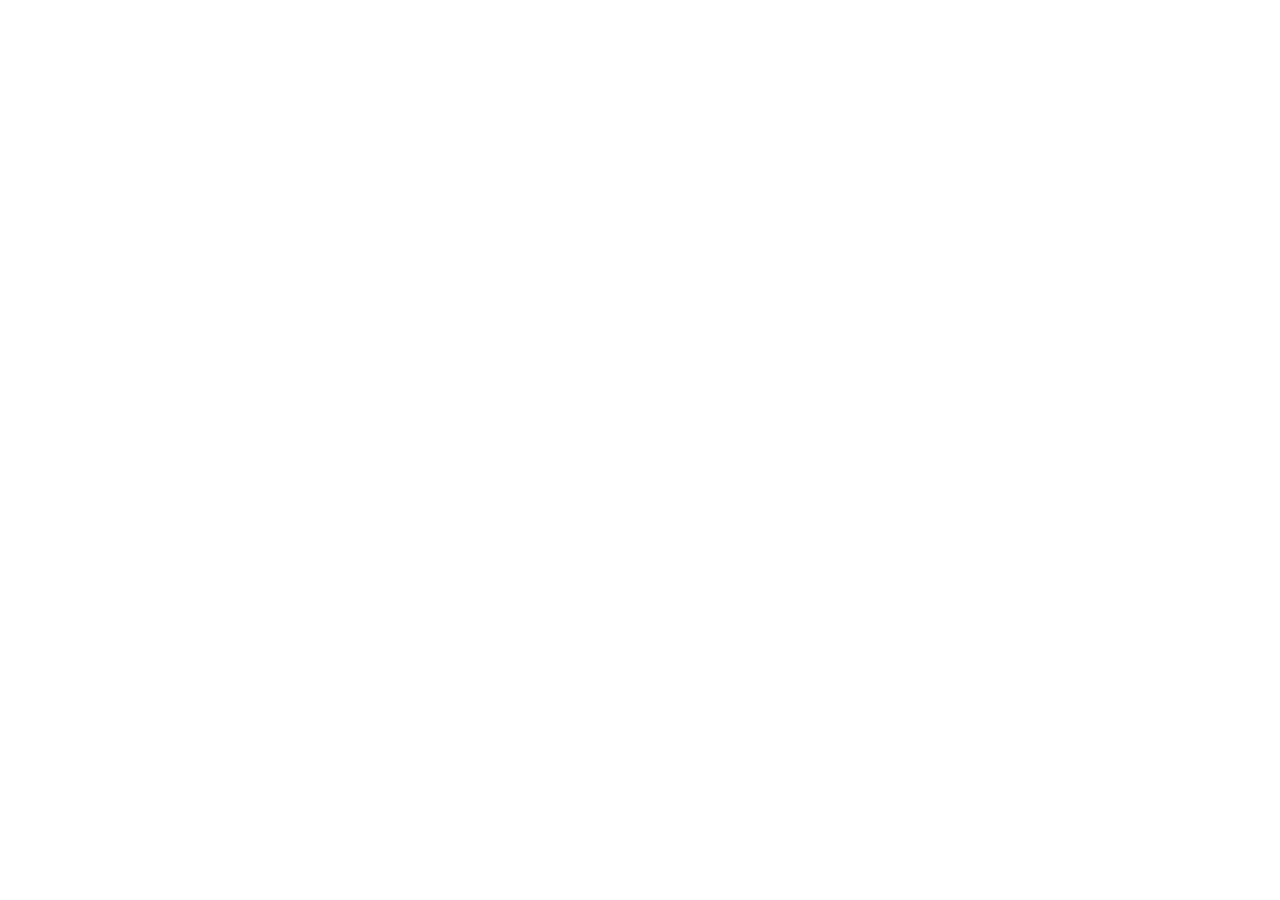
==== commit 7b092bf3: "Adicionado script MAV" ====
--- a/index.html
+++ b/index.html
@@ -5,7 +5,7 @@
     <meta name="viewport" content="width=device-width, initial-scale=1.0" />
 
     <!-- SEO primário -->
-    <title>Vitor Almendro | Nutricionista Esportivo e Fisiologia</title>
+    <title>Vitor Almendro | Nutricionista Esportivo e Especialista em Fisiologia</title>
     <meta name="description" content="Nutricionista esportivo com 15 anos de experiência e mais de 30 mil clientes atendidos. Maximize sua performance com estratégias nutricionais personalizadas. Agende sua consulta online ou presencial." />
     <meta name="keywords" content="nutrição esportiva, nutricionista esportivo, consulta nutrição online, Vitor Almendro, suplementação esportiva, periodização nutricional, dieta para atletas, nutrição para performance, nutricionista presencial, nutrição e fisiologia" />
     <meta name="author" content="Vitor Almendro" />
@@ -18,15 +18,15 @@
     <!-- Open Graph -->
     <meta property="og:type" content="website" />
     <meta property="og:locale" content="pt_BR" />
-    <meta property="og:site_name" content="Vitor Almendro | Nutricionista Esportivo e Fisiologia" />
+    <meta property="og:site_name" content="Vitor Almendro | Nutricionista Esportivo e Especialista em Fisiologia" />
     <meta property="og:url" content="https://vitoralmendro.com.br/" />
-    <meta property="og:title" content="Nutricionista Esportivo e Fisiologia" />
+    <meta property="og:title" content="Nutricionista Esportivo e Especialista em Fisiologia" />
     <meta property="og:description" content="Nutricionista esportivo com 15 anos de experiência e mais de 30 mil clientes atendidos. Estratégias nutricionais personalizadas para atletas amadores e profissionais. Agende sua consulta." />
 
     <!-- Twitter Card -->
     <meta name="twitter:card" content="summary_large_image" />
     <meta name="twitter:site" content="@vitoralmendro" />
-    <meta name="twitter:title" content="Vitor Almendro | Nutricionista Esportivo e Fisiologia" />
+    <meta name="twitter:title" content="Vitor Almendro | Nutricionista Esportivo e Especialista em Fisiologia" />
     <meta name="twitter:description" content="Nutricionista esportivo com 15 anos de experiência e mais de 30 mil clientes atendidos. Estratégias nutricionais personalizadas para atletas amadores e profissionais." />
 
     <!-- Structured Data — Person + LocalBusiness -->
@@ -37,7 +37,7 @@
         {
           "@type": "Person",
           "name": "Vitor Almendro",
-          "jobTitle": "Nutricionista Esportivo e Fisiologia",
+          "jobTitle": "Nutricionista Esportivo e Especialista em Fisiologia",
           "description": "Nutricionista esportivo com 15 anos de experiência, especialista em fisiologia do exercício e periodização nutricional para atletas amadores e profissionais.",
           "url": "https://vitoralmendro.com.br/",
           "sameAs": [
@@ -47,7 +47,7 @@
         },
         {
           "@type": "LocalBusiness",
-          "name": "Vitor Almendro | Nutricionista Esportivo e Fisiologia",
+          "name": "Vitor Almendro | Nutricionista Esportivo e Especialista em Fisiologia",
           "description": "Consultoria de nutrição esportiva com atendimento online e presencial para atletas amadores e profissionais.",
           "url": "https://vitoralmendro.com.br/",
           "telephone": "+55-43-9674-8070",
@@ -97,8 +97,46 @@
 
       gtag('config', 'G-J77XFB0WE1');
     </script>
-  <script type="module" crossorigin src="/assets/index-DqnaQ2Rx.js"></script>
-  <link rel="stylesheet" crossorigin href="/assets/index-CnkG1ags.css">
+
+    <!-- MAV Code -->
+    <script>
+      document.addEventListener('DOMContentLoaded', function () {
+        var accountValue = '635f2b68-8e15-11f0-91d8-0342a4da4a37';
+        var accountPageValue = 'e31f3bae-3603-11f1-8efa-ebc16ad24975';
+        var accountInput = document.getElementById('accountID');
+        var accountPageInput = document.getElementById('accountPageID');
+
+        if (!accountInput) {
+          var input1 = document.createElement('input');
+          input1.type = 'hidden';
+          input1.id = 'accountID';
+          input1.value = accountValue;
+          document.body.appendChild(input1);
+        }
+
+        if (!accountPageInput) {
+          var input2 = document.createElement('input');
+          input2.type = 'hidden';
+          input2.id = 'accountPageID';
+          input2.value = accountPageValue;
+          document.body.appendChild(input2);
+        }
+
+        (function (w, d, s, l, i) {
+          w[l] = w[l] || []; w[l].push({
+            'gtm.start': new Date().getTime(),
+            event: 'gtm.js'
+          });
+          var f = d.getElementsByTagName(s)[0],
+            j = d.createElement(s),
+            dl = l != 'dataLayer' ? '&l=' + l : '';
+          j.async = true;
+          j.src = 'https://www.googletagmanager.com/gtm.js?id=' + i + dl;
+          f.parentNode.insertBefore(j, f);
+        })(window, document, 'script', 'dataLayer', 'GTM-M7FNJJJ2');
+      });
+    </script>
+    <!-- End MAV Code -->
 </head>
 
   <body>
@@ -107,5 +145,6 @@
     src="https://www.facebook.com/tr?id=1128780901187825&ev=PageView&noscript=1"
     /></noscript>
     <div id="root"></div>
+    <script type="module" src="/src/main.tsx"></script>
   </body>
 </html>
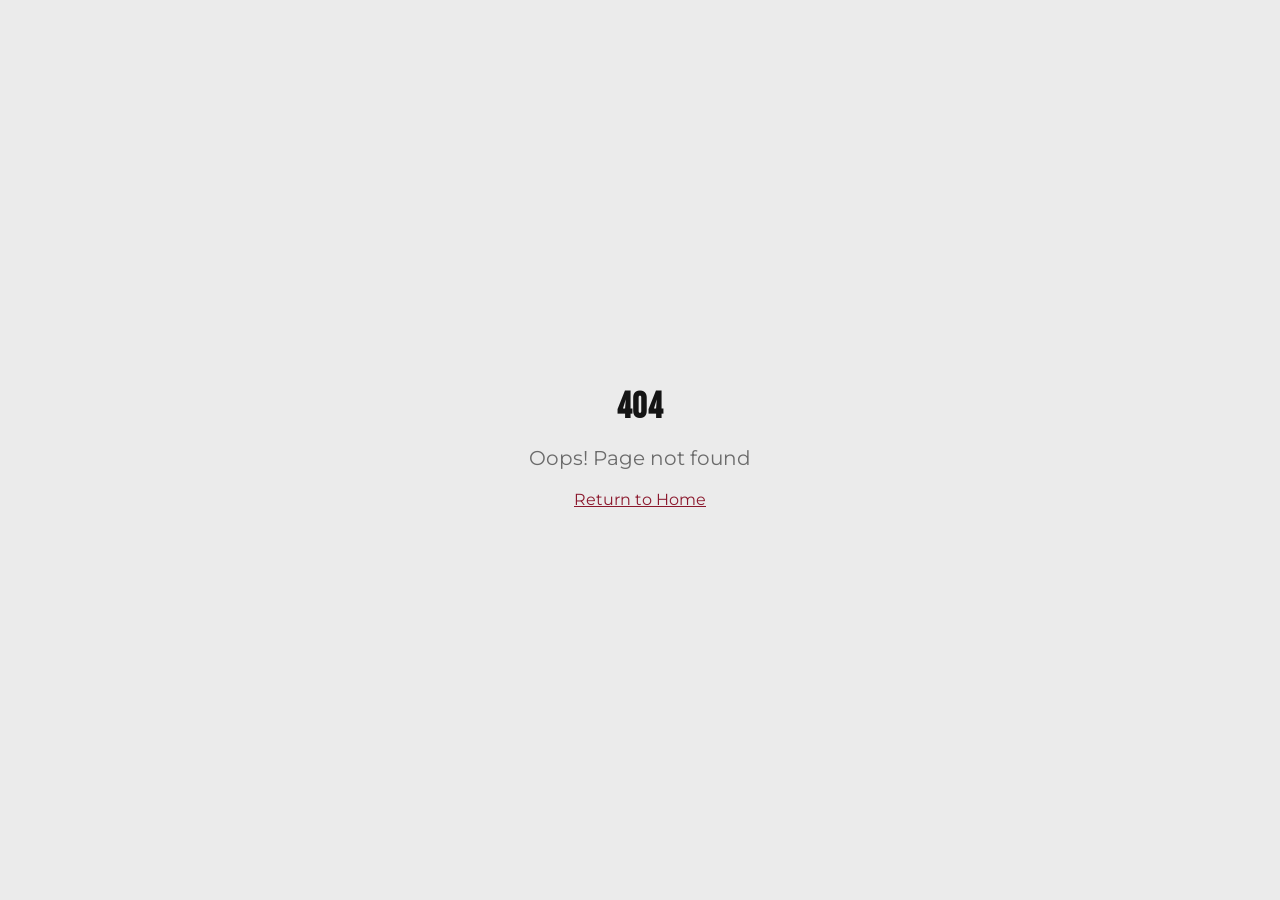
==== commit 109c2451: "deploy: af79be014cfb7c5b7432ee4f70aca42f5e667d57" ====
--- a/index.html
+++ b/index.html
@@ -137,6 +137,8 @@
       });
     </script>
     <!-- End MAV Code -->
+  <script type="module" crossorigin src="/assets/index-DdJmDYbT.js"></script>
+  <link rel="stylesheet" crossorigin href="/assets/index-B6F_VLzB.css">
 </head>
 
   <body>
@@ -145,6 +147,5 @@
     src="https://www.facebook.com/tr?id=1128780901187825&ev=PageView&noscript=1"
     /></noscript>
     <div id="root"></div>
-    <script type="module" src="/src/main.tsx"></script>
   </body>
 </html>
--- a/assets/index-B6F_VLzB.css
+++ b/assets/index-B6F_VLzB.css
@@ -0,0 +1 @@
+@import"https://fonts.googleapis.com/css2?family=Bebas+Neue&family=Montserrat:wght@400;500;600;700;800&display=swap";*,:before,:after{--tw-border-spacing-x: 0;--tw-border-spacing-y: 0;--tw-translate-x: 0;--tw-translate-y: 0;--tw-rotate: 0;--tw-skew-x: 0;--tw-skew-y: 0;--tw-scale-x: 1;--tw-scale-y: 1;--tw-pan-x: ;--tw-pan-y: ;--tw-pinch-zoom: ;--tw-scroll-snap-strictness: proximity;--tw-gradient-from-position: ;--tw-gradient-via-position: ;--tw-gradient-to-position: ;--tw-ordinal: ;--tw-slashed-zero: ;--tw-numeric-figure: ;--tw-numeric-spacing: ;--tw-numeric-fraction: ;--tw-ring-inset: ;--tw-ring-offset-width: 0px;--tw-ring-offset-color: #fff;--tw-ring-color: rgb(59 130 246 / .5);--tw-ring-offset-shadow: 0 0 #0000;--tw-ring-shadow: 0 0 #0000;--tw-shadow: 0 0 #0000;--tw-shadow-colored: 0 0 #0000;--tw-blur: ;--tw-brightness: ;--tw-contrast: ;--tw-grayscale: ;--tw-hue-rotate: ;--tw-invert: ;--tw-saturate: ;--tw-sepia: ;--tw-drop-shadow: ;--tw-backdrop-blur: ;--tw-backdrop-brightness: ;--tw-backdrop-contrast: ;--tw-backdrop-grayscale: ;--tw-backdrop-hue-rotate: ;--tw-backdrop-invert: ;--tw-backdrop-opacity: ;--tw-backdrop-saturate: ;--tw-backdrop-sepia: ;--tw-contain-size: ;--tw-contain-layout: ;--tw-contain-paint: ;--tw-contain-style: }::backdrop{--tw-border-spacing-x: 0;--tw-border-spacing-y: 0;--tw-translate-x: 0;--tw-translate-y: 0;--tw-rotate: 0;--tw-skew-x: 0;--tw-skew-y: 0;--tw-scale-x: 1;--tw-scale-y: 1;--tw-pan-x: ;--tw-pan-y: ;--tw-pinch-zoom: ;--tw-scroll-snap-strictness: proximity;--tw-gradient-from-position: ;--tw-gradient-via-position: ;--tw-gradient-to-position: ;--tw-ordinal: ;--tw-slashed-zero: ;--tw-numeric-figure: ;--tw-numeric-spacing: ;--tw-numeric-fraction: ;--tw-ring-inset: ;--tw-ring-offset-width: 0px;--tw-ring-offset-color: #fff;--tw-ring-color: rgb(59 130 246 / .5);--tw-ring-offset-shadow: 0 0 #0000;--tw-ring-shadow: 0 0 #0000;--tw-shadow: 0 0 #0000;--tw-shadow-colored: 0 0 #0000;--tw-blur: ;--tw-brightness: ;--tw-contrast: ;--tw-grayscale: ;--tw-hue-rotate: ;--tw-invert: ;--tw-saturate: ;--tw-sepia: ;--tw-drop-shadow: ;--tw-backdrop-blur: ;--tw-backdrop-brightness: ;--tw-backdrop-contrast: ;--tw-backdrop-grayscale: ;--tw-backdrop-hue-rotate: ;--tw-backdrop-invert: ;--tw-backdrop-opacity: ;--tw-backdrop-saturate: ;--tw-backdrop-sepia: ;--tw-contain-size: ;--tw-contain-layout: ;--tw-contain-paint: ;--tw-contain-style: }*,:before,:after{box-sizing:border-box;border-width:0;border-style:solid;border-color:#e5e7eb}:before,:after{--tw-content: ""}html,:host{line-height:1.5;-webkit-text-size-adjust:100%;-moz-tab-size:4;-o-tab-size:4;tab-size:4;font-family:ui-sans-serif,system-ui,sans-serif,"Apple Color Emoji","Segoe UI Emoji",Segoe UI Symbol,"Noto Color Emoji";font-feature-settings:normal;font-variation-settings:normal;-webkit-tap-highlight-color:transparent}body{margin:0;line-height:inherit}hr{height:0;color:inherit;border-top-width:1px}abbr:where([title]){-webkit-text-decoration:underline dotted;text-decoration:underline dotted}h1,h2,h3,h4,h5,h6{font-size:inherit;font-weight:inherit}a{color:inherit;text-decoration:inherit}b,strong{font-weight:bolder}code,kbd,samp,pre{font-family:ui-monospace,SFMono-Regular,Menlo,Monaco,Consolas,Liberation Mono,Courier New,monospace;font-feature-settings:normal;font-variation-settings:normal;font-size:1em}small{font-size:80%}sub,sup{font-size:75%;line-height:0;position:relative;vertical-align:baseline}sub{bottom:-.25em}sup{top:-.5em}table{text-indent:0;border-color:inherit;border-collapse:collapse}button,input,optgroup,select,textarea{font-family:inherit;font-feature-settings:inherit;font-variation-settings:inherit;font-size:100%;font-weight:inherit;line-height:inherit;letter-spacing:inherit;color:inherit;margin:0;padding:0}button,select{text-transform:none}button,input:where([type=button]),input:where([type=reset]),input:where([type=submit]){-webkit-appearance:button;background-color:transparent;background-image:none}:-moz-focusring{outline:auto}:-moz-ui-invalid{box-shadow:none}progress{vertical-align:baseline}::-webkit-inner-spin-button,::-webkit-outer-spin-button{height:auto}[type=search]{-webkit-appearance:textfield;outline-offset:-2px}::-webkit-search-decoration{-webkit-appearance:none}::-webkit-file-upload-button{-webkit-appearance:button;font:inherit}summary{display:list-item}blockquote,dl,dd,h1,h2,h3,h4,h5,h6,hr,figure,p,pre{margin:0}fieldset{margin:0;padding:0}legend{padding:0}ol,ul,menu{list-style:none;margin:0;padding:0}dialog{padding:0}textarea{resize:vertical}input::-moz-placeholder,textarea::-moz-placeholder{opacity:1;color:#9ca3af}input::placeholder,textarea::placeholder{opacity:1;color:#9ca3af}button,[role=button]{cursor:pointer}:disabled{cursor:default}img,svg,video,canvas,audio,iframe,embed,object{display:block;vertical-align:middle}img,video{max-width:100%;height:auto}[hidden]:where(:not([hidden=until-found])){display:none}:root{--background: 0 0% 98%;--foreground: 0 0% 8%;--card: 0 0% 95%;--card-foreground: 0 0% 8%;--popover: 0 0% 95%;--popover-foreground: 0 0% 8%;--primary: 349 70% 32%;--primary-foreground: 0 0% 100%;--secondary: 35 90% 45%;--secondary-foreground: 0 0% 100%;--muted: 0 0% 92%;--muted-foreground: 0 0% 42%;--accent: 349 70% 32%;--accent-foreground: 0 0% 100%;--destructive: 0 84.2% 60.2%;--destructive-foreground: 0 0% 100%;--border: 0 0% 82%;--input: 0 0% 82%;--ring: 349 70% 32%;--radius: .75rem;--sidebar-background: 0 0% 98%;--sidebar-foreground: 0 0% 8%;--sidebar-primary: 349 70% 32%;--sidebar-primary-foreground: 0 0% 100%;--sidebar-accent: 0 0% 92%;--sidebar-accent-foreground: 0 0% 8%;--sidebar-border: 0 0% 82%;--sidebar-ring: 349 70% 32%;--energy: 45 100% 45%;--energy-foreground: 0 0% 100%}*{border-color:hsl(var(--border))}body{background-color:hsl(var(--background));color:hsl(var(--foreground));font-family:Montserrat,sans-serif}h1,h2,h3,h4,h5,h6{font-family:Bebas Neue,sans-serif;letter-spacing:.04em}.container{width:100%;margin-right:auto;margin-left:auto;padding-right:2rem;padding-left:2rem}@media (min-width: 1400px){.container{max-width:1400px}}.sr-only{position:absolute;width:1px;height:1px;padding:0;margin:-1px;overflow:hidden;clip:rect(0,0,0,0);white-space:nowrap;border-width:0}.pointer-events-none{pointer-events:none}.pointer-events-auto{pointer-events:auto}.visible{visibility:visible}.invisible{visibility:hidden}.fixed{position:fixed}.absolute{position:absolute}.relative{position:relative}.-inset-4{top:-1rem;right:-1rem;bottom:-1rem;left:-1rem}.-inset-8{top:-2rem;right:-2rem;bottom:-2rem;left:-2rem}.inset-0{top:0;right:0;bottom:0;left:0}.inset-x-0{left:0;right:0}.inset-y-0{top:0;bottom:0}.-bottom-12{bottom:-3rem}.-left-12{left:-3rem}.-right-12{right:-3rem}.-top-12{top:-3rem}.bottom-0{bottom:0}.bottom-8{bottom:2rem}.left-0{left:0}.left-1{left:.25rem}.left-1\/2{left:50%}.left-2{left:.5rem}.left-\[50\%\]{left:50%}.right-0{right:0}.right-1{right:.25rem}.right-2{right:.5rem}.right-3{right:.75rem}.right-4{right:1rem}.top-0{top:0}.top-1\.5{top:.375rem}.top-1\/2{top:50%}.top-2{top:.5rem}.top-3\.5{top:.875rem}.top-4{top:1rem}.top-\[1px\]{top:1px}.top-\[50\%\]{top:50%}.top-\[60\%\]{top:60%}.top-full{top:100%}.z-10{z-index:10}.z-20{z-index:20}.z-50{z-index:50}.z-\[100\]{z-index:100}.z-\[1\]{z-index:1}.-mx-1{margin-left:-.25rem;margin-right:-.25rem}.mx-2{margin-left:.5rem;margin-right:.5rem}.mx-3\.5{margin-left:.875rem;margin-right:.875rem}.mx-auto{margin-left:auto;margin-right:auto}.my-0\.5{margin-top:.125rem;margin-bottom:.125rem}.my-1{margin-top:.25rem;margin-bottom:.25rem}.-ml-4{margin-left:-1rem}.-mt-4{margin-top:-1rem}.mb-1{margin-bottom:.25rem}.mb-10{margin-bottom:2.5rem}.mb-12{margin-bottom:3rem}.mb-16{margin-bottom:4rem}.mb-2{margin-bottom:.5rem}.mb-3{margin-bottom:.75rem}.mb-4{margin-bottom:1rem}.mb-6{margin-bottom:1.5rem}.mb-8{margin-bottom:2rem}.ml-1{margin-left:.25rem}.ml-auto{margin-left:auto}.mr-2{margin-right:.5rem}.mt-1\.5{margin-top:.375rem}.mt-12{margin-top:3rem}.mt-2{margin-top:.5rem}.mt-24{margin-top:6rem}.mt-4{margin-top:1rem}.mt-auto{margin-top:auto}.block{display:block}.inline-block{display:inline-block}.flex{display:flex}.inline-flex{display:inline-flex}.table{display:table}.grid{display:grid}.hidden{display:none}.aspect-\[3\/4\]{aspect-ratio:3/4}.aspect-square{aspect-ratio:1 / 1}.aspect-video{aspect-ratio:16 / 9}.size-4{width:1rem;height:1rem}.h-1\.5{height:.375rem}.h-10{height:2.5rem}.h-11{height:2.75rem}.h-12{height:3rem}.h-14{height:3.5rem}.h-16{height:4rem}.h-2{height:.5rem}.h-2\.5{height:.625rem}.h-20{height:5rem}.h-3{height:.75rem}.h-3\.5{height:.875rem}.h-4{height:1rem}.h-5{height:1.25rem}.h-6{height:1.5rem}.h-64{height:16rem}.h-7{height:1.75rem}.h-8{height:2rem}.h-9{height:2.25rem}.h-\[1px\]{height:1px}.h-\[var\(--radix-navigation-menu-viewport-height\)\]{height:var(--radix-navigation-menu-viewport-height)}.h-\[var\(--radix-select-trigger-height\)\]{height:var(--radix-select-trigger-height)}.h-auto{height:auto}.h-full{height:100%}.h-px{height:1px}.h-svh{height:100svh}.max-h-96{max-height:24rem}.max-h-\[300px\]{max-height:300px}.max-h-screen{max-height:100vh}.min-h-0{min-height:0px}.min-h-\[80px\]{min-height:80px}.min-h-screen{min-height:100vh}.min-h-svh{min-height:100svh}.w-0{width:0px}.w-1{width:.25rem}.w-1\/2{width:50%}.w-10{width:2.5rem}.w-11{width:2.75rem}.w-12{width:3rem}.w-14{width:3.5rem}.w-2{width:.5rem}.w-2\.5{width:.625rem}.w-3{width:.75rem}.w-3\.5{width:.875rem}.w-3\/4{width:75%}.w-4{width:1rem}.w-44{width:11rem}.w-5{width:1.25rem}.w-56{width:14rem}.w-64{width:16rem}.w-7{width:1.75rem}.w-72{width:18rem}.w-8{width:2rem}.w-9{width:2.25rem}.w-\[--sidebar-width\]{width:var(--sidebar-width)}.w-\[100px\]{width:100px}.w-\[1px\]{width:1px}.w-auto{width:auto}.w-full{width:100%}.w-max{width:-moz-max-content;width:max-content}.w-px{width:1px}.min-w-0{min-width:0px}.min-w-5{min-width:1.25rem}.min-w-\[12rem\]{min-width:12rem}.min-w-\[8rem\]{min-width:8rem}.min-w-\[var\(--radix-select-trigger-width\)\]{min-width:var(--radix-select-trigger-width)}.max-w-2xl{max-width:42rem}.max-w-3xl{max-width:48rem}.max-w-4xl{max-width:56rem}.max-w-5xl{max-width:64rem}.max-w-\[--skeleton-width\]{max-width:var(--skeleton-width)}.max-w-lg{max-width:32rem}.max-w-max{max-width:-moz-max-content;max-width:max-content}.flex-1{flex:1 1 0%}.flex-shrink-0,.shrink-0{flex-shrink:0}.grow{flex-grow:1}.grow-0{flex-grow:0}.basis-full{flex-basis:100%}.caption-bottom{caption-side:bottom}.border-collapse{border-collapse:collapse}.-translate-x-1\/2{--tw-translate-x: -50%;transform:translate(var(--tw-translate-x),var(--tw-translate-y)) rotate(var(--tw-rotate)) skew(var(--tw-skew-x)) skewY(var(--tw-skew-y)) scaleX(var(--tw-scale-x)) scaleY(var(--tw-scale-y))}.-translate-x-px{--tw-translate-x: -1px;transform:translate(var(--tw-translate-x),var(--tw-translate-y)) rotate(var(--tw-rotate)) skew(var(--tw-skew-x)) skewY(var(--tw-skew-y)) scaleX(var(--tw-scale-x)) scaleY(var(--tw-scale-y))}.-translate-y-1\/2{--tw-translate-y: -50%;transform:translate(var(--tw-translate-x),var(--tw-translate-y)) rotate(var(--tw-rotate)) skew(var(--tw-skew-x)) skewY(var(--tw-skew-y)) scaleX(var(--tw-scale-x)) scaleY(var(--tw-scale-y))}.translate-x-\[-50\%\]{--tw-translate-x: -50%;transform:translate(var(--tw-translate-x),var(--tw-translate-y)) rotate(var(--tw-rotate)) skew(var(--tw-skew-x)) skewY(var(--tw-skew-y)) scaleX(var(--tw-scale-x)) scaleY(var(--tw-scale-y))}.translate-x-px{--tw-translate-x: 1px;transform:translate(var(--tw-translate-x),var(--tw-translate-y)) rotate(var(--tw-rotate)) skew(var(--tw-skew-x)) skewY(var(--tw-skew-y)) scaleX(var(--tw-scale-x)) scaleY(var(--tw-scale-y))}.translate-y-\[-50\%\]{--tw-translate-y: -50%;transform:translate(var(--tw-translate-x),var(--tw-translate-y)) rotate(var(--tw-rotate)) skew(var(--tw-skew-x)) skewY(var(--tw-skew-y)) scaleX(var(--tw-scale-x)) scaleY(var(--tw-scale-y))}.rotate-180{--tw-rotate: 180deg;transform:translate(var(--tw-translate-x),var(--tw-translate-y)) rotate(var(--tw-rotate)) skew(var(--tw-skew-x)) skewY(var(--tw-skew-y)) scaleX(var(--tw-scale-x)) scaleY(var(--tw-scale-y))}.rotate-45{--tw-rotate: 45deg;transform:translate(var(--tw-translate-x),var(--tw-translate-y)) rotate(var(--tw-rotate)) skew(var(--tw-skew-x)) skewY(var(--tw-skew-y)) scaleX(var(--tw-scale-x)) scaleY(var(--tw-scale-y))}.rotate-90{--tw-rotate: 90deg;transform:translate(var(--tw-translate-x),var(--tw-translate-y)) rotate(var(--tw-rotate)) skew(var(--tw-skew-x)) skewY(var(--tw-skew-y)) scaleX(var(--tw-scale-x)) scaleY(var(--tw-scale-y))}.transform{transform:translate(var(--tw-translate-x),var(--tw-translate-y)) rotate(var(--tw-rotate)) skew(var(--tw-skew-x)) skewY(var(--tw-skew-y)) scaleX(var(--tw-scale-x)) scaleY(var(--tw-scale-y))}@keyframes bounce{0%,to{transform:translateY(-25%);animation-timing-function:cubic-bezier(.8,0,1,1)}50%{transform:none;animation-timing-function:cubic-bezier(0,0,.2,1)}}.animate-bounce{animation:bounce 1s infinite}@keyframes pulse{50%{opacity:.5}}.animate-pulse{animation:pulse 2s cubic-bezier(.4,0,.6,1) infinite}.cursor-default{cursor:default}.cursor-pointer{cursor:pointer}.touch-none{touch-action:none}.select-none{-webkit-user-select:none;-moz-user-select:none;user-select:none}.list-none{list-style-type:none}.grid-cols-1{grid-template-columns:repeat(1,minmax(0,1fr))}.flex-row{flex-direction:row}.flex-col{flex-direction:column}.flex-col-reverse{flex-direction:column-reverse}.flex-wrap{flex-wrap:wrap}.items-start{align-items:flex-start}.items-end{align-items:flex-end}.items-center{align-items:center}.items-stretch{align-items:stretch}.justify-center{justify-content:center}.justify-between{justify-content:space-between}.gap-1{gap:.25rem}.gap-1\.5{gap:.375rem}.gap-12{gap:3rem}.gap-2{gap:.5rem}.gap-3{gap:.75rem}.gap-4{gap:1rem}.gap-6{gap:1.5rem}.gap-8{gap:2rem}.space-x-1>:not([hidden])~:not([hidden]){--tw-space-x-reverse: 0;margin-right:calc(.25rem * var(--tw-space-x-reverse));margin-left:calc(.25rem * calc(1 - var(--tw-space-x-reverse)))}.space-x-4>:not([hidden])~:not([hidden]){--tw-space-x-reverse: 0;margin-right:calc(1rem * var(--tw-space-x-reverse));margin-left:calc(1rem * calc(1 - var(--tw-space-x-reverse)))}.space-y-1>:not([hidden])~:not([hidden]){--tw-space-y-reverse: 0;margin-top:calc(.25rem * calc(1 - var(--tw-space-y-reverse)));margin-bottom:calc(.25rem * var(--tw-space-y-reverse))}.space-y-1\.5>:not([hidden])~:not([hidden]){--tw-space-y-reverse: 0;margin-top:calc(.375rem * calc(1 - var(--tw-space-y-reverse)));margin-bottom:calc(.375rem * var(--tw-space-y-reverse))}.space-y-2>:not([hidden])~:not([hidden]){--tw-space-y-reverse: 0;margin-top:calc(.5rem * calc(1 - var(--tw-space-y-reverse)));margin-bottom:calc(.5rem * var(--tw-space-y-reverse))}.space-y-4>:not([hidden])~:not([hidden]){--tw-space-y-reverse: 0;margin-top:calc(1rem * calc(1 - var(--tw-space-y-reverse)));margin-bottom:calc(1rem * var(--tw-space-y-reverse))}.overflow-auto{overflow:auto}.overflow-hidden{overflow:hidden}.overflow-y-auto{overflow-y:auto}.overflow-x-hidden{overflow-x:hidden}.whitespace-nowrap{white-space:nowrap}.break-words{overflow-wrap:break-word}.rounded-2xl{border-radius:1rem}.rounded-\[2px\]{border-radius:2px}.rounded-\[inherit\]{border-radius:inherit}.rounded-full{border-radius:9999px}.rounded-lg{border-radius:var(--radius)}.rounded-md{border-radius:calc(var(--radius) - 2px)}.rounded-sm{border-radius:calc(var(--radius) - 4px)}.rounded-xl{border-radius:.75rem}.rounded-t-\[10px\]{border-top-left-radius:10px;border-top-right-radius:10px}.rounded-tl-sm{border-top-left-radius:calc(var(--radius) - 4px)}.border{border-width:1px}.border-2{border-width:2px}.border-\[1\.5px\]{border-width:1.5px}.border-y{border-top-width:1px;border-bottom-width:1px}.border-b{border-bottom-width:1px}.border-l{border-left-width:1px}.border-r{border-right-width:1px}.border-t{border-top-width:1px}.border-dashed{border-style:dashed}.border-\[--color-border\]{border-color:var(--color-border)}.border-border{border-color:hsl(var(--border))}.border-border\/50{border-color:hsl(var(--border) / .5)}.border-destructive{border-color:hsl(var(--destructive))}.border-destructive\/50{border-color:hsl(var(--destructive) / .5)}.border-input{border-color:hsl(var(--input))}.border-primary{border-color:hsl(var(--primary))}.border-primary\/30{border-color:hsl(var(--primary) / .3)}.border-sidebar-border{border-color:hsl(var(--sidebar-border))}.border-transparent{border-color:transparent}.border-l-transparent{border-left-color:transparent}.border-t-transparent{border-top-color:transparent}.bg-\[--color-bg\]{background-color:var(--color-bg)}.bg-accent{background-color:hsl(var(--accent))}.bg-background{background-color:hsl(var(--background))}.bg-background\/95{background-color:hsl(var(--background) / .95)}.bg-black\/80{background-color:#000c}.bg-border{background-color:hsl(var(--border))}.bg-card{background-color:hsl(var(--card))}.bg-destructive{background-color:hsl(var(--destructive))}.bg-foreground{background-color:hsl(var(--foreground))}.bg-muted{background-color:hsl(var(--muted))}.bg-muted\/50{background-color:hsl(var(--muted) / .5)}.bg-popover{background-color:hsl(var(--popover))}.bg-primary{background-color:hsl(var(--primary))}.bg-primary\/20{background-color:hsl(var(--primary) / .2)}.bg-secondary{background-color:hsl(var(--secondary))}.bg-secondary\/20{background-color:hsl(var(--secondary) / .2)}.bg-sidebar{background-color:hsl(var(--sidebar-background))}.bg-sidebar-border{background-color:hsl(var(--sidebar-border))}.bg-transparent{background-color:transparent}.bg-gradient-to-b{background-image:linear-gradient(to bottom,var(--tw-gradient-stops))}.bg-gradient-to-br{background-image:linear-gradient(to bottom right,var(--tw-gradient-stops))}.bg-gradient-to-l{background-image:linear-gradient(to left,var(--tw-gradient-stops))}.bg-gradient-to-t{background-image:linear-gradient(to top,var(--tw-gradient-stops))}.from-background{--tw-gradient-from: hsl(var(--background)) var(--tw-gradient-from-position);--tw-gradient-to: hsl(var(--background) / 0) var(--tw-gradient-to-position);--tw-gradient-stops: var(--tw-gradient-from), var(--tw-gradient-to)}.from-primary\/10{--tw-gradient-from: hsl(var(--primary) / .1) var(--tw-gradient-from-position);--tw-gradient-to: hsl(var(--primary) / 0) var(--tw-gradient-to-position);--tw-gradient-stops: var(--tw-gradient-from), var(--tw-gradient-to)}.from-primary\/20{--tw-gradient-from: hsl(var(--primary) / .2) var(--tw-gradient-from-position);--tw-gradient-to: hsl(var(--primary) / 0) var(--tw-gradient-to-position);--tw-gradient-stops: var(--tw-gradient-from), var(--tw-gradient-to)}.via-background{--tw-gradient-to: hsl(var(--background) / 0) var(--tw-gradient-to-position);--tw-gradient-stops: var(--tw-gradient-from), hsl(var(--background)) var(--tw-gradient-via-position), var(--tw-gradient-to)}.via-muted\/50{--tw-gradient-to: hsl(var(--muted) / 0) var(--tw-gradient-to-position);--tw-gradient-stops: var(--tw-gradient-from), hsl(var(--muted) / .5) var(--tw-gradient-via-position), var(--tw-gradient-to)}.via-primary\/5{--tw-gradient-to: hsl(var(--primary) / 0) var(--tw-gradient-to-position);--tw-gradient-stops: var(--tw-gradient-from), hsl(var(--primary) / .05) var(--tw-gradient-via-position), var(--tw-gradient-to)}.via-transparent{--tw-gradient-to: rgb(0 0 0 / 0) var(--tw-gradient-to-position);--tw-gradient-stops: var(--tw-gradient-from), transparent var(--tw-gradient-via-position), var(--tw-gradient-to)}.to-background{--tw-gradient-to: hsl(var(--background)) var(--tw-gradient-to-position)}.to-primary\/20{--tw-gradient-to: hsl(var(--primary) / .2) var(--tw-gradient-to-position)}.to-transparent{--tw-gradient-to: transparent var(--tw-gradient-to-position)}.fill-current{fill:currentColor}.object-cover{-o-object-fit:cover;object-fit:cover}.p-0{padding:0}.p-1{padding:.25rem}.p-2{padding:.5rem}.p-3{padding:.75rem}.p-4{padding:1rem}.p-6{padding:1.5rem}.p-8{padding:2rem}.p-\[1px\]{padding:1px}.px-0{padding-left:0;padding-right:0}.px-1{padding-left:.25rem;padding-right:.25rem}.px-10{padding-left:2.5rem;padding-right:2.5rem}.px-2{padding-left:.5rem;padding-right:.5rem}.px-2\.5{padding-left:.625rem;padding-right:.625rem}.px-3{padding-left:.75rem;padding-right:.75rem}.px-4{padding-left:1rem;padding-right:1rem}.px-5{padding-left:1.25rem;padding-right:1.25rem}.px-6{padding-left:1.5rem;padding-right:1.5rem}.px-8{padding-left:2rem;padding-right:2rem}.py-0\.5{padding-top:.125rem;padding-bottom:.125rem}.py-1{padding-top:.25rem;padding-bottom:.25rem}.py-1\.5{padding-top:.375rem;padding-bottom:.375rem}.py-2{padding-top:.5rem;padding-bottom:.5rem}.py-20{padding-top:5rem;padding-bottom:5rem}.py-3{padding-top:.75rem;padding-bottom:.75rem}.py-4{padding-top:1rem;padding-bottom:1rem}.py-6{padding-top:1.5rem;padding-bottom:1.5rem}.py-8{padding-top:2rem;padding-bottom:2rem}.pb-3{padding-bottom:.75rem}.pb-4{padding-bottom:1rem}.pl-2\.5{padding-left:.625rem}.pl-3{padding-left:.75rem}.pl-4{padding-left:1rem}.pl-8{padding-left:2rem}.pr-2{padding-right:.5rem}.pr-2\.5{padding-right:.625rem}.pr-8{padding-right:2rem}.pt-0{padding-top:0}.pt-1{padding-top:.25rem}.pt-16{padding-top:4rem}.pt-2{padding-top:.5rem}.pt-3{padding-top:.75rem}.pt-4{padding-top:1rem}.text-left{text-align:left}.text-center{text-align:center}.align-middle{vertical-align:middle}.font-mono{font-family:ui-monospace,SFMono-Regular,Menlo,Monaco,Consolas,Liberation Mono,Courier New,monospace}.text-2xl{font-size:1.5rem;line-height:2rem}.text-4xl{font-size:2.25rem;line-height:2.5rem}.text-5xl{font-size:3rem;line-height:1}.text-\[0\.8rem\]{font-size:.8rem}.text-base{font-size:1rem;line-height:1.5rem}.text-lg{font-size:1.125rem;line-height:1.75rem}.text-sm{font-size:.875rem;line-height:1.25rem}.text-xl{font-size:1.25rem;line-height:1.75rem}.text-xs{font-size:.75rem;line-height:1rem}.font-bold{font-weight:700}.font-medium{font-weight:500}.font-normal{font-weight:400}.font-semibold{font-weight:600}.uppercase{text-transform:uppercase}.tabular-nums{--tw-numeric-spacing: tabular-nums;font-variant-numeric:var(--tw-ordinal) var(--tw-slashed-zero) var(--tw-numeric-figure) var(--tw-numeric-spacing) var(--tw-numeric-fraction)}.leading-none{line-height:1}.leading-relaxed{line-height:1.625}.tracking-tight{letter-spacing:-.025em}.tracking-widest{letter-spacing:.1em}.text-accent-foreground{color:hsl(var(--accent-foreground))}.text-card-foreground{color:hsl(var(--card-foreground))}.text-current{color:currentColor}.text-destructive{color:hsl(var(--destructive))}.text-destructive-foreground{color:hsl(var(--destructive-foreground))}.text-foreground{color:hsl(var(--foreground))}.text-foreground\/50{color:hsl(var(--foreground) / .5)}.text-muted-foreground{color:hsl(var(--muted-foreground))}.text-popover-foreground{color:hsl(var(--popover-foreground))}.text-primary{color:hsl(var(--primary))}.text-primary-foreground{color:hsl(var(--primary-foreground))}.text-secondary{color:hsl(var(--secondary))}.text-secondary-foreground{color:hsl(var(--secondary-foreground))}.text-sidebar-foreground{color:hsl(var(--sidebar-foreground))}.text-sidebar-foreground\/70{color:hsl(var(--sidebar-foreground) / .7)}.underline{text-decoration-line:underline}.underline-offset-4{text-underline-offset:4px}.opacity-0{opacity:0}.opacity-50{opacity:.5}.opacity-60{opacity:.6}.opacity-70{opacity:.7}.opacity-90{opacity:.9}.shadow-\[0_0_0_1px_hsl\(var\(--sidebar-border\)\)\]{--tw-shadow: 0 0 0 1px hsl(var(--sidebar-border));--tw-shadow-colored: 0 0 0 1px var(--tw-shadow-color);box-shadow:var(--tw-ring-offset-shadow, 0 0 #0000),var(--tw-ring-shadow, 0 0 #0000),var(--tw-shadow)}.shadow-lg{--tw-shadow: 0 10px 15px -3px rgb(0 0 0 / .1), 0 4px 6px -4px rgb(0 0 0 / .1);--tw-shadow-colored: 0 10px 15px -3px var(--tw-shadow-color), 0 4px 6px -4px var(--tw-shadow-color);box-shadow:var(--tw-ring-offset-shadow, 0 0 #0000),var(--tw-ring-shadow, 0 0 #0000),var(--tw-shadow)}.shadow-md{--tw-shadow: 0 4px 6px -1px rgb(0 0 0 / .1), 0 2px 4px -2px rgb(0 0 0 / .1);--tw-shadow-colored: 0 4px 6px -1px var(--tw-shadow-color), 0 2px 4px -2px var(--tw-shadow-color);box-shadow:var(--tw-ring-offset-shadow, 0 0 #0000),var(--tw-ring-shadow, 0 0 #0000),var(--tw-shadow)}.shadow-none{--tw-shadow: 0 0 #0000;--tw-shadow-colored: 0 0 #0000;box-shadow:var(--tw-ring-offset-shadow, 0 0 #0000),var(--tw-ring-shadow, 0 0 #0000),var(--tw-shadow)}.shadow-sm{--tw-shadow: 0 1px 2px 0 rgb(0 0 0 / .05);--tw-shadow-colored: 0 1px 2px 0 var(--tw-shadow-color);box-shadow:var(--tw-ring-offset-shadow, 0 0 #0000),var(--tw-ring-shadow, 0 0 #0000),var(--tw-shadow)}.shadow-xl{--tw-shadow: 0 20px 25px -5px rgb(0 0 0 / .1), 0 8px 10px -6px rgb(0 0 0 / .1);--tw-shadow-colored: 0 20px 25px -5px var(--tw-shadow-color), 0 8px 10px -6px var(--tw-shadow-color);box-shadow:var(--tw-ring-offset-shadow, 0 0 #0000),var(--tw-ring-shadow, 0 0 #0000),var(--tw-shadow)}.outline-none{outline:2px solid transparent;outline-offset:2px}.outline{outline-style:solid}.ring-0{--tw-ring-offset-shadow: var(--tw-ring-inset) 0 0 0 var(--tw-ring-offset-width) var(--tw-ring-offset-color);--tw-ring-shadow: var(--tw-ring-inset) 0 0 0 calc(0px + var(--tw-ring-offset-width)) var(--tw-ring-color);box-shadow:var(--tw-ring-offset-shadow),var(--tw-ring-shadow),var(--tw-shadow, 0 0 #0000)}.ring-2{--tw-ring-offset-shadow: var(--tw-ring-inset) 0 0 0 var(--tw-ring-offset-width) var(--tw-ring-offset-color);--tw-ring-shadow: var(--tw-ring-inset) 0 0 0 calc(2px + var(--tw-ring-offset-width)) var(--tw-ring-color);box-shadow:var(--tw-ring-offset-shadow),var(--tw-ring-shadow),var(--tw-shadow, 0 0 #0000)}.ring-ring{--tw-ring-color: hsl(var(--ring))}.ring-sidebar-ring{--tw-ring-color: hsl(var(--sidebar-ring))}.ring-offset-background{--tw-ring-offset-color: hsl(var(--background))}.blur-2xl{--tw-blur: blur(40px);filter:var(--tw-blur) var(--tw-brightness) var(--tw-contrast) var(--tw-grayscale) var(--tw-hue-rotate) var(--tw-invert) var(--tw-saturate) var(--tw-sepia) var(--tw-drop-shadow)}.blur-3xl{--tw-blur: blur(64px);filter:var(--tw-blur) var(--tw-brightness) var(--tw-contrast) var(--tw-grayscale) var(--tw-hue-rotate) var(--tw-invert) var(--tw-saturate) var(--tw-sepia) var(--tw-drop-shadow)}.drop-shadow-2xl{--tw-drop-shadow: drop-shadow(0 25px 25px rgb(0 0 0 / .15));filter:var(--tw-blur) var(--tw-brightness) var(--tw-contrast) var(--tw-grayscale) var(--tw-hue-rotate) var(--tw-invert) var(--tw-saturate) var(--tw-sepia) var(--tw-drop-shadow)}.filter{filter:var(--tw-blur) var(--tw-brightness) var(--tw-contrast) var(--tw-grayscale) var(--tw-hue-rotate) var(--tw-invert) var(--tw-saturate) var(--tw-sepia) var(--tw-drop-shadow)}.backdrop-blur{--tw-backdrop-blur: blur(8px);-webkit-backdrop-filter:var(--tw-backdrop-blur) var(--tw-backdrop-brightness) var(--tw-backdrop-contrast) var(--tw-backdrop-grayscale) var(--tw-backdrop-hue-rotate) var(--tw-backdrop-invert) var(--tw-backdrop-opacity) var(--tw-backdrop-saturate) var(--tw-backdrop-sepia);backdrop-filter:var(--tw-backdrop-blur) var(--tw-backdrop-brightness) var(--tw-backdrop-contrast) var(--tw-backdrop-grayscale) var(--tw-backdrop-hue-rotate) var(--tw-backdrop-invert) var(--tw-backdrop-opacity) var(--tw-backdrop-saturate) var(--tw-backdrop-sepia)}.transition{transition-property:color,background-color,border-color,text-decoration-color,fill,stroke,opacity,box-shadow,transform,filter,-webkit-backdrop-filter;transition-property:color,background-color,border-color,text-decoration-color,fill,stroke,opacity,box-shadow,transform,filter,backdrop-filter;transition-property:color,background-color,border-color,text-decoration-color,fill,stroke,opacity,box-shadow,transform,filter,backdrop-filter,-webkit-backdrop-filter;transition-timing-function:cubic-bezier(.4,0,.2,1);transition-duration:.15s}.transition-\[left\,right\,width\]{transition-property:left,right,width;transition-timing-function:cubic-bezier(.4,0,.2,1);transition-duration:.15s}.transition-\[margin\,opa\]{transition-property:margin,opa;transition-timing-function:cubic-bezier(.4,0,.2,1);transition-duration:.15s}.transition-\[width\,height\,padding\]{transition-property:width,height,padding;transition-timing-function:cubic-bezier(.4,0,.2,1);transition-duration:.15s}.transition-\[width\]{transition-property:width;transition-timing-function:cubic-bezier(.4,0,.2,1);transition-duration:.15s}.transition-all{transition-property:all;transition-timing-function:cubic-bezier(.4,0,.2,1);transition-duration:.15s}.transition-colors{transition-property:color,background-color,border-color,text-decoration-color,fill,stroke;transition-timing-function:cubic-bezier(.4,0,.2,1);transition-duration:.15s}.transition-opacity{transition-property:opacity;transition-timing-function:cubic-bezier(.4,0,.2,1);transition-duration:.15s}.transition-transform{transition-property:transform;transition-timing-function:cubic-bezier(.4,0,.2,1);transition-duration:.15s}.duration-1000{transition-duration:1s}.duration-200{transition-duration:.2s}.duration-300{transition-duration:.3s}.duration-500{transition-duration:.5s}.ease-in-out{transition-timing-function:cubic-bezier(.4,0,.2,1)}.ease-linear{transition-timing-function:linear}@keyframes enter{0%{opacity:var(--tw-enter-opacity, 1);transform:translate3d(var(--tw-enter-translate-x, 0),var(--tw-enter-translate-y, 0),0) scale3d(var(--tw-enter-scale, 1),var(--tw-enter-scale, 1),var(--tw-enter-scale, 1)) rotate(var(--tw-enter-rotate, 0))}}@keyframes exit{to{opacity:var(--tw-exit-opacity, 1);transform:translate3d(var(--tw-exit-translate-x, 0),var(--tw-exit-translate-y, 0),0) scale3d(var(--tw-exit-scale, 1),var(--tw-exit-scale, 1),var(--tw-exit-scale, 1)) rotate(var(--tw-exit-rotate, 0))}}.animate-in{animation-name:enter;animation-duration:.15s;--tw-enter-opacity: initial;--tw-enter-scale: initial;--tw-enter-rotate: initial;--tw-enter-translate-x: initial;--tw-enter-translate-y: initial}.fade-in-0{--tw-enter-opacity: 0}.fade-in-80{--tw-enter-opacity: .8}.zoom-in-95{--tw-enter-scale: .95}.duration-1000{animation-duration:1s}.duration-200{animation-duration:.2s}.duration-300{animation-duration:.3s}.duration-500{animation-duration:.5s}.ease-in-out{animation-timing-function:cubic-bezier(.4,0,.2,1)}.ease-linear{animation-timing-function:linear}.text-gradient{-webkit-background-clip:text;background-clip:text;color:transparent;background-image:linear-gradient(135deg,hsl(var(--primary)),hsl(var(--secondary)))}.glow-primary{box-shadow:0 0 40px hsl(var(--primary) / .4),0 0 80px hsl(var(--primary) / .2)}.animate-fade-up{animation:fadeUp .7s ease-out both}.animate-fade-up-delay{animation:fadeUp .7s ease-out .2s both}.animate-fade-up-delay-2{animation:fadeUp .7s ease-out .4s both}.animate-pulse-slow{animation:pulse 3s ease-in-out infinite}@keyframes fadeUp{0%{opacity:0;transform:translateY(30px)}to{opacity:1;transform:translateY(0)}}@keyframes pulse{0%,to{transform:scale(1)}50%{transform:scale(1.05)}}.file\:border-0::file-selector-button{border-width:0px}.file\:bg-transparent::file-selector-button{background-color:transparent}.file\:text-sm::file-selector-button{font-size:.875rem;line-height:1.25rem}.file\:font-medium::file-selector-button{font-weight:500}.file\:text-foreground::file-selector-button{color:hsl(var(--foreground))}.placeholder\:text-muted-foreground::-moz-placeholder{color:hsl(var(--muted-foreground))}.placeholder\:text-muted-foreground::placeholder{color:hsl(var(--muted-foreground))}.after\:absolute:after{content:var(--tw-content);position:absolute}.after\:-inset-2:after{content:var(--tw-content);top:-.5rem;right:-.5rem;bottom:-.5rem;left:-.5rem}.after\:inset-y-0:after{content:var(--tw-content);top:0;bottom:0}.after\:left-1\/2:after{content:var(--tw-content);left:50%}.after\:w-1:after{content:var(--tw-content);width:.25rem}.after\:w-\[2px\]:after{content:var(--tw-content);width:2px}.after\:-translate-x-1\/2:after{content:var(--tw-content);--tw-translate-x: -50%;transform:translate(var(--tw-translate-x),var(--tw-translate-y)) rotate(var(--tw-rotate)) skew(var(--tw-skew-x)) skewY(var(--tw-skew-y)) scaleX(var(--tw-scale-x)) scaleY(var(--tw-scale-y))}.first\:rounded-l-md:first-child{border-top-left-radius:calc(var(--radius) - 2px);border-bottom-left-radius:calc(var(--radius) - 2px)}.first\:border-l:first-child{border-left-width:1px}.last\:rounded-r-md:last-child{border-top-right-radius:calc(var(--radius) - 2px);border-bottom-right-radius:calc(var(--radius) - 2px)}.focus-within\:relative:focus-within{position:relative}.focus-within\:z-20:focus-within{z-index:20}.hover\:scale-105:hover{--tw-scale-x: 1.05;--tw-scale-y: 1.05;transform:translate(var(--tw-translate-x),var(--tw-translate-y)) rotate(var(--tw-rotate)) skew(var(--tw-skew-x)) skewY(var(--tw-skew-y)) scaleX(var(--tw-scale-x)) scaleY(var(--tw-scale-y))}.hover\:border-primary\/30:hover{border-color:hsl(var(--primary) / .3)}.hover\:border-primary\/50:hover{border-color:hsl(var(--primary) / .5)}.hover\:bg-accent:hover{background-color:hsl(var(--accent))}.hover\:bg-destructive\/80:hover{background-color:hsl(var(--destructive) / .8)}.hover\:bg-destructive\/90:hover{background-color:hsl(var(--destructive) / .9)}.hover\:bg-muted:hover{background-color:hsl(var(--muted))}.hover\:bg-muted\/50:hover{background-color:hsl(var(--muted) / .5)}.hover\:bg-primary:hover{background-color:hsl(var(--primary))}.hover\:bg-primary\/80:hover{background-color:hsl(var(--primary) / .8)}.hover\:bg-primary\/90:hover{background-color:hsl(var(--primary) / .9)}.hover\:bg-secondary:hover{background-color:hsl(var(--secondary))}.hover\:bg-secondary\/80:hover{background-color:hsl(var(--secondary) / .8)}.hover\:bg-sidebar-accent:hover{background-color:hsl(var(--sidebar-accent))}.hover\:text-accent-foreground:hover{color:hsl(var(--accent-foreground))}.hover\:text-foreground:hover{color:hsl(var(--foreground))}.hover\:text-muted-foreground:hover{color:hsl(var(--muted-foreground))}.hover\:text-primary-foreground:hover{color:hsl(var(--primary-foreground))}.hover\:text-primary\/90:hover{color:hsl(var(--primary) / .9)}.hover\:text-secondary\/80:hover{color:hsl(var(--secondary) / .8)}.hover\:text-sidebar-accent-foreground:hover{color:hsl(var(--sidebar-accent-foreground))}.hover\:underline:hover{text-decoration-line:underline}.hover\:opacity-100:hover{opacity:1}.hover\:shadow-\[0_0_0_1px_hsl\(var\(--sidebar-accent\)\)\]:hover{--tw-shadow: 0 0 0 1px hsl(var(--sidebar-accent));--tw-shadow-colored: 0 0 0 1px var(--tw-shadow-color);box-shadow:var(--tw-ring-offset-shadow, 0 0 #0000),var(--tw-ring-shadow, 0 0 #0000),var(--tw-shadow)}.hover\:glow-primary:hover{box-shadow:0 0 40px hsl(var(--primary) / .4),0 0 80px hsl(var(--primary) / .2)}.hover\:after\:bg-sidebar-border:hover:after{content:var(--tw-content);background-color:hsl(var(--sidebar-border))}.focus\:bg-accent:focus{background-color:hsl(var(--accent))}.focus\:bg-primary:focus{background-color:hsl(var(--primary))}.focus\:text-accent-foreground:focus{color:hsl(var(--accent-foreground))}.focus\:text-primary-foreground:focus{color:hsl(var(--primary-foreground))}.focus\:opacity-100:focus{opacity:1}.focus\:outline-none:focus{outline:2px solid transparent;outline-offset:2px}.focus\:ring-2:focus{--tw-ring-offset-shadow: var(--tw-ring-inset) 0 0 0 var(--tw-ring-offset-width) var(--tw-ring-offset-color);--tw-ring-shadow: var(--tw-ring-inset) 0 0 0 calc(2px + var(--tw-ring-offset-width)) var(--tw-ring-color);box-shadow:var(--tw-ring-offset-shadow),var(--tw-ring-shadow),var(--tw-shadow, 0 0 #0000)}.focus\:ring-ring:focus{--tw-ring-color: hsl(var(--ring))}.focus\:ring-offset-2:focus{--tw-ring-offset-width: 2px}.focus-visible\:outline-none:focus-visible{outline:2px solid transparent;outline-offset:2px}.focus-visible\:ring-1:focus-visible{--tw-ring-offset-shadow: var(--tw-ring-inset) 0 0 0 var(--tw-ring-offset-width) var(--tw-ring-offset-color);--tw-ring-shadow: var(--tw-ring-inset) 0 0 0 calc(1px + var(--tw-ring-offset-width)) var(--tw-ring-color);box-shadow:var(--tw-ring-offset-shadow),var(--tw-ring-shadow),var(--tw-shadow, 0 0 #0000)}.focus-visible\:ring-2:focus-visible{--tw-ring-offset-shadow: var(--tw-ring-inset) 0 0 0 var(--tw-ring-offset-width) var(--tw-ring-offset-color);--tw-ring-shadow: var(--tw-ring-inset) 0 0 0 calc(2px + var(--tw-ring-offset-width)) var(--tw-ring-color);box-shadow:var(--tw-ring-offset-shadow),var(--tw-ring-shadow),var(--tw-shadow, 0 0 #0000)}.focus-visible\:ring-ring:focus-visible{--tw-ring-color: hsl(var(--ring))}.focus-visible\:ring-sidebar-ring:focus-visible{--tw-ring-color: hsl(var(--sidebar-ring))}.focus-visible\:ring-offset-1:focus-visible{--tw-ring-offset-width: 1px}.focus-visible\:ring-offset-2:focus-visible{--tw-ring-offset-width: 2px}.focus-visible\:ring-offset-background:focus-visible{--tw-ring-offset-color: hsl(var(--background))}.active\:bg-sidebar-accent:active{background-color:hsl(var(--sidebar-accent))}.active\:text-sidebar-accent-foreground:active{color:hsl(var(--sidebar-accent-foreground))}.disabled\:pointer-events-none:disabled{pointer-events:none}.disabled\:cursor-not-allowed:disabled{cursor:not-allowed}.disabled\:opacity-50:disabled{opacity:.5}.group\/menu-item:focus-within .group-focus-within\/menu-item\:opacity-100{opacity:1}.group:hover .group-hover\:scale-105{--tw-scale-x: 1.05;--tw-scale-y: 1.05;transform:translate(var(--tw-translate-x),var(--tw-translate-y)) rotate(var(--tw-rotate)) skew(var(--tw-skew-x)) skewY(var(--tw-skew-y)) scaleX(var(--tw-scale-x)) scaleY(var(--tw-scale-y))}.group:hover .group-hover\:bg-primary\/30{background-color:hsl(var(--primary) / .3)}.group\/menu-item:hover .group-hover\/menu-item\:opacity-100,.group:hover .group-hover\:opacity-100{opacity:1}.group.destructive .group-\[\.destructive\]\:border-muted\/40{border-color:hsl(var(--muted) / .4)}.group.toaster .group-\[\.toaster\]\:border-border{border-color:hsl(var(--border))}.group.toast .group-\[\.toast\]\:bg-muted{background-color:hsl(var(--muted))}.group.toast .group-\[\.toast\]\:bg-primary{background-color:hsl(var(--primary))}.group.toaster .group-\[\.toaster\]\:bg-background{background-color:hsl(var(--background))}.group.destructive .group-\[\.destructive\]\:text-red-300{--tw-text-opacity: 1;color:rgb(252 165 165 / var(--tw-text-opacity, 1))}.group.toast .group-\[\.toast\]\:text-muted-foreground{color:hsl(var(--muted-foreground))}.group.toast .group-\[\.toast\]\:text-primary-foreground{color:hsl(var(--primary-foreground))}.group.toaster .group-\[\.toaster\]\:text-foreground{color:hsl(var(--foreground))}.group.toaster .group-\[\.toaster\]\:shadow-lg{--tw-shadow: 0 10px 15px -3px rgb(0 0 0 / .1), 0 4px 6px -4px rgb(0 0 0 / .1);--tw-shadow-colored: 0 10px 15px -3px var(--tw-shadow-color), 0 4px 6px -4px var(--tw-shadow-color);box-shadow:var(--tw-ring-offset-shadow, 0 0 #0000),var(--tw-ring-shadow, 0 0 #0000),var(--tw-shadow)}.group.destructive .group-\[\.destructive\]\:hover\:border-destructive\/30:hover{border-color:hsl(var(--destructive) / .3)}.group.destructive .group-\[\.destructive\]\:hover\:bg-destructive:hover{background-color:hsl(var(--destructive))}.group.destructive .group-\[\.destructive\]\:hover\:text-destructive-foreground:hover{color:hsl(var(--destructive-foreground))}.group.destructive .group-\[\.destructive\]\:hover\:text-red-50:hover{--tw-text-opacity: 1;color:rgb(254 242 242 / var(--tw-text-opacity, 1))}.group.destructive .group-\[\.destructive\]\:focus\:ring-destructive:focus{--tw-ring-color: hsl(var(--destructive))}.group.destructive .group-\[\.destructive\]\:focus\:ring-red-400:focus{--tw-ring-opacity: 1;--tw-ring-color: rgb(248 113 113 / var(--tw-ring-opacity, 1))}.group.destructive .group-\[\.destructive\]\:focus\:ring-offset-red-600:focus{--tw-ring-offset-color: #dc2626}.peer\/menu-button:hover~.peer-hover\/menu-button\:text-sidebar-accent-foreground{color:hsl(var(--sidebar-accent-foreground))}.peer:disabled~.peer-disabled\:cursor-not-allowed{cursor:not-allowed}.peer:disabled~.peer-disabled\:opacity-70{opacity:.7}.has-\[\[data-variant\=inset\]\]\:bg-sidebar:has([data-variant=inset]){background-color:hsl(var(--sidebar-background))}.has-\[\:disabled\]\:opacity-50:has(:disabled){opacity:.5}.group\/menu-item:has([data-sidebar=menu-action]) .group-has-\[\[data-sidebar\=menu-action\]\]\/menu-item\:pr-8{padding-right:2rem}.aria-disabled\:pointer-events-none[aria-disabled=true]{pointer-events:none}.aria-disabled\:opacity-50[aria-disabled=true]{opacity:.5}.aria-selected\:bg-accent[aria-selected=true]{background-color:hsl(var(--accent))}.aria-selected\:bg-accent\/50[aria-selected=true]{background-color:hsl(var(--accent) / .5)}.aria-selected\:text-accent-foreground[aria-selected=true]{color:hsl(var(--accent-foreground))}.aria-selected\:text-muted-foreground[aria-selected=true]{color:hsl(var(--muted-foreground))}.aria-selected\:opacity-100[aria-selected=true]{opacity:1}.aria-selected\:opacity-30[aria-selected=true]{opacity:.3}.data-\[disabled\=true\]\:pointer-events-none[data-disabled=true],.data-\[disabled\]\:pointer-events-none[data-disabled]{pointer-events:none}.data-\[panel-group-direction\=vertical\]\:h-px[data-panel-group-direction=vertical]{height:1px}.data-\[panel-group-direction\=vertical\]\:w-full[data-panel-group-direction=vertical]{width:100%}.data-\[side\=bottom\]\:translate-y-1[data-side=bottom]{--tw-translate-y: .25rem;transform:translate(var(--tw-translate-x),var(--tw-translate-y)) rotate(var(--tw-rotate)) skew(var(--tw-skew-x)) skewY(var(--tw-skew-y)) scaleX(var(--tw-scale-x)) scaleY(var(--tw-scale-y))}.data-\[side\=left\]\:-translate-x-1[data-side=left]{--tw-translate-x: -.25rem;transform:translate(var(--tw-translate-x),var(--tw-translate-y)) rotate(var(--tw-rotate)) skew(var(--tw-skew-x)) skewY(var(--tw-skew-y)) scaleX(var(--tw-scale-x)) scaleY(var(--tw-scale-y))}.data-\[side\=right\]\:translate-x-1[data-side=right]{--tw-translate-x: .25rem;transform:translate(var(--tw-translate-x),var(--tw-translate-y)) rotate(var(--tw-rotate)) skew(var(--tw-skew-x)) skewY(var(--tw-skew-y)) scaleX(var(--tw-scale-x)) scaleY(var(--tw-scale-y))}.data-\[side\=top\]\:-translate-y-1[data-side=top]{--tw-translate-y: -.25rem;transform:translate(var(--tw-translate-x),var(--tw-translate-y)) rotate(var(--tw-rotate)) skew(var(--tw-skew-x)) skewY(var(--tw-skew-y)) scaleX(var(--tw-scale-x)) scaleY(var(--tw-scale-y))}.data-\[state\=checked\]\:translate-x-5[data-state=checked]{--tw-translate-x: 1.25rem;transform:translate(var(--tw-translate-x),var(--tw-translate-y)) rotate(var(--tw-rotate)) skew(var(--tw-skew-x)) skewY(var(--tw-skew-y)) scaleX(var(--tw-scale-x)) scaleY(var(--tw-scale-y))}.data-\[state\=unchecked\]\:translate-x-0[data-state=unchecked],.data-\[swipe\=cancel\]\:translate-x-0[data-swipe=cancel]{--tw-translate-x: 0px;transform:translate(var(--tw-translate-x),var(--tw-translate-y)) rotate(var(--tw-rotate)) skew(var(--tw-skew-x)) skewY(var(--tw-skew-y)) scaleX(var(--tw-scale-x)) scaleY(var(--tw-scale-y))}.data-\[swipe\=end\]\:translate-x-\[var\(--radix-toast-swipe-end-x\)\][data-swipe=end]{--tw-translate-x: var(--radix-toast-swipe-end-x);transform:translate(var(--tw-translate-x),var(--tw-translate-y)) rotate(var(--tw-rotate)) skew(var(--tw-skew-x)) skewY(var(--tw-skew-y)) scaleX(var(--tw-scale-x)) scaleY(var(--tw-scale-y))}.data-\[swipe\=move\]\:translate-x-\[var\(--radix-toast-swipe-move-x\)\][data-swipe=move]{--tw-translate-x: var(--radix-toast-swipe-move-x);transform:translate(var(--tw-translate-x),var(--tw-translate-y)) rotate(var(--tw-rotate)) skew(var(--tw-skew-x)) skewY(var(--tw-skew-y)) scaleX(var(--tw-scale-x)) scaleY(var(--tw-scale-y))}@keyframes accordion-up{0%{height:var(--radix-accordion-content-height)}to{height:0}}.data-\[state\=closed\]\:animate-accordion-up[data-state=closed]{animation:accordion-up .2s ease-out}@keyframes accordion-down{0%{height:0}to{height:var(--radix-accordion-content-height)}}.data-\[state\=open\]\:animate-accordion-down[data-state=open]{animation:accordion-down .2s ease-out}.data-\[panel-group-direction\=vertical\]\:flex-col[data-panel-group-direction=vertical]{flex-direction:column}.data-\[active\=true\]\:bg-sidebar-accent[data-active=true]{background-color:hsl(var(--sidebar-accent))}.data-\[active\]\:bg-accent\/50[data-active]{background-color:hsl(var(--accent) / .5)}.data-\[selected\=\'true\'\]\:bg-accent[data-selected=true]{background-color:hsl(var(--accent))}.data-\[state\=active\]\:bg-background[data-state=active]{background-color:hsl(var(--background))}.data-\[state\=checked\]\:bg-primary[data-state=checked]{background-color:hsl(var(--primary))}.data-\[state\=on\]\:bg-accent[data-state=on],.data-\[state\=open\]\:bg-accent[data-state=open]{background-color:hsl(var(--accent))}.data-\[state\=open\]\:bg-accent\/50[data-state=open]{background-color:hsl(var(--accent) / .5)}.data-\[state\=open\]\:bg-secondary[data-state=open]{background-color:hsl(var(--secondary))}.data-\[state\=selected\]\:bg-muted[data-state=selected]{background-color:hsl(var(--muted))}.data-\[state\=unchecked\]\:bg-input[data-state=unchecked]{background-color:hsl(var(--input))}.data-\[active\=true\]\:font-medium[data-active=true]{font-weight:500}.data-\[active\=true\]\:text-sidebar-accent-foreground[data-active=true]{color:hsl(var(--sidebar-accent-foreground))}.data-\[selected\=true\]\:text-accent-foreground[data-selected=true]{color:hsl(var(--accent-foreground))}.data-\[state\=active\]\:text-foreground[data-state=active]{color:hsl(var(--foreground))}.data-\[state\=checked\]\:text-primary-foreground[data-state=checked]{color:hsl(var(--primary-foreground))}.data-\[state\=on\]\:text-accent-foreground[data-state=on],.data-\[state\=open\]\:text-accent-foreground[data-state=open]{color:hsl(var(--accent-foreground))}.data-\[state\=open\]\:text-muted-foreground[data-state=open]{color:hsl(var(--muted-foreground))}.data-\[disabled\=true\]\:opacity-50[data-disabled=true],.data-\[disabled\]\:opacity-50[data-disabled]{opacity:.5}.data-\[state\=open\]\:opacity-100[data-state=open]{opacity:1}.data-\[state\=active\]\:shadow-sm[data-state=active]{--tw-shadow: 0 1px 2px 0 rgb(0 0 0 / .05);--tw-shadow-colored: 0 1px 2px 0 var(--tw-shadow-color);box-shadow:var(--tw-ring-offset-shadow, 0 0 #0000),var(--tw-ring-shadow, 0 0 #0000),var(--tw-shadow)}.data-\[swipe\=move\]\:transition-none[data-swipe=move]{transition-property:none}.data-\[state\=closed\]\:duration-300[data-state=closed]{transition-duration:.3s}.data-\[state\=open\]\:duration-500[data-state=open]{transition-duration:.5s}.data-\[motion\^\=from-\]\:animate-in[data-motion^=from-],.data-\[state\=open\]\:animate-in[data-state=open],.data-\[state\=visible\]\:animate-in[data-state=visible]{animation-name:enter;animation-duration:.15s;--tw-enter-opacity: initial;--tw-enter-scale: initial;--tw-enter-rotate: initial;--tw-enter-translate-x: initial;--tw-enter-translate-y: initial}.data-\[motion\^\=to-\]\:animate-out[data-motion^=to-],.data-\[state\=closed\]\:animate-out[data-state=closed],.data-\[state\=hidden\]\:animate-out[data-state=hidden],.data-\[swipe\=end\]\:animate-out[data-swipe=end]{animation-name:exit;animation-duration:.15s;--tw-exit-opacity: initial;--tw-exit-scale: initial;--tw-exit-rotate: initial;--tw-exit-translate-x: initial;--tw-exit-translate-y: initial}.data-\[motion\^\=from-\]\:fade-in[data-motion^=from-]{--tw-enter-opacity: 0}.data-\[motion\^\=to-\]\:fade-out[data-motion^=to-],.data-\[state\=closed\]\:fade-out-0[data-state=closed]{--tw-exit-opacity: 0}.data-\[state\=closed\]\:fade-out-80[data-state=closed]{--tw-exit-opacity: .8}.data-\[state\=hidden\]\:fade-out[data-state=hidden]{--tw-exit-opacity: 0}.data-\[state\=open\]\:fade-in-0[data-state=open],.data-\[state\=visible\]\:fade-in[data-state=visible]{--tw-enter-opacity: 0}.data-\[state\=closed\]\:zoom-out-95[data-state=closed]{--tw-exit-scale: .95}.data-\[state\=open\]\:zoom-in-90[data-state=open]{--tw-enter-scale: .9}.data-\[state\=open\]\:zoom-in-95[data-state=open]{--tw-enter-scale: .95}.data-\[motion\=from-end\]\:slide-in-from-right-52[data-motion=from-end]{--tw-enter-translate-x: 13rem}.data-\[motion\=from-start\]\:slide-in-from-left-52[data-motion=from-start]{--tw-enter-translate-x: -13rem}.data-\[motion\=to-end\]\:slide-out-to-right-52[data-motion=to-end]{--tw-exit-translate-x: 13rem}.data-\[motion\=to-start\]\:slide-out-to-left-52[data-motion=to-start]{--tw-exit-translate-x: -13rem}.data-\[side\=bottom\]\:slide-in-from-top-2[data-side=bottom]{--tw-enter-translate-y: -.5rem}.data-\[side\=left\]\:slide-in-from-right-2[data-side=left]{--tw-enter-translate-x: .5rem}.data-\[side\=right\]\:slide-in-from-left-2[data-side=right]{--tw-enter-translate-x: -.5rem}.data-\[side\=top\]\:slide-in-from-bottom-2[data-side=top]{--tw-enter-translate-y: .5rem}.data-\[state\=closed\]\:slide-out-to-bottom[data-state=closed]{--tw-exit-translate-y: 100%}.data-\[state\=closed\]\:slide-out-to-left[data-state=closed]{--tw-exit-translate-x: -100%}.data-\[state\=closed\]\:slide-out-to-left-1\/2[data-state=closed]{--tw-exit-translate-x: -50%}.data-\[state\=closed\]\:slide-out-to-right[data-state=closed],.data-\[state\=closed\]\:slide-out-to-right-full[data-state=closed]{--tw-exit-translate-x: 100%}.data-\[state\=closed\]\:slide-out-to-top[data-state=closed]{--tw-exit-translate-y: -100%}.data-\[state\=closed\]\:slide-out-to-top-\[48\%\][data-state=closed]{--tw-exit-translate-y: -48%}.data-\[state\=open\]\:slide-in-from-bottom[data-state=open]{--tw-enter-translate-y: 100%}.data-\[state\=open\]\:slide-in-from-left[data-state=open]{--tw-enter-translate-x: -100%}.data-\[state\=open\]\:slide-in-from-left-1\/2[data-state=open]{--tw-enter-translate-x: -50%}.data-\[state\=open\]\:slide-in-from-right[data-state=open]{--tw-enter-translate-x: 100%}.data-\[state\=open\]\:slide-in-from-top[data-state=open]{--tw-enter-translate-y: -100%}.data-\[state\=open\]\:slide-in-from-top-\[48\%\][data-state=open]{--tw-enter-translate-y: -48%}.data-\[state\=open\]\:slide-in-from-top-full[data-state=open]{--tw-enter-translate-y: -100%}.data-\[state\=closed\]\:duration-300[data-state=closed]{animation-duration:.3s}.data-\[state\=open\]\:duration-500[data-state=open]{animation-duration:.5s}.data-\[panel-group-direction\=vertical\]\:after\:left-0[data-panel-group-direction=vertical]:after{content:var(--tw-content);left:0}.data-\[panel-group-direction\=vertical\]\:after\:h-1[data-panel-group-direction=vertical]:after{content:var(--tw-content);height:.25rem}.data-\[panel-group-direction\=vertical\]\:after\:w-full[data-panel-group-direction=vertical]:after{content:var(--tw-content);width:100%}.data-\[panel-group-direction\=vertical\]\:after\:-translate-y-1\/2[data-panel-group-direction=vertical]:after{content:var(--tw-content);--tw-translate-y: -50%;transform:translate(var(--tw-translate-x),var(--tw-translate-y)) rotate(var(--tw-rotate)) skew(var(--tw-skew-x)) skewY(var(--tw-skew-y)) scaleX(var(--tw-scale-x)) scaleY(var(--tw-scale-y))}.data-\[panel-group-direction\=vertical\]\:after\:translate-x-0[data-panel-group-direction=vertical]:after{content:var(--tw-content);--tw-translate-x: 0px;transform:translate(var(--tw-translate-x),var(--tw-translate-y)) rotate(var(--tw-rotate)) skew(var(--tw-skew-x)) skewY(var(--tw-skew-y)) scaleX(var(--tw-scale-x)) scaleY(var(--tw-scale-y))}.data-\[state\=open\]\:hover\:bg-sidebar-accent:hover[data-state=open]{background-color:hsl(var(--sidebar-accent))}.data-\[state\=open\]\:hover\:text-sidebar-accent-foreground:hover[data-state=open]{color:hsl(var(--sidebar-accent-foreground))}.group[data-collapsible=offcanvas] .group-data-\[collapsible\=offcanvas\]\:left-\[calc\(var\(--sidebar-width\)\*-1\)\]{left:calc(var(--sidebar-width) * -1)}.group[data-collapsible=offcanvas] .group-data-\[collapsible\=offcanvas\]\:right-\[calc\(var\(--sidebar-width\)\*-1\)\]{right:calc(var(--sidebar-width) * -1)}.group[data-side=left] .group-data-\[side\=left\]\:-right-4{right:-1rem}.group[data-side=right] .group-data-\[side\=right\]\:left-0{left:0}.group[data-collapsible=icon] .group-data-\[collapsible\=icon\]\:-mt-8{margin-top:-2rem}.group[data-collapsible=icon] .group-data-\[collapsible\=icon\]\:hidden{display:none}.group[data-collapsible=icon] .group-data-\[collapsible\=icon\]\:\!size-8{width:2rem!important;height:2rem!important}.group[data-collapsible=icon] .group-data-\[collapsible\=icon\]\:w-\[--sidebar-width-icon\]{width:var(--sidebar-width-icon)}.group[data-collapsible=icon] .group-data-\[collapsible\=icon\]\:w-\[calc\(var\(--sidebar-width-icon\)_\+_theme\(spacing\.4\)\)\]{width:calc(var(--sidebar-width-icon) + 1rem)}.group[data-collapsible=icon] .group-data-\[collapsible\=icon\]\:w-\[calc\(var\(--sidebar-width-icon\)_\+_theme\(spacing\.4\)_\+2px\)\]{width:calc(var(--sidebar-width-icon) + 1rem + 2px)}.group[data-collapsible=offcanvas] .group-data-\[collapsible\=offcanvas\]\:w-0{width:0px}.group[data-collapsible=offcanvas] .group-data-\[collapsible\=offcanvas\]\:translate-x-0{--tw-translate-x: 0px;transform:translate(var(--tw-translate-x),var(--tw-translate-y)) rotate(var(--tw-rotate)) skew(var(--tw-skew-x)) skewY(var(--tw-skew-y)) scaleX(var(--tw-scale-x)) scaleY(var(--tw-scale-y))}.group[data-side=right] .group-data-\[side\=right\]\:rotate-180,.group[data-state=open] .group-data-\[state\=open\]\:rotate-180{--tw-rotate: 180deg;transform:translate(var(--tw-translate-x),var(--tw-translate-y)) rotate(var(--tw-rotate)) skew(var(--tw-skew-x)) skewY(var(--tw-skew-y)) scaleX(var(--tw-scale-x)) scaleY(var(--tw-scale-y))}.group[data-collapsible=icon] .group-data-\[collapsible\=icon\]\:overflow-hidden{overflow:hidden}.group[data-variant=floating] .group-data-\[variant\=floating\]\:rounded-lg{border-radius:var(--radius)}.group[data-variant=floating] .group-data-\[variant\=floating\]\:border{border-width:1px}.group[data-side=left] .group-data-\[side\=left\]\:border-r{border-right-width:1px}.group[data-side=right] .group-data-\[side\=right\]\:border-l{border-left-width:1px}.group[data-variant=floating] .group-data-\[variant\=floating\]\:border-sidebar-border{border-color:hsl(var(--sidebar-border))}.group[data-collapsible=icon] .group-data-\[collapsible\=icon\]\:\!p-0{padding:0!important}.group[data-collapsible=icon] .group-data-\[collapsible\=icon\]\:\!p-2{padding:.5rem!important}.group[data-collapsible=icon] .group-data-\[collapsible\=icon\]\:opacity-0{opacity:0}.group[data-variant=floating] .group-data-\[variant\=floating\]\:shadow{--tw-shadow: 0 1px 3px 0 rgb(0 0 0 / .1), 0 1px 2px -1px rgb(0 0 0 / .1);--tw-shadow-colored: 0 1px 3px 0 var(--tw-shadow-color), 0 1px 2px -1px var(--tw-shadow-color);box-shadow:var(--tw-ring-offset-shadow, 0 0 #0000),var(--tw-ring-shadow, 0 0 #0000),var(--tw-shadow)}.group[data-collapsible=offcanvas] .group-data-\[collapsible\=offcanvas\]\:after\:left-full:after{content:var(--tw-content);left:100%}.group[data-collapsible=offcanvas] .group-data-\[collapsible\=offcanvas\]\:hover\:bg-sidebar:hover{background-color:hsl(var(--sidebar-background))}.peer\/menu-button[data-size=default]~.peer-data-\[size\=default\]\/menu-button\:top-1\.5{top:.375rem}.peer\/menu-button[data-size=lg]~.peer-data-\[size\=lg\]\/menu-button\:top-2\.5{top:.625rem}.peer\/menu-button[data-size=sm]~.peer-data-\[size\=sm\]\/menu-button\:top-1{top:.25rem}.peer[data-variant=inset]~.peer-data-\[variant\=inset\]\:min-h-\[calc\(100svh-theme\(spacing\.4\)\)\]{min-height:calc(100svh - 1rem)}.peer\/menu-button[data-active=true]~.peer-data-\[active\=true\]\/menu-button\:text-sidebar-accent-foreground{color:hsl(var(--sidebar-accent-foreground))}.dark\:border-destructive:is(.dark *){border-color:hsl(var(--destructive))}@media (min-width: 640px){.sm\:bottom-0{bottom:0}.sm\:right-0{right:0}.sm\:top-auto{top:auto}.sm\:mt-0{margin-top:0}.sm\:flex{display:flex}.sm\:max-w-sm{max-width:24rem}.sm\:grid-cols-2{grid-template-columns:repeat(2,minmax(0,1fr))}.sm\:flex-row{flex-direction:row}.sm\:flex-col{flex-direction:column}.sm\:justify-end{justify-content:flex-end}.sm\:gap-2\.5{gap:.625rem}.sm\:space-x-2>:not([hidden])~:not([hidden]){--tw-space-x-reverse: 0;margin-right:calc(.5rem * var(--tw-space-x-reverse));margin-left:calc(.5rem * calc(1 - var(--tw-space-x-reverse)))}.sm\:space-x-4>:not([hidden])~:not([hidden]){--tw-space-x-reverse: 0;margin-right:calc(1rem * var(--tw-space-x-reverse));margin-left:calc(1rem * calc(1 - var(--tw-space-x-reverse)))}.sm\:space-y-0>:not([hidden])~:not([hidden]){--tw-space-y-reverse: 0;margin-top:calc(0px * calc(1 - var(--tw-space-y-reverse)));margin-bottom:calc(0px * var(--tw-space-y-reverse))}.sm\:rounded-lg{border-radius:var(--radius)}.sm\:text-left{text-align:left}.data-\[state\=open\]\:sm\:slide-in-from-bottom-full[data-state=open]{--tw-enter-translate-y: 100%}}@media (min-width: 768px){.md\:absolute{position:absolute}.md\:block{display:block}.md\:flex{display:flex}.md\:hidden{display:none}.md\:h-20{height:5rem}.md\:h-24{height:6rem}.md\:h-80{height:20rem}.md\:w-80{width:20rem}.md\:w-96{width:24rem}.md\:w-\[var\(--radix-navigation-menu-viewport-width\)\]{width:var(--radix-navigation-menu-viewport-width)}.md\:w-auto{width:auto}.md\:max-w-\[420px\]{max-width:420px}.md\:grid-cols-2{grid-template-columns:repeat(2,minmax(0,1fr))}.md\:grid-cols-3{grid-template-columns:repeat(3,minmax(0,1fr))}.md\:flex-row{flex-direction:row}.md\:p-12{padding:3rem}.md\:py-28{padding-top:7rem;padding-bottom:7rem}.md\:text-3xl{font-size:1.875rem;line-height:2.25rem}.md\:text-5xl{font-size:3rem;line-height:1}.md\:text-6xl{font-size:3.75rem;line-height:1}.md\:text-7xl{font-size:4.5rem;line-height:1}.md\:text-base{font-size:1rem;line-height:1.5rem}.md\:text-sm{font-size:.875rem;line-height:1.25rem}.md\:text-xl{font-size:1.25rem;line-height:1.75rem}.md\:opacity-0{opacity:0}.after\:md\:hidden:after{content:var(--tw-content);display:none}.peer[data-variant=inset]~.md\:peer-data-\[variant\=inset\]\:m-2{margin:.5rem}.peer[data-state=collapsed][data-variant=inset]~.md\:peer-data-\[state\=collapsed\]\:peer-data-\[variant\=inset\]\:ml-2{margin-left:.5rem}.peer[data-variant=inset]~.md\:peer-data-\[variant\=inset\]\:ml-0{margin-left:0}.peer[data-variant=inset]~.md\:peer-data-\[variant\=inset\]\:rounded-xl{border-radius:.75rem}.peer[data-variant=inset]~.md\:peer-data-\[variant\=inset\]\:shadow{--tw-shadow: 0 1px 3px 0 rgb(0 0 0 / .1), 0 1px 2px -1px rgb(0 0 0 / .1);--tw-shadow-colored: 0 1px 3px 0 var(--tw-shadow-color), 0 1px 2px -1px var(--tw-shadow-color);box-shadow:var(--tw-ring-offset-shadow, 0 0 #0000),var(--tw-ring-shadow, 0 0 #0000),var(--tw-shadow)}}@media (min-width: 1024px){.lg\:mx-0{margin-left:0;margin-right:0}.lg\:grid-cols-3{grid-template-columns:repeat(3,minmax(0,1fr))}.lg\:grid-cols-4{grid-template-columns:repeat(4,minmax(0,1fr))}.lg\:flex-row{flex-direction:row}.lg\:justify-start{justify-content:flex-start}.lg\:text-left{text-align:left}.lg\:text-8xl{font-size:6rem;line-height:1}}.\[\&\:has\(\[aria-selected\]\)\]\:bg-accent:has([aria-selected]){background-color:hsl(var(--accent))}.first\:\[\&\:has\(\[aria-selected\]\)\]\:rounded-l-md:has([aria-selected]):first-child{border-top-left-radius:calc(var(--radius) - 2px);border-bottom-left-radius:calc(var(--radius) - 2px)}.last\:\[\&\:has\(\[aria-selected\]\)\]\:rounded-r-md:has([aria-selected]):last-child{border-top-right-radius:calc(var(--radius) - 2px);border-bottom-right-radius:calc(var(--radius) - 2px)}.\[\&\:has\(\[aria-selected\]\.day-outside\)\]\:bg-accent\/50:has([aria-selected].day-outside){background-color:hsl(var(--accent) / .5)}.\[\&\:has\(\[aria-selected\]\.day-range-end\)\]\:rounded-r-md:has([aria-selected].day-range-end){border-top-right-radius:calc(var(--radius) - 2px);border-bottom-right-radius:calc(var(--radius) - 2px)}.\[\&\:has\(\[role\=checkbox\]\)\]\:pr-0:has([role=checkbox]){padding-right:0}.\[\&\>button\]\:hidden>button{display:none}.\[\&\>span\:last-child\]\:truncate>span:last-child{overflow:hidden;text-overflow:ellipsis;white-space:nowrap}.\[\&\>span\]\:line-clamp-1>span{overflow:hidden;display:-webkit-box;-webkit-box-orient:vertical;-webkit-line-clamp:1}.\[\&\>svg\+div\]\:translate-y-\[-3px\]>svg+div{--tw-translate-y: -3px;transform:translate(var(--tw-translate-x),var(--tw-translate-y)) rotate(var(--tw-rotate)) skew(var(--tw-skew-x)) skewY(var(--tw-skew-y)) scaleX(var(--tw-scale-x)) scaleY(var(--tw-scale-y))}.\[\&\>svg\]\:absolute>svg{position:absolute}.\[\&\>svg\]\:left-4>svg{left:1rem}.\[\&\>svg\]\:top-4>svg{top:1rem}.\[\&\>svg\]\:size-3\.5>svg{width:.875rem;height:.875rem}.\[\&\>svg\]\:size-4>svg{width:1rem;height:1rem}.\[\&\>svg\]\:h-2\.5>svg{height:.625rem}.\[\&\>svg\]\:h-3>svg{height:.75rem}.\[\&\>svg\]\:w-2\.5>svg{width:.625rem}.\[\&\>svg\]\:w-3>svg{width:.75rem}.\[\&\>svg\]\:shrink-0>svg{flex-shrink:0}.\[\&\>svg\]\:text-destructive>svg{color:hsl(var(--destructive))}.\[\&\>svg\]\:text-foreground>svg{color:hsl(var(--foreground))}.\[\&\>svg\]\:text-muted-foreground>svg{color:hsl(var(--muted-foreground))}.\[\&\>svg\]\:text-sidebar-accent-foreground>svg{color:hsl(var(--sidebar-accent-foreground))}.\[\&\>svg\~\*\]\:pl-7>svg~*{padding-left:1.75rem}.\[\&\>tr\]\:last\:border-b-0:last-child>tr{border-bottom-width:0px}.\[\&\[data-panel-group-direction\=vertical\]\>div\]\:rotate-90[data-panel-group-direction=vertical]>div{--tw-rotate: 90deg;transform:translate(var(--tw-translate-x),var(--tw-translate-y)) rotate(var(--tw-rotate)) skew(var(--tw-skew-x)) skewY(var(--tw-skew-y)) scaleX(var(--tw-scale-x)) scaleY(var(--tw-scale-y))}.\[\&\[data-state\=open\]\>svg\]\:rotate-180[data-state=open]>svg{--tw-rotate: 180deg;transform:translate(var(--tw-translate-x),var(--tw-translate-y)) rotate(var(--tw-rotate)) skew(var(--tw-skew-x)) skewY(var(--tw-skew-y)) scaleX(var(--tw-scale-x)) scaleY(var(--tw-scale-y))}.\[\&_\.recharts-cartesian-axis-tick_text\]\:fill-muted-foreground .recharts-cartesian-axis-tick text{fill:hsl(var(--muted-foreground))}.\[\&_\.recharts-cartesian-grid_line\[stroke\=\'\#ccc\'\]\]\:stroke-border\/50 .recharts-cartesian-grid line[stroke="#ccc"]{stroke:hsl(var(--border) / .5)}.\[\&_\.recharts-curve\.recharts-tooltip-cursor\]\:stroke-border .recharts-curve.recharts-tooltip-cursor{stroke:hsl(var(--border))}.\[\&_\.recharts-dot\[stroke\=\'\#fff\'\]\]\:stroke-transparent .recharts-dot[stroke="#fff"]{stroke:transparent}.\[\&_\.recharts-layer\]\:outline-none .recharts-layer{outline:2px solid transparent;outline-offset:2px}.\[\&_\.recharts-polar-grid_\[stroke\=\'\#ccc\'\]\]\:stroke-border .recharts-polar-grid [stroke="#ccc"]{stroke:hsl(var(--border))}.\[\&_\.recharts-radial-bar-background-sector\]\:fill-muted .recharts-radial-bar-background-sector,.\[\&_\.recharts-rectangle\.recharts-tooltip-cursor\]\:fill-muted .recharts-rectangle.recharts-tooltip-cursor{fill:hsl(var(--muted))}.\[\&_\.recharts-reference-line_\[stroke\=\'\#ccc\'\]\]\:stroke-border .recharts-reference-line [stroke="#ccc"]{stroke:hsl(var(--border))}.\[\&_\.recharts-sector\[stroke\=\'\#fff\'\]\]\:stroke-transparent .recharts-sector[stroke="#fff"]{stroke:transparent}.\[\&_\.recharts-sector\]\:outline-none .recharts-sector,.\[\&_\.recharts-surface\]\:outline-none .recharts-surface{outline:2px solid transparent;outline-offset:2px}.\[\&_\[cmdk-group-heading\]\]\:px-2 [cmdk-group-heading]{padding-left:.5rem;padding-right:.5rem}.\[\&_\[cmdk-group-heading\]\]\:py-1\.5 [cmdk-group-heading]{padding-top:.375rem;padding-bottom:.375rem}.\[\&_\[cmdk-group-heading\]\]\:text-xs [cmdk-group-heading]{font-size:.75rem;line-height:1rem}.\[\&_\[cmdk-group-heading\]\]\:font-medium [cmdk-group-heading]{font-weight:500}.\[\&_\[cmdk-group-heading\]\]\:text-muted-foreground [cmdk-group-heading]{color:hsl(var(--muted-foreground))}.\[\&_\[cmdk-group\]\:not\(\[hidden\]\)_\~\[cmdk-group\]\]\:pt-0 [cmdk-group]:not([hidden])~[cmdk-group]{padding-top:0}.\[\&_\[cmdk-group\]\]\:px-2 [cmdk-group]{padding-left:.5rem;padding-right:.5rem}.\[\&_\[cmdk-input-wrapper\]_svg\]\:h-5 [cmdk-input-wrapper] svg{height:1.25rem}.\[\&_\[cmdk-input-wrapper\]_svg\]\:w-5 [cmdk-input-wrapper] svg{width:1.25rem}.\[\&_\[cmdk-input\]\]\:h-12 [cmdk-input]{height:3rem}.\[\&_\[cmdk-item\]\]\:px-2 [cmdk-item]{padding-left:.5rem;padding-right:.5rem}.\[\&_\[cmdk-item\]\]\:py-3 [cmdk-item]{padding-top:.75rem;padding-bottom:.75rem}.\[\&_\[cmdk-item\]_svg\]\:h-5 [cmdk-item] svg{height:1.25rem}.\[\&_\[cmdk-item\]_svg\]\:w-5 [cmdk-item] svg{width:1.25rem}.\[\&_p\]\:leading-relaxed p{line-height:1.625}.\[\&_svg\]\:pointer-events-none svg{pointer-events:none}.\[\&_svg\]\:size-4 svg{width:1rem;height:1rem}.\[\&_svg\]\:shrink-0 svg{flex-shrink:0}.\[\&_tr\:last-child\]\:border-0 tr:last-child{border-width:0px}.\[\&_tr\]\:border-b tr{border-bottom-width:1px}[data-side=left][data-collapsible=offcanvas] .\[\[data-side\=left\]\[data-collapsible\=offcanvas\]_\&\]\:-right-2{right:-.5rem}[data-side=left][data-state=collapsed] .\[\[data-side\=left\]\[data-state\=collapsed\]_\&\]\:cursor-e-resize{cursor:e-resize}[data-side=left] .\[\[data-side\=left\]_\&\]\:cursor-w-resize{cursor:w-resize}[data-side=right][data-collapsible=offcanvas] .\[\[data-side\=right\]\[data-collapsible\=offcanvas\]_\&\]\:-left-2{left:-.5rem}[data-side=right][data-state=collapsed] .\[\[data-side\=right\]\[data-state\=collapsed\]_\&\]\:cursor-w-resize{cursor:w-resize}[data-side=right] .\[\[data-side\=right\]_\&\]\:cursor-e-resize{cursor:e-resize}
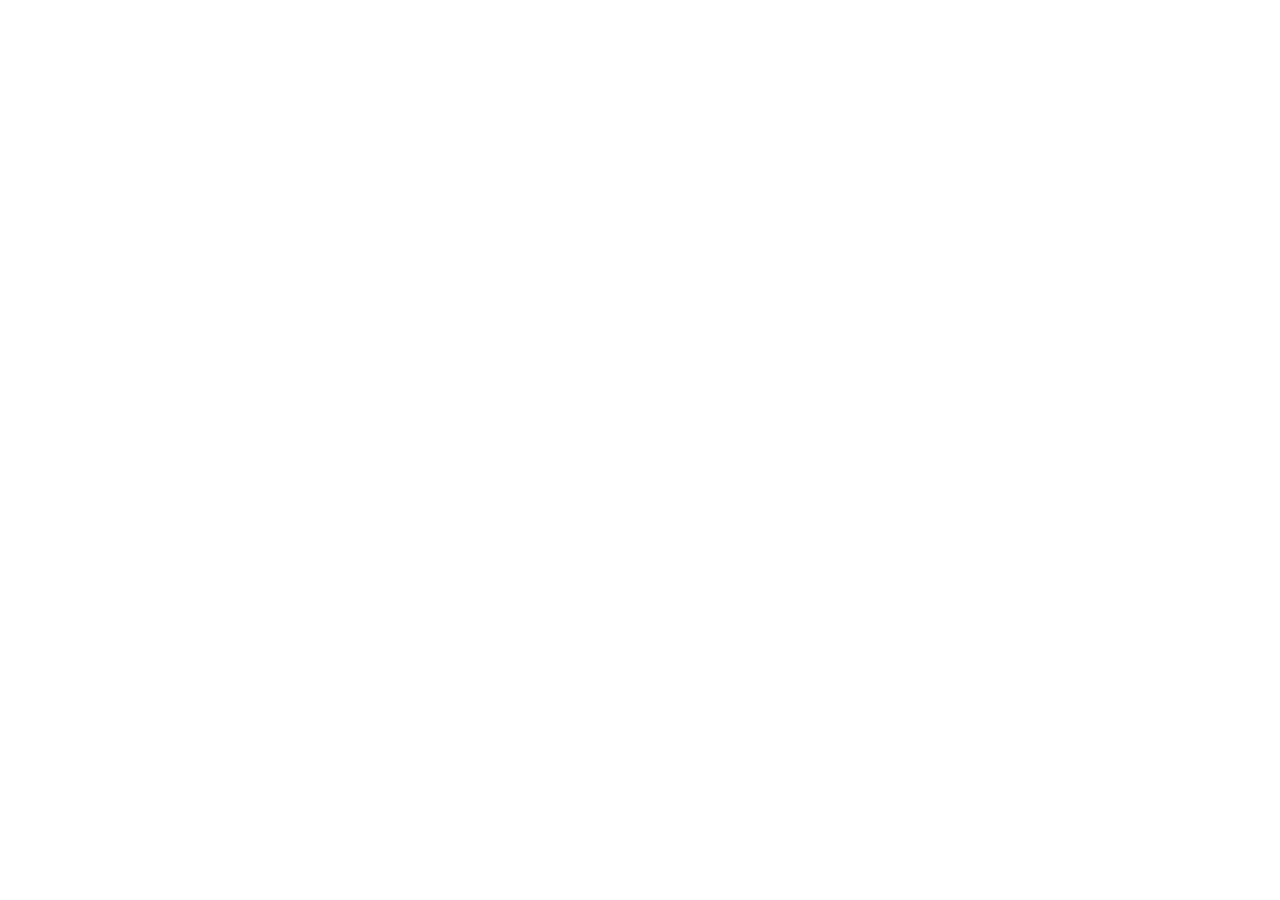
==== commit e3d7cbd2: "Atualizado numero de whatsapp para contato Co-Authored-By: Claude Opus 4.7 <noreply@anthropic.com>" ====
--- a/index.html
+++ b/index.html
@@ -43,14 +43,14 @@
           "sameAs": [
             "https://www.instagram.com/vitoralmendro"
           ],
-          "telephone": "+55-43-9674-8070"
+          "telephone": "+55-43-99193-5230"
         },
         {
           "@type": "LocalBusiness",
           "name": "Vitor Almendro | Nutricionista Esportivo e Especialista em Fisiologia",
           "description": "Consultoria de nutrição esportiva com atendimento online e presencial para atletas amadores e profissionais.",
           "url": "https://vitoralmendro.com.br/",
-          "telephone": "+55-43-9674-8070",
+          "telephone": "+55-43-99193-5230",
           "priceRange": "$$",
           "areaServed": "BR",
           "serviceType": ["Nutrição Esportiva", "Suplementação Esportiva", "Periodização Nutricional", "Acompanhamento Online", "Consulta Presencial"]
@@ -137,8 +137,6 @@
       });
     </script>
     <!-- End MAV Code -->
-  <script type="module" crossorigin src="/assets/index-DdJmDYbT.js"></script>
-  <link rel="stylesheet" crossorigin href="/assets/index-B6F_VLzB.css">
 </head>
 
   <body>
@@ -147,5 +145,6 @@
     src="https://www.facebook.com/tr?id=1128780901187825&ev=PageView&noscript=1"
     /></noscript>
     <div id="root"></div>
+    <script type="module" src="/src/main.tsx"></script>
   </body>
 </html>
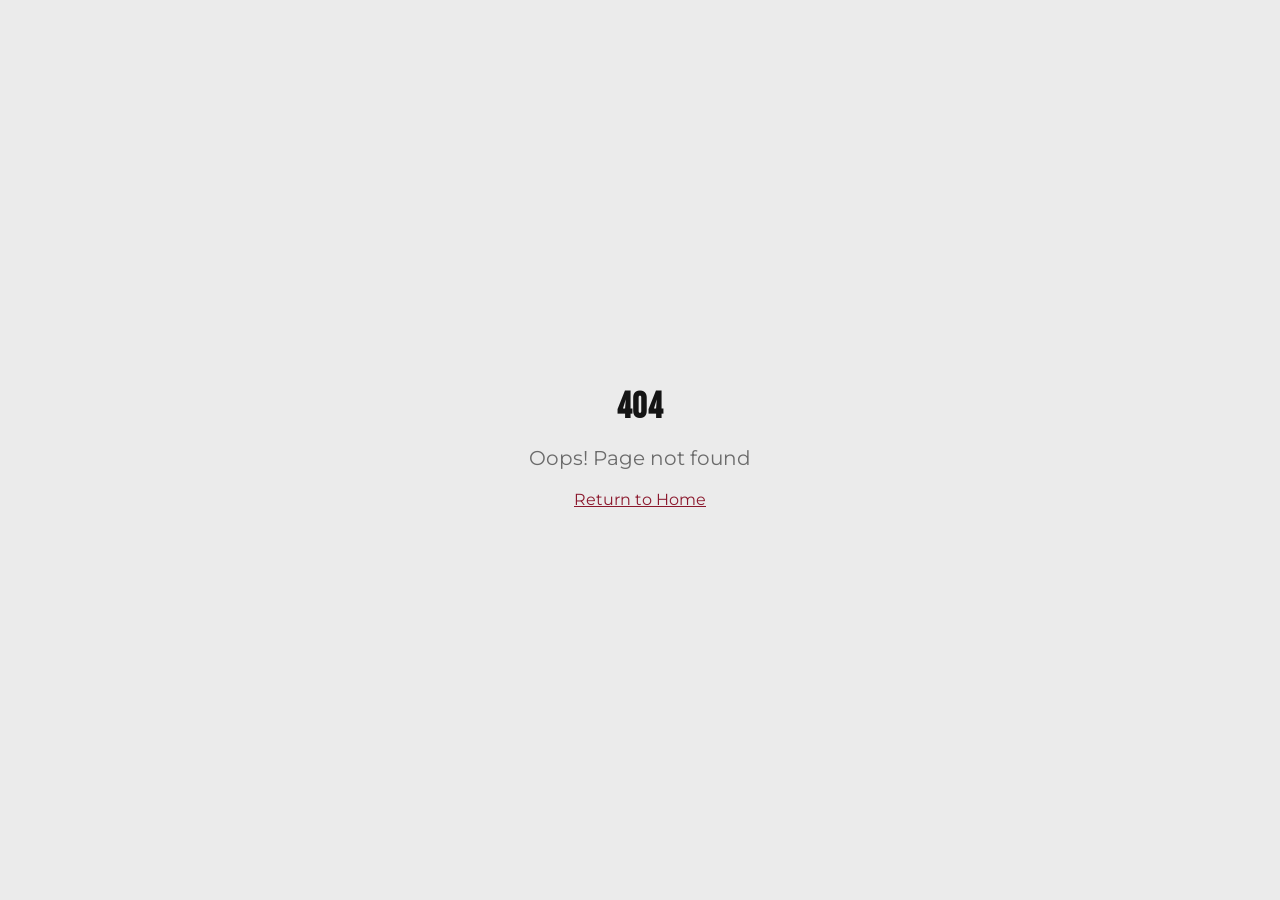
==== commit 47a5b220: "deploy: e3d7cbd258d4c6b0ef534b465d87cc9fc490c946" ====
--- a/index.html
+++ b/index.html
@@ -137,6 +137,8 @@
       });
     </script>
     <!-- End MAV Code -->
+  <script type="module" crossorigin src="/assets/index-B8J5K_jY.js"></script>
+  <link rel="stylesheet" crossorigin href="/assets/index-B6F_VLzB.css">
 </head>
 
   <body>
@@ -145,6 +147,5 @@
     src="https://www.facebook.com/tr?id=1128780901187825&ev=PageView&noscript=1"
     /></noscript>
     <div id="root"></div>
-    <script type="module" src="/src/main.tsx"></script>
   </body>
 </html>
--- a/assets/index-B6F_VLzB.css
+++ b/assets/index-B6F_VLzB.css
@@ -0,0 +1 @@
+@import"https://fonts.googleapis.com/css2?family=Bebas+Neue&family=Montserrat:wght@400;500;600;700;800&display=swap";*,:before,:after{--tw-border-spacing-x: 0;--tw-border-spacing-y: 0;--tw-translate-x: 0;--tw-translate-y: 0;--tw-rotate: 0;--tw-skew-x: 0;--tw-skew-y: 0;--tw-scale-x: 1;--tw-scale-y: 1;--tw-pan-x: ;--tw-pan-y: ;--tw-pinch-zoom: ;--tw-scroll-snap-strictness: proximity;--tw-gradient-from-position: ;--tw-gradient-via-position: ;--tw-gradient-to-position: ;--tw-ordinal: ;--tw-slashed-zero: ;--tw-numeric-figure: ;--tw-numeric-spacing: ;--tw-numeric-fraction: ;--tw-ring-inset: ;--tw-ring-offset-width: 0px;--tw-ring-offset-color: #fff;--tw-ring-color: rgb(59 130 246 / .5);--tw-ring-offset-shadow: 0 0 #0000;--tw-ring-shadow: 0 0 #0000;--tw-shadow: 0 0 #0000;--tw-shadow-colored: 0 0 #0000;--tw-blur: ;--tw-brightness: ;--tw-contrast: ;--tw-grayscale: ;--tw-hue-rotate: ;--tw-invert: ;--tw-saturate: ;--tw-sepia: ;--tw-drop-shadow: ;--tw-backdrop-blur: ;--tw-backdrop-brightness: ;--tw-backdrop-contrast: ;--tw-backdrop-grayscale: ;--tw-backdrop-hue-rotate: ;--tw-backdrop-invert: ;--tw-backdrop-opacity: ;--tw-backdrop-saturate: ;--tw-backdrop-sepia: ;--tw-contain-size: ;--tw-contain-layout: ;--tw-contain-paint: ;--tw-contain-style: }::backdrop{--tw-border-spacing-x: 0;--tw-border-spacing-y: 0;--tw-translate-x: 0;--tw-translate-y: 0;--tw-rotate: 0;--tw-skew-x: 0;--tw-skew-y: 0;--tw-scale-x: 1;--tw-scale-y: 1;--tw-pan-x: ;--tw-pan-y: ;--tw-pinch-zoom: ;--tw-scroll-snap-strictness: proximity;--tw-gradient-from-position: ;--tw-gradient-via-position: ;--tw-gradient-to-position: ;--tw-ordinal: ;--tw-slashed-zero: ;--tw-numeric-figure: ;--tw-numeric-spacing: ;--tw-numeric-fraction: ;--tw-ring-inset: ;--tw-ring-offset-width: 0px;--tw-ring-offset-color: #fff;--tw-ring-color: rgb(59 130 246 / .5);--tw-ring-offset-shadow: 0 0 #0000;--tw-ring-shadow: 0 0 #0000;--tw-shadow: 0 0 #0000;--tw-shadow-colored: 0 0 #0000;--tw-blur: ;--tw-brightness: ;--tw-contrast: ;--tw-grayscale: ;--tw-hue-rotate: ;--tw-invert: ;--tw-saturate: ;--tw-sepia: ;--tw-drop-shadow: ;--tw-backdrop-blur: ;--tw-backdrop-brightness: ;--tw-backdrop-contrast: ;--tw-backdrop-grayscale: ;--tw-backdrop-hue-rotate: ;--tw-backdrop-invert: ;--tw-backdrop-opacity: ;--tw-backdrop-saturate: ;--tw-backdrop-sepia: ;--tw-contain-size: ;--tw-contain-layout: ;--tw-contain-paint: ;--tw-contain-style: }*,:before,:after{box-sizing:border-box;border-width:0;border-style:solid;border-color:#e5e7eb}:before,:after{--tw-content: ""}html,:host{line-height:1.5;-webkit-text-size-adjust:100%;-moz-tab-size:4;-o-tab-size:4;tab-size:4;font-family:ui-sans-serif,system-ui,sans-serif,"Apple Color Emoji","Segoe UI Emoji",Segoe UI Symbol,"Noto Color Emoji";font-feature-settings:normal;font-variation-settings:normal;-webkit-tap-highlight-color:transparent}body{margin:0;line-height:inherit}hr{height:0;color:inherit;border-top-width:1px}abbr:where([title]){-webkit-text-decoration:underline dotted;text-decoration:underline dotted}h1,h2,h3,h4,h5,h6{font-size:inherit;font-weight:inherit}a{color:inherit;text-decoration:inherit}b,strong{font-weight:bolder}code,kbd,samp,pre{font-family:ui-monospace,SFMono-Regular,Menlo,Monaco,Consolas,Liberation Mono,Courier New,monospace;font-feature-settings:normal;font-variation-settings:normal;font-size:1em}small{font-size:80%}sub,sup{font-size:75%;line-height:0;position:relative;vertical-align:baseline}sub{bottom:-.25em}sup{top:-.5em}table{text-indent:0;border-color:inherit;border-collapse:collapse}button,input,optgroup,select,textarea{font-family:inherit;font-feature-settings:inherit;font-variation-settings:inherit;font-size:100%;font-weight:inherit;line-height:inherit;letter-spacing:inherit;color:inherit;margin:0;padding:0}button,select{text-transform:none}button,input:where([type=button]),input:where([type=reset]),input:where([type=submit]){-webkit-appearance:button;background-color:transparent;background-image:none}:-moz-focusring{outline:auto}:-moz-ui-invalid{box-shadow:none}progress{vertical-align:baseline}::-webkit-inner-spin-button,::-webkit-outer-spin-button{height:auto}[type=search]{-webkit-appearance:textfield;outline-offset:-2px}::-webkit-search-decoration{-webkit-appearance:none}::-webkit-file-upload-button{-webkit-appearance:button;font:inherit}summary{display:list-item}blockquote,dl,dd,h1,h2,h3,h4,h5,h6,hr,figure,p,pre{margin:0}fieldset{margin:0;padding:0}legend{padding:0}ol,ul,menu{list-style:none;margin:0;padding:0}dialog{padding:0}textarea{resize:vertical}input::-moz-placeholder,textarea::-moz-placeholder{opacity:1;color:#9ca3af}input::placeholder,textarea::placeholder{opacity:1;color:#9ca3af}button,[role=button]{cursor:pointer}:disabled{cursor:default}img,svg,video,canvas,audio,iframe,embed,object{display:block;vertical-align:middle}img,video{max-width:100%;height:auto}[hidden]:where(:not([hidden=until-found])){display:none}:root{--background: 0 0% 98%;--foreground: 0 0% 8%;--card: 0 0% 95%;--card-foreground: 0 0% 8%;--popover: 0 0% 95%;--popover-foreground: 0 0% 8%;--primary: 349 70% 32%;--primary-foreground: 0 0% 100%;--secondary: 35 90% 45%;--secondary-foreground: 0 0% 100%;--muted: 0 0% 92%;--muted-foreground: 0 0% 42%;--accent: 349 70% 32%;--accent-foreground: 0 0% 100%;--destructive: 0 84.2% 60.2%;--destructive-foreground: 0 0% 100%;--border: 0 0% 82%;--input: 0 0% 82%;--ring: 349 70% 32%;--radius: .75rem;--sidebar-background: 0 0% 98%;--sidebar-foreground: 0 0% 8%;--sidebar-primary: 349 70% 32%;--sidebar-primary-foreground: 0 0% 100%;--sidebar-accent: 0 0% 92%;--sidebar-accent-foreground: 0 0% 8%;--sidebar-border: 0 0% 82%;--sidebar-ring: 349 70% 32%;--energy: 45 100% 45%;--energy-foreground: 0 0% 100%}*{border-color:hsl(var(--border))}body{background-color:hsl(var(--background));color:hsl(var(--foreground));font-family:Montserrat,sans-serif}h1,h2,h3,h4,h5,h6{font-family:Bebas Neue,sans-serif;letter-spacing:.04em}.container{width:100%;margin-right:auto;margin-left:auto;padding-right:2rem;padding-left:2rem}@media (min-width: 1400px){.container{max-width:1400px}}.sr-only{position:absolute;width:1px;height:1px;padding:0;margin:-1px;overflow:hidden;clip:rect(0,0,0,0);white-space:nowrap;border-width:0}.pointer-events-none{pointer-events:none}.pointer-events-auto{pointer-events:auto}.visible{visibility:visible}.invisible{visibility:hidden}.fixed{position:fixed}.absolute{position:absolute}.relative{position:relative}.-inset-4{top:-1rem;right:-1rem;bottom:-1rem;left:-1rem}.-inset-8{top:-2rem;right:-2rem;bottom:-2rem;left:-2rem}.inset-0{top:0;right:0;bottom:0;left:0}.inset-x-0{left:0;right:0}.inset-y-0{top:0;bottom:0}.-bottom-12{bottom:-3rem}.-left-12{left:-3rem}.-right-12{right:-3rem}.-top-12{top:-3rem}.bottom-0{bottom:0}.bottom-8{bottom:2rem}.left-0{left:0}.left-1{left:.25rem}.left-1\/2{left:50%}.left-2{left:.5rem}.left-\[50\%\]{left:50%}.right-0{right:0}.right-1{right:.25rem}.right-2{right:.5rem}.right-3{right:.75rem}.right-4{right:1rem}.top-0{top:0}.top-1\.5{top:.375rem}.top-1\/2{top:50%}.top-2{top:.5rem}.top-3\.5{top:.875rem}.top-4{top:1rem}.top-\[1px\]{top:1px}.top-\[50\%\]{top:50%}.top-\[60\%\]{top:60%}.top-full{top:100%}.z-10{z-index:10}.z-20{z-index:20}.z-50{z-index:50}.z-\[100\]{z-index:100}.z-\[1\]{z-index:1}.-mx-1{margin-left:-.25rem;margin-right:-.25rem}.mx-2{margin-left:.5rem;margin-right:.5rem}.mx-3\.5{margin-left:.875rem;margin-right:.875rem}.mx-auto{margin-left:auto;margin-right:auto}.my-0\.5{margin-top:.125rem;margin-bottom:.125rem}.my-1{margin-top:.25rem;margin-bottom:.25rem}.-ml-4{margin-left:-1rem}.-mt-4{margin-top:-1rem}.mb-1{margin-bottom:.25rem}.mb-10{margin-bottom:2.5rem}.mb-12{margin-bottom:3rem}.mb-16{margin-bottom:4rem}.mb-2{margin-bottom:.5rem}.mb-3{margin-bottom:.75rem}.mb-4{margin-bottom:1rem}.mb-6{margin-bottom:1.5rem}.mb-8{margin-bottom:2rem}.ml-1{margin-left:.25rem}.ml-auto{margin-left:auto}.mr-2{margin-right:.5rem}.mt-1\.5{margin-top:.375rem}.mt-12{margin-top:3rem}.mt-2{margin-top:.5rem}.mt-24{margin-top:6rem}.mt-4{margin-top:1rem}.mt-auto{margin-top:auto}.block{display:block}.inline-block{display:inline-block}.flex{display:flex}.inline-flex{display:inline-flex}.table{display:table}.grid{display:grid}.hidden{display:none}.aspect-\[3\/4\]{aspect-ratio:3/4}.aspect-square{aspect-ratio:1 / 1}.aspect-video{aspect-ratio:16 / 9}.size-4{width:1rem;height:1rem}.h-1\.5{height:.375rem}.h-10{height:2.5rem}.h-11{height:2.75rem}.h-12{height:3rem}.h-14{height:3.5rem}.h-16{height:4rem}.h-2{height:.5rem}.h-2\.5{height:.625rem}.h-20{height:5rem}.h-3{height:.75rem}.h-3\.5{height:.875rem}.h-4{height:1rem}.h-5{height:1.25rem}.h-6{height:1.5rem}.h-64{height:16rem}.h-7{height:1.75rem}.h-8{height:2rem}.h-9{height:2.25rem}.h-\[1px\]{height:1px}.h-\[var\(--radix-navigation-menu-viewport-height\)\]{height:var(--radix-navigation-menu-viewport-height)}.h-\[var\(--radix-select-trigger-height\)\]{height:var(--radix-select-trigger-height)}.h-auto{height:auto}.h-full{height:100%}.h-px{height:1px}.h-svh{height:100svh}.max-h-96{max-height:24rem}.max-h-\[300px\]{max-height:300px}.max-h-screen{max-height:100vh}.min-h-0{min-height:0px}.min-h-\[80px\]{min-height:80px}.min-h-screen{min-height:100vh}.min-h-svh{min-height:100svh}.w-0{width:0px}.w-1{width:.25rem}.w-1\/2{width:50%}.w-10{width:2.5rem}.w-11{width:2.75rem}.w-12{width:3rem}.w-14{width:3.5rem}.w-2{width:.5rem}.w-2\.5{width:.625rem}.w-3{width:.75rem}.w-3\.5{width:.875rem}.w-3\/4{width:75%}.w-4{width:1rem}.w-44{width:11rem}.w-5{width:1.25rem}.w-56{width:14rem}.w-64{width:16rem}.w-7{width:1.75rem}.w-72{width:18rem}.w-8{width:2rem}.w-9{width:2.25rem}.w-\[--sidebar-width\]{width:var(--sidebar-width)}.w-\[100px\]{width:100px}.w-\[1px\]{width:1px}.w-auto{width:auto}.w-full{width:100%}.w-max{width:-moz-max-content;width:max-content}.w-px{width:1px}.min-w-0{min-width:0px}.min-w-5{min-width:1.25rem}.min-w-\[12rem\]{min-width:12rem}.min-w-\[8rem\]{min-width:8rem}.min-w-\[var\(--radix-select-trigger-width\)\]{min-width:var(--radix-select-trigger-width)}.max-w-2xl{max-width:42rem}.max-w-3xl{max-width:48rem}.max-w-4xl{max-width:56rem}.max-w-5xl{max-width:64rem}.max-w-\[--skeleton-width\]{max-width:var(--skeleton-width)}.max-w-lg{max-width:32rem}.max-w-max{max-width:-moz-max-content;max-width:max-content}.flex-1{flex:1 1 0%}.flex-shrink-0,.shrink-0{flex-shrink:0}.grow{flex-grow:1}.grow-0{flex-grow:0}.basis-full{flex-basis:100%}.caption-bottom{caption-side:bottom}.border-collapse{border-collapse:collapse}.-translate-x-1\/2{--tw-translate-x: -50%;transform:translate(var(--tw-translate-x),var(--tw-translate-y)) rotate(var(--tw-rotate)) skew(var(--tw-skew-x)) skewY(var(--tw-skew-y)) scaleX(var(--tw-scale-x)) scaleY(var(--tw-scale-y))}.-translate-x-px{--tw-translate-x: -1px;transform:translate(var(--tw-translate-x),var(--tw-translate-y)) rotate(var(--tw-rotate)) skew(var(--tw-skew-x)) skewY(var(--tw-skew-y)) scaleX(var(--tw-scale-x)) scaleY(var(--tw-scale-y))}.-translate-y-1\/2{--tw-translate-y: -50%;transform:translate(var(--tw-translate-x),var(--tw-translate-y)) rotate(var(--tw-rotate)) skew(var(--tw-skew-x)) skewY(var(--tw-skew-y)) scaleX(var(--tw-scale-x)) scaleY(var(--tw-scale-y))}.translate-x-\[-50\%\]{--tw-translate-x: -50%;transform:translate(var(--tw-translate-x),var(--tw-translate-y)) rotate(var(--tw-rotate)) skew(var(--tw-skew-x)) skewY(var(--tw-skew-y)) scaleX(var(--tw-scale-x)) scaleY(var(--tw-scale-y))}.translate-x-px{--tw-translate-x: 1px;transform:translate(var(--tw-translate-x),var(--tw-translate-y)) rotate(var(--tw-rotate)) skew(var(--tw-skew-x)) skewY(var(--tw-skew-y)) scaleX(var(--tw-scale-x)) scaleY(var(--tw-scale-y))}.translate-y-\[-50\%\]{--tw-translate-y: -50%;transform:translate(var(--tw-translate-x),var(--tw-translate-y)) rotate(var(--tw-rotate)) skew(var(--tw-skew-x)) skewY(var(--tw-skew-y)) scaleX(var(--tw-scale-x)) scaleY(var(--tw-scale-y))}.rotate-180{--tw-rotate: 180deg;transform:translate(var(--tw-translate-x),var(--tw-translate-y)) rotate(var(--tw-rotate)) skew(var(--tw-skew-x)) skewY(var(--tw-skew-y)) scaleX(var(--tw-scale-x)) scaleY(var(--tw-scale-y))}.rotate-45{--tw-rotate: 45deg;transform:translate(var(--tw-translate-x),var(--tw-translate-y)) rotate(var(--tw-rotate)) skew(var(--tw-skew-x)) skewY(var(--tw-skew-y)) scaleX(var(--tw-scale-x)) scaleY(var(--tw-scale-y))}.rotate-90{--tw-rotate: 90deg;transform:translate(var(--tw-translate-x),var(--tw-translate-y)) rotate(var(--tw-rotate)) skew(var(--tw-skew-x)) skewY(var(--tw-skew-y)) scaleX(var(--tw-scale-x)) scaleY(var(--tw-scale-y))}.transform{transform:translate(var(--tw-translate-x),var(--tw-translate-y)) rotate(var(--tw-rotate)) skew(var(--tw-skew-x)) skewY(var(--tw-skew-y)) scaleX(var(--tw-scale-x)) scaleY(var(--tw-scale-y))}@keyframes bounce{0%,to{transform:translateY(-25%);animation-timing-function:cubic-bezier(.8,0,1,1)}50%{transform:none;animation-timing-function:cubic-bezier(0,0,.2,1)}}.animate-bounce{animation:bounce 1s infinite}@keyframes pulse{50%{opacity:.5}}.animate-pulse{animation:pulse 2s cubic-bezier(.4,0,.6,1) infinite}.cursor-default{cursor:default}.cursor-pointer{cursor:pointer}.touch-none{touch-action:none}.select-none{-webkit-user-select:none;-moz-user-select:none;user-select:none}.list-none{list-style-type:none}.grid-cols-1{grid-template-columns:repeat(1,minmax(0,1fr))}.flex-row{flex-direction:row}.flex-col{flex-direction:column}.flex-col-reverse{flex-direction:column-reverse}.flex-wrap{flex-wrap:wrap}.items-start{align-items:flex-start}.items-end{align-items:flex-end}.items-center{align-items:center}.items-stretch{align-items:stretch}.justify-center{justify-content:center}.justify-between{justify-content:space-between}.gap-1{gap:.25rem}.gap-1\.5{gap:.375rem}.gap-12{gap:3rem}.gap-2{gap:.5rem}.gap-3{gap:.75rem}.gap-4{gap:1rem}.gap-6{gap:1.5rem}.gap-8{gap:2rem}.space-x-1>:not([hidden])~:not([hidden]){--tw-space-x-reverse: 0;margin-right:calc(.25rem * var(--tw-space-x-reverse));margin-left:calc(.25rem * calc(1 - var(--tw-space-x-reverse)))}.space-x-4>:not([hidden])~:not([hidden]){--tw-space-x-reverse: 0;margin-right:calc(1rem * var(--tw-space-x-reverse));margin-left:calc(1rem * calc(1 - var(--tw-space-x-reverse)))}.space-y-1>:not([hidden])~:not([hidden]){--tw-space-y-reverse: 0;margin-top:calc(.25rem * calc(1 - var(--tw-space-y-reverse)));margin-bottom:calc(.25rem * var(--tw-space-y-reverse))}.space-y-1\.5>:not([hidden])~:not([hidden]){--tw-space-y-reverse: 0;margin-top:calc(.375rem * calc(1 - var(--tw-space-y-reverse)));margin-bottom:calc(.375rem * var(--tw-space-y-reverse))}.space-y-2>:not([hidden])~:not([hidden]){--tw-space-y-reverse: 0;margin-top:calc(.5rem * calc(1 - var(--tw-space-y-reverse)));margin-bottom:calc(.5rem * var(--tw-space-y-reverse))}.space-y-4>:not([hidden])~:not([hidden]){--tw-space-y-reverse: 0;margin-top:calc(1rem * calc(1 - var(--tw-space-y-reverse)));margin-bottom:calc(1rem * var(--tw-space-y-reverse))}.overflow-auto{overflow:auto}.overflow-hidden{overflow:hidden}.overflow-y-auto{overflow-y:auto}.overflow-x-hidden{overflow-x:hidden}.whitespace-nowrap{white-space:nowrap}.break-words{overflow-wrap:break-word}.rounded-2xl{border-radius:1rem}.rounded-\[2px\]{border-radius:2px}.rounded-\[inherit\]{border-radius:inherit}.rounded-full{border-radius:9999px}.rounded-lg{border-radius:var(--radius)}.rounded-md{border-radius:calc(var(--radius) - 2px)}.rounded-sm{border-radius:calc(var(--radius) - 4px)}.rounded-xl{border-radius:.75rem}.rounded-t-\[10px\]{border-top-left-radius:10px;border-top-right-radius:10px}.rounded-tl-sm{border-top-left-radius:calc(var(--radius) - 4px)}.border{border-width:1px}.border-2{border-width:2px}.border-\[1\.5px\]{border-width:1.5px}.border-y{border-top-width:1px;border-bottom-width:1px}.border-b{border-bottom-width:1px}.border-l{border-left-width:1px}.border-r{border-right-width:1px}.border-t{border-top-width:1px}.border-dashed{border-style:dashed}.border-\[--color-border\]{border-color:var(--color-border)}.border-border{border-color:hsl(var(--border))}.border-border\/50{border-color:hsl(var(--border) / .5)}.border-destructive{border-color:hsl(var(--destructive))}.border-destructive\/50{border-color:hsl(var(--destructive) / .5)}.border-input{border-color:hsl(var(--input))}.border-primary{border-color:hsl(var(--primary))}.border-primary\/30{border-color:hsl(var(--primary) / .3)}.border-sidebar-border{border-color:hsl(var(--sidebar-border))}.border-transparent{border-color:transparent}.border-l-transparent{border-left-color:transparent}.border-t-transparent{border-top-color:transparent}.bg-\[--color-bg\]{background-color:var(--color-bg)}.bg-accent{background-color:hsl(var(--accent))}.bg-background{background-color:hsl(var(--background))}.bg-background\/95{background-color:hsl(var(--background) / .95)}.bg-black\/80{background-color:#000c}.bg-border{background-color:hsl(var(--border))}.bg-card{background-color:hsl(var(--card))}.bg-destructive{background-color:hsl(var(--destructive))}.bg-foreground{background-color:hsl(var(--foreground))}.bg-muted{background-color:hsl(var(--muted))}.bg-muted\/50{background-color:hsl(var(--muted) / .5)}.bg-popover{background-color:hsl(var(--popover))}.bg-primary{background-color:hsl(var(--primary))}.bg-primary\/20{background-color:hsl(var(--primary) / .2)}.bg-secondary{background-color:hsl(var(--secondary))}.bg-secondary\/20{background-color:hsl(var(--secondary) / .2)}.bg-sidebar{background-color:hsl(var(--sidebar-background))}.bg-sidebar-border{background-color:hsl(var(--sidebar-border))}.bg-transparent{background-color:transparent}.bg-gradient-to-b{background-image:linear-gradient(to bottom,var(--tw-gradient-stops))}.bg-gradient-to-br{background-image:linear-gradient(to bottom right,var(--tw-gradient-stops))}.bg-gradient-to-l{background-image:linear-gradient(to left,var(--tw-gradient-stops))}.bg-gradient-to-t{background-image:linear-gradient(to top,var(--tw-gradient-stops))}.from-background{--tw-gradient-from: hsl(var(--background)) var(--tw-gradient-from-position);--tw-gradient-to: hsl(var(--background) / 0) var(--tw-gradient-to-position);--tw-gradient-stops: var(--tw-gradient-from), var(--tw-gradient-to)}.from-primary\/10{--tw-gradient-from: hsl(var(--primary) / .1) var(--tw-gradient-from-position);--tw-gradient-to: hsl(var(--primary) / 0) var(--tw-gradient-to-position);--tw-gradient-stops: var(--tw-gradient-from), var(--tw-gradient-to)}.from-primary\/20{--tw-gradient-from: hsl(var(--primary) / .2) var(--tw-gradient-from-position);--tw-gradient-to: hsl(var(--primary) / 0) var(--tw-gradient-to-position);--tw-gradient-stops: var(--tw-gradient-from), var(--tw-gradient-to)}.via-background{--tw-gradient-to: hsl(var(--background) / 0) var(--tw-gradient-to-position);--tw-gradient-stops: var(--tw-gradient-from), hsl(var(--background)) var(--tw-gradient-via-position), var(--tw-gradient-to)}.via-muted\/50{--tw-gradient-to: hsl(var(--muted) / 0) var(--tw-gradient-to-position);--tw-gradient-stops: var(--tw-gradient-from), hsl(var(--muted) / .5) var(--tw-gradient-via-position), var(--tw-gradient-to)}.via-primary\/5{--tw-gradient-to: hsl(var(--primary) / 0) var(--tw-gradient-to-position);--tw-gradient-stops: var(--tw-gradient-from), hsl(var(--primary) / .05) var(--tw-gradient-via-position), var(--tw-gradient-to)}.via-transparent{--tw-gradient-to: rgb(0 0 0 / 0) var(--tw-gradient-to-position);--tw-gradient-stops: var(--tw-gradient-from), transparent var(--tw-gradient-via-position), var(--tw-gradient-to)}.to-background{--tw-gradient-to: hsl(var(--background)) var(--tw-gradient-to-position)}.to-primary\/20{--tw-gradient-to: hsl(var(--primary) / .2) var(--tw-gradient-to-position)}.to-transparent{--tw-gradient-to: transparent var(--tw-gradient-to-position)}.fill-current{fill:currentColor}.object-cover{-o-object-fit:cover;object-fit:cover}.p-0{padding:0}.p-1{padding:.25rem}.p-2{padding:.5rem}.p-3{padding:.75rem}.p-4{padding:1rem}.p-6{padding:1.5rem}.p-8{padding:2rem}.p-\[1px\]{padding:1px}.px-0{padding-left:0;padding-right:0}.px-1{padding-left:.25rem;padding-right:.25rem}.px-10{padding-left:2.5rem;padding-right:2.5rem}.px-2{padding-left:.5rem;padding-right:.5rem}.px-2\.5{padding-left:.625rem;padding-right:.625rem}.px-3{padding-left:.75rem;padding-right:.75rem}.px-4{padding-left:1rem;padding-right:1rem}.px-5{padding-left:1.25rem;padding-right:1.25rem}.px-6{padding-left:1.5rem;padding-right:1.5rem}.px-8{padding-left:2rem;padding-right:2rem}.py-0\.5{padding-top:.125rem;padding-bottom:.125rem}.py-1{padding-top:.25rem;padding-bottom:.25rem}.py-1\.5{padding-top:.375rem;padding-bottom:.375rem}.py-2{padding-top:.5rem;padding-bottom:.5rem}.py-20{padding-top:5rem;padding-bottom:5rem}.py-3{padding-top:.75rem;padding-bottom:.75rem}.py-4{padding-top:1rem;padding-bottom:1rem}.py-6{padding-top:1.5rem;padding-bottom:1.5rem}.py-8{padding-top:2rem;padding-bottom:2rem}.pb-3{padding-bottom:.75rem}.pb-4{padding-bottom:1rem}.pl-2\.5{padding-left:.625rem}.pl-3{padding-left:.75rem}.pl-4{padding-left:1rem}.pl-8{padding-left:2rem}.pr-2{padding-right:.5rem}.pr-2\.5{padding-right:.625rem}.pr-8{padding-right:2rem}.pt-0{padding-top:0}.pt-1{padding-top:.25rem}.pt-16{padding-top:4rem}.pt-2{padding-top:.5rem}.pt-3{padding-top:.75rem}.pt-4{padding-top:1rem}.text-left{text-align:left}.text-center{text-align:center}.align-middle{vertical-align:middle}.font-mono{font-family:ui-monospace,SFMono-Regular,Menlo,Monaco,Consolas,Liberation Mono,Courier New,monospace}.text-2xl{font-size:1.5rem;line-height:2rem}.text-4xl{font-size:2.25rem;line-height:2.5rem}.text-5xl{font-size:3rem;line-height:1}.text-\[0\.8rem\]{font-size:.8rem}.text-base{font-size:1rem;line-height:1.5rem}.text-lg{font-size:1.125rem;line-height:1.75rem}.text-sm{font-size:.875rem;line-height:1.25rem}.text-xl{font-size:1.25rem;line-height:1.75rem}.text-xs{font-size:.75rem;line-height:1rem}.font-bold{font-weight:700}.font-medium{font-weight:500}.font-normal{font-weight:400}.font-semibold{font-weight:600}.uppercase{text-transform:uppercase}.tabular-nums{--tw-numeric-spacing: tabular-nums;font-variant-numeric:var(--tw-ordinal) var(--tw-slashed-zero) var(--tw-numeric-figure) var(--tw-numeric-spacing) var(--tw-numeric-fraction)}.leading-none{line-height:1}.leading-relaxed{line-height:1.625}.tracking-tight{letter-spacing:-.025em}.tracking-widest{letter-spacing:.1em}.text-accent-foreground{color:hsl(var(--accent-foreground))}.text-card-foreground{color:hsl(var(--card-foreground))}.text-current{color:currentColor}.text-destructive{color:hsl(var(--destructive))}.text-destructive-foreground{color:hsl(var(--destructive-foreground))}.text-foreground{color:hsl(var(--foreground))}.text-foreground\/50{color:hsl(var(--foreground) / .5)}.text-muted-foreground{color:hsl(var(--muted-foreground))}.text-popover-foreground{color:hsl(var(--popover-foreground))}.text-primary{color:hsl(var(--primary))}.text-primary-foreground{color:hsl(var(--primary-foreground))}.text-secondary{color:hsl(var(--secondary))}.text-secondary-foreground{color:hsl(var(--secondary-foreground))}.text-sidebar-foreground{color:hsl(var(--sidebar-foreground))}.text-sidebar-foreground\/70{color:hsl(var(--sidebar-foreground) / .7)}.underline{text-decoration-line:underline}.underline-offset-4{text-underline-offset:4px}.opacity-0{opacity:0}.opacity-50{opacity:.5}.opacity-60{opacity:.6}.opacity-70{opacity:.7}.opacity-90{opacity:.9}.shadow-\[0_0_0_1px_hsl\(var\(--sidebar-border\)\)\]{--tw-shadow: 0 0 0 1px hsl(var(--sidebar-border));--tw-shadow-colored: 0 0 0 1px var(--tw-shadow-color);box-shadow:var(--tw-ring-offset-shadow, 0 0 #0000),var(--tw-ring-shadow, 0 0 #0000),var(--tw-shadow)}.shadow-lg{--tw-shadow: 0 10px 15px -3px rgb(0 0 0 / .1), 0 4px 6px -4px rgb(0 0 0 / .1);--tw-shadow-colored: 0 10px 15px -3px var(--tw-shadow-color), 0 4px 6px -4px var(--tw-shadow-color);box-shadow:var(--tw-ring-offset-shadow, 0 0 #0000),var(--tw-ring-shadow, 0 0 #0000),var(--tw-shadow)}.shadow-md{--tw-shadow: 0 4px 6px -1px rgb(0 0 0 / .1), 0 2px 4px -2px rgb(0 0 0 / .1);--tw-shadow-colored: 0 4px 6px -1px var(--tw-shadow-color), 0 2px 4px -2px var(--tw-shadow-color);box-shadow:var(--tw-ring-offset-shadow, 0 0 #0000),var(--tw-ring-shadow, 0 0 #0000),var(--tw-shadow)}.shadow-none{--tw-shadow: 0 0 #0000;--tw-shadow-colored: 0 0 #0000;box-shadow:var(--tw-ring-offset-shadow, 0 0 #0000),var(--tw-ring-shadow, 0 0 #0000),var(--tw-shadow)}.shadow-sm{--tw-shadow: 0 1px 2px 0 rgb(0 0 0 / .05);--tw-shadow-colored: 0 1px 2px 0 var(--tw-shadow-color);box-shadow:var(--tw-ring-offset-shadow, 0 0 #0000),var(--tw-ring-shadow, 0 0 #0000),var(--tw-shadow)}.shadow-xl{--tw-shadow: 0 20px 25px -5px rgb(0 0 0 / .1), 0 8px 10px -6px rgb(0 0 0 / .1);--tw-shadow-colored: 0 20px 25px -5px var(--tw-shadow-color), 0 8px 10px -6px var(--tw-shadow-color);box-shadow:var(--tw-ring-offset-shadow, 0 0 #0000),var(--tw-ring-shadow, 0 0 #0000),var(--tw-shadow)}.outline-none{outline:2px solid transparent;outline-offset:2px}.outline{outline-style:solid}.ring-0{--tw-ring-offset-shadow: var(--tw-ring-inset) 0 0 0 var(--tw-ring-offset-width) var(--tw-ring-offset-color);--tw-ring-shadow: var(--tw-ring-inset) 0 0 0 calc(0px + var(--tw-ring-offset-width)) var(--tw-ring-color);box-shadow:var(--tw-ring-offset-shadow),var(--tw-ring-shadow),var(--tw-shadow, 0 0 #0000)}.ring-2{--tw-ring-offset-shadow: var(--tw-ring-inset) 0 0 0 var(--tw-ring-offset-width) var(--tw-ring-offset-color);--tw-ring-shadow: var(--tw-ring-inset) 0 0 0 calc(2px + var(--tw-ring-offset-width)) var(--tw-ring-color);box-shadow:var(--tw-ring-offset-shadow),var(--tw-ring-shadow),var(--tw-shadow, 0 0 #0000)}.ring-ring{--tw-ring-color: hsl(var(--ring))}.ring-sidebar-ring{--tw-ring-color: hsl(var(--sidebar-ring))}.ring-offset-background{--tw-ring-offset-color: hsl(var(--background))}.blur-2xl{--tw-blur: blur(40px);filter:var(--tw-blur) var(--tw-brightness) var(--tw-contrast) var(--tw-grayscale) var(--tw-hue-rotate) var(--tw-invert) var(--tw-saturate) var(--tw-sepia) var(--tw-drop-shadow)}.blur-3xl{--tw-blur: blur(64px);filter:var(--tw-blur) var(--tw-brightness) var(--tw-contrast) var(--tw-grayscale) var(--tw-hue-rotate) var(--tw-invert) var(--tw-saturate) var(--tw-sepia) var(--tw-drop-shadow)}.drop-shadow-2xl{--tw-drop-shadow: drop-shadow(0 25px 25px rgb(0 0 0 / .15));filter:var(--tw-blur) var(--tw-brightness) var(--tw-contrast) var(--tw-grayscale) var(--tw-hue-rotate) var(--tw-invert) var(--tw-saturate) var(--tw-sepia) var(--tw-drop-shadow)}.filter{filter:var(--tw-blur) var(--tw-brightness) var(--tw-contrast) var(--tw-grayscale) var(--tw-hue-rotate) var(--tw-invert) var(--tw-saturate) var(--tw-sepia) var(--tw-drop-shadow)}.backdrop-blur{--tw-backdrop-blur: blur(8px);-webkit-backdrop-filter:var(--tw-backdrop-blur) var(--tw-backdrop-brightness) var(--tw-backdrop-contrast) var(--tw-backdrop-grayscale) var(--tw-backdrop-hue-rotate) var(--tw-backdrop-invert) var(--tw-backdrop-opacity) var(--tw-backdrop-saturate) var(--tw-backdrop-sepia);backdrop-filter:var(--tw-backdrop-blur) var(--tw-backdrop-brightness) var(--tw-backdrop-contrast) var(--tw-backdrop-grayscale) var(--tw-backdrop-hue-rotate) var(--tw-backdrop-invert) var(--tw-backdrop-opacity) var(--tw-backdrop-saturate) var(--tw-backdrop-sepia)}.transition{transition-property:color,background-color,border-color,text-decoration-color,fill,stroke,opacity,box-shadow,transform,filter,-webkit-backdrop-filter;transition-property:color,background-color,border-color,text-decoration-color,fill,stroke,opacity,box-shadow,transform,filter,backdrop-filter;transition-property:color,background-color,border-color,text-decoration-color,fill,stroke,opacity,box-shadow,transform,filter,backdrop-filter,-webkit-backdrop-filter;transition-timing-function:cubic-bezier(.4,0,.2,1);transition-duration:.15s}.transition-\[left\,right\,width\]{transition-property:left,right,width;transition-timing-function:cubic-bezier(.4,0,.2,1);transition-duration:.15s}.transition-\[margin\,opa\]{transition-property:margin,opa;transition-timing-function:cubic-bezier(.4,0,.2,1);transition-duration:.15s}.transition-\[width\,height\,padding\]{transition-property:width,height,padding;transition-timing-function:cubic-bezier(.4,0,.2,1);transition-duration:.15s}.transition-\[width\]{transition-property:width;transition-timing-function:cubic-bezier(.4,0,.2,1);transition-duration:.15s}.transition-all{transition-property:all;transition-timing-function:cubic-bezier(.4,0,.2,1);transition-duration:.15s}.transition-colors{transition-property:color,background-color,border-color,text-decoration-color,fill,stroke;transition-timing-function:cubic-bezier(.4,0,.2,1);transition-duration:.15s}.transition-opacity{transition-property:opacity;transition-timing-function:cubic-bezier(.4,0,.2,1);transition-duration:.15s}.transition-transform{transition-property:transform;transition-timing-function:cubic-bezier(.4,0,.2,1);transition-duration:.15s}.duration-1000{transition-duration:1s}.duration-200{transition-duration:.2s}.duration-300{transition-duration:.3s}.duration-500{transition-duration:.5s}.ease-in-out{transition-timing-function:cubic-bezier(.4,0,.2,1)}.ease-linear{transition-timing-function:linear}@keyframes enter{0%{opacity:var(--tw-enter-opacity, 1);transform:translate3d(var(--tw-enter-translate-x, 0),var(--tw-enter-translate-y, 0),0) scale3d(var(--tw-enter-scale, 1),var(--tw-enter-scale, 1),var(--tw-enter-scale, 1)) rotate(var(--tw-enter-rotate, 0))}}@keyframes exit{to{opacity:var(--tw-exit-opacity, 1);transform:translate3d(var(--tw-exit-translate-x, 0),var(--tw-exit-translate-y, 0),0) scale3d(var(--tw-exit-scale, 1),var(--tw-exit-scale, 1),var(--tw-exit-scale, 1)) rotate(var(--tw-exit-rotate, 0))}}.animate-in{animation-name:enter;animation-duration:.15s;--tw-enter-opacity: initial;--tw-enter-scale: initial;--tw-enter-rotate: initial;--tw-enter-translate-x: initial;--tw-enter-translate-y: initial}.fade-in-0{--tw-enter-opacity: 0}.fade-in-80{--tw-enter-opacity: .8}.zoom-in-95{--tw-enter-scale: .95}.duration-1000{animation-duration:1s}.duration-200{animation-duration:.2s}.duration-300{animation-duration:.3s}.duration-500{animation-duration:.5s}.ease-in-out{animation-timing-function:cubic-bezier(.4,0,.2,1)}.ease-linear{animation-timing-function:linear}.text-gradient{-webkit-background-clip:text;background-clip:text;color:transparent;background-image:linear-gradient(135deg,hsl(var(--primary)),hsl(var(--secondary)))}.glow-primary{box-shadow:0 0 40px hsl(var(--primary) / .4),0 0 80px hsl(var(--primary) / .2)}.animate-fade-up{animation:fadeUp .7s ease-out both}.animate-fade-up-delay{animation:fadeUp .7s ease-out .2s both}.animate-fade-up-delay-2{animation:fadeUp .7s ease-out .4s both}.animate-pulse-slow{animation:pulse 3s ease-in-out infinite}@keyframes fadeUp{0%{opacity:0;transform:translateY(30px)}to{opacity:1;transform:translateY(0)}}@keyframes pulse{0%,to{transform:scale(1)}50%{transform:scale(1.05)}}.file\:border-0::file-selector-button{border-width:0px}.file\:bg-transparent::file-selector-button{background-color:transparent}.file\:text-sm::file-selector-button{font-size:.875rem;line-height:1.25rem}.file\:font-medium::file-selector-button{font-weight:500}.file\:text-foreground::file-selector-button{color:hsl(var(--foreground))}.placeholder\:text-muted-foreground::-moz-placeholder{color:hsl(var(--muted-foreground))}.placeholder\:text-muted-foreground::placeholder{color:hsl(var(--muted-foreground))}.after\:absolute:after{content:var(--tw-content);position:absolute}.after\:-inset-2:after{content:var(--tw-content);top:-.5rem;right:-.5rem;bottom:-.5rem;left:-.5rem}.after\:inset-y-0:after{content:var(--tw-content);top:0;bottom:0}.after\:left-1\/2:after{content:var(--tw-content);left:50%}.after\:w-1:after{content:var(--tw-content);width:.25rem}.after\:w-\[2px\]:after{content:var(--tw-content);width:2px}.after\:-translate-x-1\/2:after{content:var(--tw-content);--tw-translate-x: -50%;transform:translate(var(--tw-translate-x),var(--tw-translate-y)) rotate(var(--tw-rotate)) skew(var(--tw-skew-x)) skewY(var(--tw-skew-y)) scaleX(var(--tw-scale-x)) scaleY(var(--tw-scale-y))}.first\:rounded-l-md:first-child{border-top-left-radius:calc(var(--radius) - 2px);border-bottom-left-radius:calc(var(--radius) - 2px)}.first\:border-l:first-child{border-left-width:1px}.last\:rounded-r-md:last-child{border-top-right-radius:calc(var(--radius) - 2px);border-bottom-right-radius:calc(var(--radius) - 2px)}.focus-within\:relative:focus-within{position:relative}.focus-within\:z-20:focus-within{z-index:20}.hover\:scale-105:hover{--tw-scale-x: 1.05;--tw-scale-y: 1.05;transform:translate(var(--tw-translate-x),var(--tw-translate-y)) rotate(var(--tw-rotate)) skew(var(--tw-skew-x)) skewY(var(--tw-skew-y)) scaleX(var(--tw-scale-x)) scaleY(var(--tw-scale-y))}.hover\:border-primary\/30:hover{border-color:hsl(var(--primary) / .3)}.hover\:border-primary\/50:hover{border-color:hsl(var(--primary) / .5)}.hover\:bg-accent:hover{background-color:hsl(var(--accent))}.hover\:bg-destructive\/80:hover{background-color:hsl(var(--destructive) / .8)}.hover\:bg-destructive\/90:hover{background-color:hsl(var(--destructive) / .9)}.hover\:bg-muted:hover{background-color:hsl(var(--muted))}.hover\:bg-muted\/50:hover{background-color:hsl(var(--muted) / .5)}.hover\:bg-primary:hover{background-color:hsl(var(--primary))}.hover\:bg-primary\/80:hover{background-color:hsl(var(--primary) / .8)}.hover\:bg-primary\/90:hover{background-color:hsl(var(--primary) / .9)}.hover\:bg-secondary:hover{background-color:hsl(var(--secondary))}.hover\:bg-secondary\/80:hover{background-color:hsl(var(--secondary) / .8)}.hover\:bg-sidebar-accent:hover{background-color:hsl(var(--sidebar-accent))}.hover\:text-accent-foreground:hover{color:hsl(var(--accent-foreground))}.hover\:text-foreground:hover{color:hsl(var(--foreground))}.hover\:text-muted-foreground:hover{color:hsl(var(--muted-foreground))}.hover\:text-primary-foreground:hover{color:hsl(var(--primary-foreground))}.hover\:text-primary\/90:hover{color:hsl(var(--primary) / .9)}.hover\:text-secondary\/80:hover{color:hsl(var(--secondary) / .8)}.hover\:text-sidebar-accent-foreground:hover{color:hsl(var(--sidebar-accent-foreground))}.hover\:underline:hover{text-decoration-line:underline}.hover\:opacity-100:hover{opacity:1}.hover\:shadow-\[0_0_0_1px_hsl\(var\(--sidebar-accent\)\)\]:hover{--tw-shadow: 0 0 0 1px hsl(var(--sidebar-accent));--tw-shadow-colored: 0 0 0 1px var(--tw-shadow-color);box-shadow:var(--tw-ring-offset-shadow, 0 0 #0000),var(--tw-ring-shadow, 0 0 #0000),var(--tw-shadow)}.hover\:glow-primary:hover{box-shadow:0 0 40px hsl(var(--primary) / .4),0 0 80px hsl(var(--primary) / .2)}.hover\:after\:bg-sidebar-border:hover:after{content:var(--tw-content);background-color:hsl(var(--sidebar-border))}.focus\:bg-accent:focus{background-color:hsl(var(--accent))}.focus\:bg-primary:focus{background-color:hsl(var(--primary))}.focus\:text-accent-foreground:focus{color:hsl(var(--accent-foreground))}.focus\:text-primary-foreground:focus{color:hsl(var(--primary-foreground))}.focus\:opacity-100:focus{opacity:1}.focus\:outline-none:focus{outline:2px solid transparent;outline-offset:2px}.focus\:ring-2:focus{--tw-ring-offset-shadow: var(--tw-ring-inset) 0 0 0 var(--tw-ring-offset-width) var(--tw-ring-offset-color);--tw-ring-shadow: var(--tw-ring-inset) 0 0 0 calc(2px + var(--tw-ring-offset-width)) var(--tw-ring-color);box-shadow:var(--tw-ring-offset-shadow),var(--tw-ring-shadow),var(--tw-shadow, 0 0 #0000)}.focus\:ring-ring:focus{--tw-ring-color: hsl(var(--ring))}.focus\:ring-offset-2:focus{--tw-ring-offset-width: 2px}.focus-visible\:outline-none:focus-visible{outline:2px solid transparent;outline-offset:2px}.focus-visible\:ring-1:focus-visible{--tw-ring-offset-shadow: var(--tw-ring-inset) 0 0 0 var(--tw-ring-offset-width) var(--tw-ring-offset-color);--tw-ring-shadow: var(--tw-ring-inset) 0 0 0 calc(1px + var(--tw-ring-offset-width)) var(--tw-ring-color);box-shadow:var(--tw-ring-offset-shadow),var(--tw-ring-shadow),var(--tw-shadow, 0 0 #0000)}.focus-visible\:ring-2:focus-visible{--tw-ring-offset-shadow: var(--tw-ring-inset) 0 0 0 var(--tw-ring-offset-width) var(--tw-ring-offset-color);--tw-ring-shadow: var(--tw-ring-inset) 0 0 0 calc(2px + var(--tw-ring-offset-width)) var(--tw-ring-color);box-shadow:var(--tw-ring-offset-shadow),var(--tw-ring-shadow),var(--tw-shadow, 0 0 #0000)}.focus-visible\:ring-ring:focus-visible{--tw-ring-color: hsl(var(--ring))}.focus-visible\:ring-sidebar-ring:focus-visible{--tw-ring-color: hsl(var(--sidebar-ring))}.focus-visible\:ring-offset-1:focus-visible{--tw-ring-offset-width: 1px}.focus-visible\:ring-offset-2:focus-visible{--tw-ring-offset-width: 2px}.focus-visible\:ring-offset-background:focus-visible{--tw-ring-offset-color: hsl(var(--background))}.active\:bg-sidebar-accent:active{background-color:hsl(var(--sidebar-accent))}.active\:text-sidebar-accent-foreground:active{color:hsl(var(--sidebar-accent-foreground))}.disabled\:pointer-events-none:disabled{pointer-events:none}.disabled\:cursor-not-allowed:disabled{cursor:not-allowed}.disabled\:opacity-50:disabled{opacity:.5}.group\/menu-item:focus-within .group-focus-within\/menu-item\:opacity-100{opacity:1}.group:hover .group-hover\:scale-105{--tw-scale-x: 1.05;--tw-scale-y: 1.05;transform:translate(var(--tw-translate-x),var(--tw-translate-y)) rotate(var(--tw-rotate)) skew(var(--tw-skew-x)) skewY(var(--tw-skew-y)) scaleX(var(--tw-scale-x)) scaleY(var(--tw-scale-y))}.group:hover .group-hover\:bg-primary\/30{background-color:hsl(var(--primary) / .3)}.group\/menu-item:hover .group-hover\/menu-item\:opacity-100,.group:hover .group-hover\:opacity-100{opacity:1}.group.destructive .group-\[\.destructive\]\:border-muted\/40{border-color:hsl(var(--muted) / .4)}.group.toaster .group-\[\.toaster\]\:border-border{border-color:hsl(var(--border))}.group.toast .group-\[\.toast\]\:bg-muted{background-color:hsl(var(--muted))}.group.toast .group-\[\.toast\]\:bg-primary{background-color:hsl(var(--primary))}.group.toaster .group-\[\.toaster\]\:bg-background{background-color:hsl(var(--background))}.group.destructive .group-\[\.destructive\]\:text-red-300{--tw-text-opacity: 1;color:rgb(252 165 165 / var(--tw-text-opacity, 1))}.group.toast .group-\[\.toast\]\:text-muted-foreground{color:hsl(var(--muted-foreground))}.group.toast .group-\[\.toast\]\:text-primary-foreground{color:hsl(var(--primary-foreground))}.group.toaster .group-\[\.toaster\]\:text-foreground{color:hsl(var(--foreground))}.group.toaster .group-\[\.toaster\]\:shadow-lg{--tw-shadow: 0 10px 15px -3px rgb(0 0 0 / .1), 0 4px 6px -4px rgb(0 0 0 / .1);--tw-shadow-colored: 0 10px 15px -3px var(--tw-shadow-color), 0 4px 6px -4px var(--tw-shadow-color);box-shadow:var(--tw-ring-offset-shadow, 0 0 #0000),var(--tw-ring-shadow, 0 0 #0000),var(--tw-shadow)}.group.destructive .group-\[\.destructive\]\:hover\:border-destructive\/30:hover{border-color:hsl(var(--destructive) / .3)}.group.destructive .group-\[\.destructive\]\:hover\:bg-destructive:hover{background-color:hsl(var(--destructive))}.group.destructive .group-\[\.destructive\]\:hover\:text-destructive-foreground:hover{color:hsl(var(--destructive-foreground))}.group.destructive .group-\[\.destructive\]\:hover\:text-red-50:hover{--tw-text-opacity: 1;color:rgb(254 242 242 / var(--tw-text-opacity, 1))}.group.destructive .group-\[\.destructive\]\:focus\:ring-destructive:focus{--tw-ring-color: hsl(var(--destructive))}.group.destructive .group-\[\.destructive\]\:focus\:ring-red-400:focus{--tw-ring-opacity: 1;--tw-ring-color: rgb(248 113 113 / var(--tw-ring-opacity, 1))}.group.destructive .group-\[\.destructive\]\:focus\:ring-offset-red-600:focus{--tw-ring-offset-color: #dc2626}.peer\/menu-button:hover~.peer-hover\/menu-button\:text-sidebar-accent-foreground{color:hsl(var(--sidebar-accent-foreground))}.peer:disabled~.peer-disabled\:cursor-not-allowed{cursor:not-allowed}.peer:disabled~.peer-disabled\:opacity-70{opacity:.7}.has-\[\[data-variant\=inset\]\]\:bg-sidebar:has([data-variant=inset]){background-color:hsl(var(--sidebar-background))}.has-\[\:disabled\]\:opacity-50:has(:disabled){opacity:.5}.group\/menu-item:has([data-sidebar=menu-action]) .group-has-\[\[data-sidebar\=menu-action\]\]\/menu-item\:pr-8{padding-right:2rem}.aria-disabled\:pointer-events-none[aria-disabled=true]{pointer-events:none}.aria-disabled\:opacity-50[aria-disabled=true]{opacity:.5}.aria-selected\:bg-accent[aria-selected=true]{background-color:hsl(var(--accent))}.aria-selected\:bg-accent\/50[aria-selected=true]{background-color:hsl(var(--accent) / .5)}.aria-selected\:text-accent-foreground[aria-selected=true]{color:hsl(var(--accent-foreground))}.aria-selected\:text-muted-foreground[aria-selected=true]{color:hsl(var(--muted-foreground))}.aria-selected\:opacity-100[aria-selected=true]{opacity:1}.aria-selected\:opacity-30[aria-selected=true]{opacity:.3}.data-\[disabled\=true\]\:pointer-events-none[data-disabled=true],.data-\[disabled\]\:pointer-events-none[data-disabled]{pointer-events:none}.data-\[panel-group-direction\=vertical\]\:h-px[data-panel-group-direction=vertical]{height:1px}.data-\[panel-group-direction\=vertical\]\:w-full[data-panel-group-direction=vertical]{width:100%}.data-\[side\=bottom\]\:translate-y-1[data-side=bottom]{--tw-translate-y: .25rem;transform:translate(var(--tw-translate-x),var(--tw-translate-y)) rotate(var(--tw-rotate)) skew(var(--tw-skew-x)) skewY(var(--tw-skew-y)) scaleX(var(--tw-scale-x)) scaleY(var(--tw-scale-y))}.data-\[side\=left\]\:-translate-x-1[data-side=left]{--tw-translate-x: -.25rem;transform:translate(var(--tw-translate-x),var(--tw-translate-y)) rotate(var(--tw-rotate)) skew(var(--tw-skew-x)) skewY(var(--tw-skew-y)) scaleX(var(--tw-scale-x)) scaleY(var(--tw-scale-y))}.data-\[side\=right\]\:translate-x-1[data-side=right]{--tw-translate-x: .25rem;transform:translate(var(--tw-translate-x),var(--tw-translate-y)) rotate(var(--tw-rotate)) skew(var(--tw-skew-x)) skewY(var(--tw-skew-y)) scaleX(var(--tw-scale-x)) scaleY(var(--tw-scale-y))}.data-\[side\=top\]\:-translate-y-1[data-side=top]{--tw-translate-y: -.25rem;transform:translate(var(--tw-translate-x),var(--tw-translate-y)) rotate(var(--tw-rotate)) skew(var(--tw-skew-x)) skewY(var(--tw-skew-y)) scaleX(var(--tw-scale-x)) scaleY(var(--tw-scale-y))}.data-\[state\=checked\]\:translate-x-5[data-state=checked]{--tw-translate-x: 1.25rem;transform:translate(var(--tw-translate-x),var(--tw-translate-y)) rotate(var(--tw-rotate)) skew(var(--tw-skew-x)) skewY(var(--tw-skew-y)) scaleX(var(--tw-scale-x)) scaleY(var(--tw-scale-y))}.data-\[state\=unchecked\]\:translate-x-0[data-state=unchecked],.data-\[swipe\=cancel\]\:translate-x-0[data-swipe=cancel]{--tw-translate-x: 0px;transform:translate(var(--tw-translate-x),var(--tw-translate-y)) rotate(var(--tw-rotate)) skew(var(--tw-skew-x)) skewY(var(--tw-skew-y)) scaleX(var(--tw-scale-x)) scaleY(var(--tw-scale-y))}.data-\[swipe\=end\]\:translate-x-\[var\(--radix-toast-swipe-end-x\)\][data-swipe=end]{--tw-translate-x: var(--radix-toast-swipe-end-x);transform:translate(var(--tw-translate-x),var(--tw-translate-y)) rotate(var(--tw-rotate)) skew(var(--tw-skew-x)) skewY(var(--tw-skew-y)) scaleX(var(--tw-scale-x)) scaleY(var(--tw-scale-y))}.data-\[swipe\=move\]\:translate-x-\[var\(--radix-toast-swipe-move-x\)\][data-swipe=move]{--tw-translate-x: var(--radix-toast-swipe-move-x);transform:translate(var(--tw-translate-x),var(--tw-translate-y)) rotate(var(--tw-rotate)) skew(var(--tw-skew-x)) skewY(var(--tw-skew-y)) scaleX(var(--tw-scale-x)) scaleY(var(--tw-scale-y))}@keyframes accordion-up{0%{height:var(--radix-accordion-content-height)}to{height:0}}.data-\[state\=closed\]\:animate-accordion-up[data-state=closed]{animation:accordion-up .2s ease-out}@keyframes accordion-down{0%{height:0}to{height:var(--radix-accordion-content-height)}}.data-\[state\=open\]\:animate-accordion-down[data-state=open]{animation:accordion-down .2s ease-out}.data-\[panel-group-direction\=vertical\]\:flex-col[data-panel-group-direction=vertical]{flex-direction:column}.data-\[active\=true\]\:bg-sidebar-accent[data-active=true]{background-color:hsl(var(--sidebar-accent))}.data-\[active\]\:bg-accent\/50[data-active]{background-color:hsl(var(--accent) / .5)}.data-\[selected\=\'true\'\]\:bg-accent[data-selected=true]{background-color:hsl(var(--accent))}.data-\[state\=active\]\:bg-background[data-state=active]{background-color:hsl(var(--background))}.data-\[state\=checked\]\:bg-primary[data-state=checked]{background-color:hsl(var(--primary))}.data-\[state\=on\]\:bg-accent[data-state=on],.data-\[state\=open\]\:bg-accent[data-state=open]{background-color:hsl(var(--accent))}.data-\[state\=open\]\:bg-accent\/50[data-state=open]{background-color:hsl(var(--accent) / .5)}.data-\[state\=open\]\:bg-secondary[data-state=open]{background-color:hsl(var(--secondary))}.data-\[state\=selected\]\:bg-muted[data-state=selected]{background-color:hsl(var(--muted))}.data-\[state\=unchecked\]\:bg-input[data-state=unchecked]{background-color:hsl(var(--input))}.data-\[active\=true\]\:font-medium[data-active=true]{font-weight:500}.data-\[active\=true\]\:text-sidebar-accent-foreground[data-active=true]{color:hsl(var(--sidebar-accent-foreground))}.data-\[selected\=true\]\:text-accent-foreground[data-selected=true]{color:hsl(var(--accent-foreground))}.data-\[state\=active\]\:text-foreground[data-state=active]{color:hsl(var(--foreground))}.data-\[state\=checked\]\:text-primary-foreground[data-state=checked]{color:hsl(var(--primary-foreground))}.data-\[state\=on\]\:text-accent-foreground[data-state=on],.data-\[state\=open\]\:text-accent-foreground[data-state=open]{color:hsl(var(--accent-foreground))}.data-\[state\=open\]\:text-muted-foreground[data-state=open]{color:hsl(var(--muted-foreground))}.data-\[disabled\=true\]\:opacity-50[data-disabled=true],.data-\[disabled\]\:opacity-50[data-disabled]{opacity:.5}.data-\[state\=open\]\:opacity-100[data-state=open]{opacity:1}.data-\[state\=active\]\:shadow-sm[data-state=active]{--tw-shadow: 0 1px 2px 0 rgb(0 0 0 / .05);--tw-shadow-colored: 0 1px 2px 0 var(--tw-shadow-color);box-shadow:var(--tw-ring-offset-shadow, 0 0 #0000),var(--tw-ring-shadow, 0 0 #0000),var(--tw-shadow)}.data-\[swipe\=move\]\:transition-none[data-swipe=move]{transition-property:none}.data-\[state\=closed\]\:duration-300[data-state=closed]{transition-duration:.3s}.data-\[state\=open\]\:duration-500[data-state=open]{transition-duration:.5s}.data-\[motion\^\=from-\]\:animate-in[data-motion^=from-],.data-\[state\=open\]\:animate-in[data-state=open],.data-\[state\=visible\]\:animate-in[data-state=visible]{animation-name:enter;animation-duration:.15s;--tw-enter-opacity: initial;--tw-enter-scale: initial;--tw-enter-rotate: initial;--tw-enter-translate-x: initial;--tw-enter-translate-y: initial}.data-\[motion\^\=to-\]\:animate-out[data-motion^=to-],.data-\[state\=closed\]\:animate-out[data-state=closed],.data-\[state\=hidden\]\:animate-out[data-state=hidden],.data-\[swipe\=end\]\:animate-out[data-swipe=end]{animation-name:exit;animation-duration:.15s;--tw-exit-opacity: initial;--tw-exit-scale: initial;--tw-exit-rotate: initial;--tw-exit-translate-x: initial;--tw-exit-translate-y: initial}.data-\[motion\^\=from-\]\:fade-in[data-motion^=from-]{--tw-enter-opacity: 0}.data-\[motion\^\=to-\]\:fade-out[data-motion^=to-],.data-\[state\=closed\]\:fade-out-0[data-state=closed]{--tw-exit-opacity: 0}.data-\[state\=closed\]\:fade-out-80[data-state=closed]{--tw-exit-opacity: .8}.data-\[state\=hidden\]\:fade-out[data-state=hidden]{--tw-exit-opacity: 0}.data-\[state\=open\]\:fade-in-0[data-state=open],.data-\[state\=visible\]\:fade-in[data-state=visible]{--tw-enter-opacity: 0}.data-\[state\=closed\]\:zoom-out-95[data-state=closed]{--tw-exit-scale: .95}.data-\[state\=open\]\:zoom-in-90[data-state=open]{--tw-enter-scale: .9}.data-\[state\=open\]\:zoom-in-95[data-state=open]{--tw-enter-scale: .95}.data-\[motion\=from-end\]\:slide-in-from-right-52[data-motion=from-end]{--tw-enter-translate-x: 13rem}.data-\[motion\=from-start\]\:slide-in-from-left-52[data-motion=from-start]{--tw-enter-translate-x: -13rem}.data-\[motion\=to-end\]\:slide-out-to-right-52[data-motion=to-end]{--tw-exit-translate-x: 13rem}.data-\[motion\=to-start\]\:slide-out-to-left-52[data-motion=to-start]{--tw-exit-translate-x: -13rem}.data-\[side\=bottom\]\:slide-in-from-top-2[data-side=bottom]{--tw-enter-translate-y: -.5rem}.data-\[side\=left\]\:slide-in-from-right-2[data-side=left]{--tw-enter-translate-x: .5rem}.data-\[side\=right\]\:slide-in-from-left-2[data-side=right]{--tw-enter-translate-x: -.5rem}.data-\[side\=top\]\:slide-in-from-bottom-2[data-side=top]{--tw-enter-translate-y: .5rem}.data-\[state\=closed\]\:slide-out-to-bottom[data-state=closed]{--tw-exit-translate-y: 100%}.data-\[state\=closed\]\:slide-out-to-left[data-state=closed]{--tw-exit-translate-x: -100%}.data-\[state\=closed\]\:slide-out-to-left-1\/2[data-state=closed]{--tw-exit-translate-x: -50%}.data-\[state\=closed\]\:slide-out-to-right[data-state=closed],.data-\[state\=closed\]\:slide-out-to-right-full[data-state=closed]{--tw-exit-translate-x: 100%}.data-\[state\=closed\]\:slide-out-to-top[data-state=closed]{--tw-exit-translate-y: -100%}.data-\[state\=closed\]\:slide-out-to-top-\[48\%\][data-state=closed]{--tw-exit-translate-y: -48%}.data-\[state\=open\]\:slide-in-from-bottom[data-state=open]{--tw-enter-translate-y: 100%}.data-\[state\=open\]\:slide-in-from-left[data-state=open]{--tw-enter-translate-x: -100%}.data-\[state\=open\]\:slide-in-from-left-1\/2[data-state=open]{--tw-enter-translate-x: -50%}.data-\[state\=open\]\:slide-in-from-right[data-state=open]{--tw-enter-translate-x: 100%}.data-\[state\=open\]\:slide-in-from-top[data-state=open]{--tw-enter-translate-y: -100%}.data-\[state\=open\]\:slide-in-from-top-\[48\%\][data-state=open]{--tw-enter-translate-y: -48%}.data-\[state\=open\]\:slide-in-from-top-full[data-state=open]{--tw-enter-translate-y: -100%}.data-\[state\=closed\]\:duration-300[data-state=closed]{animation-duration:.3s}.data-\[state\=open\]\:duration-500[data-state=open]{animation-duration:.5s}.data-\[panel-group-direction\=vertical\]\:after\:left-0[data-panel-group-direction=vertical]:after{content:var(--tw-content);left:0}.data-\[panel-group-direction\=vertical\]\:after\:h-1[data-panel-group-direction=vertical]:after{content:var(--tw-content);height:.25rem}.data-\[panel-group-direction\=vertical\]\:after\:w-full[data-panel-group-direction=vertical]:after{content:var(--tw-content);width:100%}.data-\[panel-group-direction\=vertical\]\:after\:-translate-y-1\/2[data-panel-group-direction=vertical]:after{content:var(--tw-content);--tw-translate-y: -50%;transform:translate(var(--tw-translate-x),var(--tw-translate-y)) rotate(var(--tw-rotate)) skew(var(--tw-skew-x)) skewY(var(--tw-skew-y)) scaleX(var(--tw-scale-x)) scaleY(var(--tw-scale-y))}.data-\[panel-group-direction\=vertical\]\:after\:translate-x-0[data-panel-group-direction=vertical]:after{content:var(--tw-content);--tw-translate-x: 0px;transform:translate(var(--tw-translate-x),var(--tw-translate-y)) rotate(var(--tw-rotate)) skew(var(--tw-skew-x)) skewY(var(--tw-skew-y)) scaleX(var(--tw-scale-x)) scaleY(var(--tw-scale-y))}.data-\[state\=open\]\:hover\:bg-sidebar-accent:hover[data-state=open]{background-color:hsl(var(--sidebar-accent))}.data-\[state\=open\]\:hover\:text-sidebar-accent-foreground:hover[data-state=open]{color:hsl(var(--sidebar-accent-foreground))}.group[data-collapsible=offcanvas] .group-data-\[collapsible\=offcanvas\]\:left-\[calc\(var\(--sidebar-width\)\*-1\)\]{left:calc(var(--sidebar-width) * -1)}.group[data-collapsible=offcanvas] .group-data-\[collapsible\=offcanvas\]\:right-\[calc\(var\(--sidebar-width\)\*-1\)\]{right:calc(var(--sidebar-width) * -1)}.group[data-side=left] .group-data-\[side\=left\]\:-right-4{right:-1rem}.group[data-side=right] .group-data-\[side\=right\]\:left-0{left:0}.group[data-collapsible=icon] .group-data-\[collapsible\=icon\]\:-mt-8{margin-top:-2rem}.group[data-collapsible=icon] .group-data-\[collapsible\=icon\]\:hidden{display:none}.group[data-collapsible=icon] .group-data-\[collapsible\=icon\]\:\!size-8{width:2rem!important;height:2rem!important}.group[data-collapsible=icon] .group-data-\[collapsible\=icon\]\:w-\[--sidebar-width-icon\]{width:var(--sidebar-width-icon)}.group[data-collapsible=icon] .group-data-\[collapsible\=icon\]\:w-\[calc\(var\(--sidebar-width-icon\)_\+_theme\(spacing\.4\)\)\]{width:calc(var(--sidebar-width-icon) + 1rem)}.group[data-collapsible=icon] .group-data-\[collapsible\=icon\]\:w-\[calc\(var\(--sidebar-width-icon\)_\+_theme\(spacing\.4\)_\+2px\)\]{width:calc(var(--sidebar-width-icon) + 1rem + 2px)}.group[data-collapsible=offcanvas] .group-data-\[collapsible\=offcanvas\]\:w-0{width:0px}.group[data-collapsible=offcanvas] .group-data-\[collapsible\=offcanvas\]\:translate-x-0{--tw-translate-x: 0px;transform:translate(var(--tw-translate-x),var(--tw-translate-y)) rotate(var(--tw-rotate)) skew(var(--tw-skew-x)) skewY(var(--tw-skew-y)) scaleX(var(--tw-scale-x)) scaleY(var(--tw-scale-y))}.group[data-side=right] .group-data-\[side\=right\]\:rotate-180,.group[data-state=open] .group-data-\[state\=open\]\:rotate-180{--tw-rotate: 180deg;transform:translate(var(--tw-translate-x),var(--tw-translate-y)) rotate(var(--tw-rotate)) skew(var(--tw-skew-x)) skewY(var(--tw-skew-y)) scaleX(var(--tw-scale-x)) scaleY(var(--tw-scale-y))}.group[data-collapsible=icon] .group-data-\[collapsible\=icon\]\:overflow-hidden{overflow:hidden}.group[data-variant=floating] .group-data-\[variant\=floating\]\:rounded-lg{border-radius:var(--radius)}.group[data-variant=floating] .group-data-\[variant\=floating\]\:border{border-width:1px}.group[data-side=left] .group-data-\[side\=left\]\:border-r{border-right-width:1px}.group[data-side=right] .group-data-\[side\=right\]\:border-l{border-left-width:1px}.group[data-variant=floating] .group-data-\[variant\=floating\]\:border-sidebar-border{border-color:hsl(var(--sidebar-border))}.group[data-collapsible=icon] .group-data-\[collapsible\=icon\]\:\!p-0{padding:0!important}.group[data-collapsible=icon] .group-data-\[collapsible\=icon\]\:\!p-2{padding:.5rem!important}.group[data-collapsible=icon] .group-data-\[collapsible\=icon\]\:opacity-0{opacity:0}.group[data-variant=floating] .group-data-\[variant\=floating\]\:shadow{--tw-shadow: 0 1px 3px 0 rgb(0 0 0 / .1), 0 1px 2px -1px rgb(0 0 0 / .1);--tw-shadow-colored: 0 1px 3px 0 var(--tw-shadow-color), 0 1px 2px -1px var(--tw-shadow-color);box-shadow:var(--tw-ring-offset-shadow, 0 0 #0000),var(--tw-ring-shadow, 0 0 #0000),var(--tw-shadow)}.group[data-collapsible=offcanvas] .group-data-\[collapsible\=offcanvas\]\:after\:left-full:after{content:var(--tw-content);left:100%}.group[data-collapsible=offcanvas] .group-data-\[collapsible\=offcanvas\]\:hover\:bg-sidebar:hover{background-color:hsl(var(--sidebar-background))}.peer\/menu-button[data-size=default]~.peer-data-\[size\=default\]\/menu-button\:top-1\.5{top:.375rem}.peer\/menu-button[data-size=lg]~.peer-data-\[size\=lg\]\/menu-button\:top-2\.5{top:.625rem}.peer\/menu-button[data-size=sm]~.peer-data-\[size\=sm\]\/menu-button\:top-1{top:.25rem}.peer[data-variant=inset]~.peer-data-\[variant\=inset\]\:min-h-\[calc\(100svh-theme\(spacing\.4\)\)\]{min-height:calc(100svh - 1rem)}.peer\/menu-button[data-active=true]~.peer-data-\[active\=true\]\/menu-button\:text-sidebar-accent-foreground{color:hsl(var(--sidebar-accent-foreground))}.dark\:border-destructive:is(.dark *){border-color:hsl(var(--destructive))}@media (min-width: 640px){.sm\:bottom-0{bottom:0}.sm\:right-0{right:0}.sm\:top-auto{top:auto}.sm\:mt-0{margin-top:0}.sm\:flex{display:flex}.sm\:max-w-sm{max-width:24rem}.sm\:grid-cols-2{grid-template-columns:repeat(2,minmax(0,1fr))}.sm\:flex-row{flex-direction:row}.sm\:flex-col{flex-direction:column}.sm\:justify-end{justify-content:flex-end}.sm\:gap-2\.5{gap:.625rem}.sm\:space-x-2>:not([hidden])~:not([hidden]){--tw-space-x-reverse: 0;margin-right:calc(.5rem * var(--tw-space-x-reverse));margin-left:calc(.5rem * calc(1 - var(--tw-space-x-reverse)))}.sm\:space-x-4>:not([hidden])~:not([hidden]){--tw-space-x-reverse: 0;margin-right:calc(1rem * var(--tw-space-x-reverse));margin-left:calc(1rem * calc(1 - var(--tw-space-x-reverse)))}.sm\:space-y-0>:not([hidden])~:not([hidden]){--tw-space-y-reverse: 0;margin-top:calc(0px * calc(1 - var(--tw-space-y-reverse)));margin-bottom:calc(0px * var(--tw-space-y-reverse))}.sm\:rounded-lg{border-radius:var(--radius)}.sm\:text-left{text-align:left}.data-\[state\=open\]\:sm\:slide-in-from-bottom-full[data-state=open]{--tw-enter-translate-y: 100%}}@media (min-width: 768px){.md\:absolute{position:absolute}.md\:block{display:block}.md\:flex{display:flex}.md\:hidden{display:none}.md\:h-20{height:5rem}.md\:h-24{height:6rem}.md\:h-80{height:20rem}.md\:w-80{width:20rem}.md\:w-96{width:24rem}.md\:w-\[var\(--radix-navigation-menu-viewport-width\)\]{width:var(--radix-navigation-menu-viewport-width)}.md\:w-auto{width:auto}.md\:max-w-\[420px\]{max-width:420px}.md\:grid-cols-2{grid-template-columns:repeat(2,minmax(0,1fr))}.md\:grid-cols-3{grid-template-columns:repeat(3,minmax(0,1fr))}.md\:flex-row{flex-direction:row}.md\:p-12{padding:3rem}.md\:py-28{padding-top:7rem;padding-bottom:7rem}.md\:text-3xl{font-size:1.875rem;line-height:2.25rem}.md\:text-5xl{font-size:3rem;line-height:1}.md\:text-6xl{font-size:3.75rem;line-height:1}.md\:text-7xl{font-size:4.5rem;line-height:1}.md\:text-base{font-size:1rem;line-height:1.5rem}.md\:text-sm{font-size:.875rem;line-height:1.25rem}.md\:text-xl{font-size:1.25rem;line-height:1.75rem}.md\:opacity-0{opacity:0}.after\:md\:hidden:after{content:var(--tw-content);display:none}.peer[data-variant=inset]~.md\:peer-data-\[variant\=inset\]\:m-2{margin:.5rem}.peer[data-state=collapsed][data-variant=inset]~.md\:peer-data-\[state\=collapsed\]\:peer-data-\[variant\=inset\]\:ml-2{margin-left:.5rem}.peer[data-variant=inset]~.md\:peer-data-\[variant\=inset\]\:ml-0{margin-left:0}.peer[data-variant=inset]~.md\:peer-data-\[variant\=inset\]\:rounded-xl{border-radius:.75rem}.peer[data-variant=inset]~.md\:peer-data-\[variant\=inset\]\:shadow{--tw-shadow: 0 1px 3px 0 rgb(0 0 0 / .1), 0 1px 2px -1px rgb(0 0 0 / .1);--tw-shadow-colored: 0 1px 3px 0 var(--tw-shadow-color), 0 1px 2px -1px var(--tw-shadow-color);box-shadow:var(--tw-ring-offset-shadow, 0 0 #0000),var(--tw-ring-shadow, 0 0 #0000),var(--tw-shadow)}}@media (min-width: 1024px){.lg\:mx-0{margin-left:0;margin-right:0}.lg\:grid-cols-3{grid-template-columns:repeat(3,minmax(0,1fr))}.lg\:grid-cols-4{grid-template-columns:repeat(4,minmax(0,1fr))}.lg\:flex-row{flex-direction:row}.lg\:justify-start{justify-content:flex-start}.lg\:text-left{text-align:left}.lg\:text-8xl{font-size:6rem;line-height:1}}.\[\&\:has\(\[aria-selected\]\)\]\:bg-accent:has([aria-selected]){background-color:hsl(var(--accent))}.first\:\[\&\:has\(\[aria-selected\]\)\]\:rounded-l-md:has([aria-selected]):first-child{border-top-left-radius:calc(var(--radius) - 2px);border-bottom-left-radius:calc(var(--radius) - 2px)}.last\:\[\&\:has\(\[aria-selected\]\)\]\:rounded-r-md:has([aria-selected]):last-child{border-top-right-radius:calc(var(--radius) - 2px);border-bottom-right-radius:calc(var(--radius) - 2px)}.\[\&\:has\(\[aria-selected\]\.day-outside\)\]\:bg-accent\/50:has([aria-selected].day-outside){background-color:hsl(var(--accent) / .5)}.\[\&\:has\(\[aria-selected\]\.day-range-end\)\]\:rounded-r-md:has([aria-selected].day-range-end){border-top-right-radius:calc(var(--radius) - 2px);border-bottom-right-radius:calc(var(--radius) - 2px)}.\[\&\:has\(\[role\=checkbox\]\)\]\:pr-0:has([role=checkbox]){padding-right:0}.\[\&\>button\]\:hidden>button{display:none}.\[\&\>span\:last-child\]\:truncate>span:last-child{overflow:hidden;text-overflow:ellipsis;white-space:nowrap}.\[\&\>span\]\:line-clamp-1>span{overflow:hidden;display:-webkit-box;-webkit-box-orient:vertical;-webkit-line-clamp:1}.\[\&\>svg\+div\]\:translate-y-\[-3px\]>svg+div{--tw-translate-y: -3px;transform:translate(var(--tw-translate-x),var(--tw-translate-y)) rotate(var(--tw-rotate)) skew(var(--tw-skew-x)) skewY(var(--tw-skew-y)) scaleX(var(--tw-scale-x)) scaleY(var(--tw-scale-y))}.\[\&\>svg\]\:absolute>svg{position:absolute}.\[\&\>svg\]\:left-4>svg{left:1rem}.\[\&\>svg\]\:top-4>svg{top:1rem}.\[\&\>svg\]\:size-3\.5>svg{width:.875rem;height:.875rem}.\[\&\>svg\]\:size-4>svg{width:1rem;height:1rem}.\[\&\>svg\]\:h-2\.5>svg{height:.625rem}.\[\&\>svg\]\:h-3>svg{height:.75rem}.\[\&\>svg\]\:w-2\.5>svg{width:.625rem}.\[\&\>svg\]\:w-3>svg{width:.75rem}.\[\&\>svg\]\:shrink-0>svg{flex-shrink:0}.\[\&\>svg\]\:text-destructive>svg{color:hsl(var(--destructive))}.\[\&\>svg\]\:text-foreground>svg{color:hsl(var(--foreground))}.\[\&\>svg\]\:text-muted-foreground>svg{color:hsl(var(--muted-foreground))}.\[\&\>svg\]\:text-sidebar-accent-foreground>svg{color:hsl(var(--sidebar-accent-foreground))}.\[\&\>svg\~\*\]\:pl-7>svg~*{padding-left:1.75rem}.\[\&\>tr\]\:last\:border-b-0:last-child>tr{border-bottom-width:0px}.\[\&\[data-panel-group-direction\=vertical\]\>div\]\:rotate-90[data-panel-group-direction=vertical]>div{--tw-rotate: 90deg;transform:translate(var(--tw-translate-x),var(--tw-translate-y)) rotate(var(--tw-rotate)) skew(var(--tw-skew-x)) skewY(var(--tw-skew-y)) scaleX(var(--tw-scale-x)) scaleY(var(--tw-scale-y))}.\[\&\[data-state\=open\]\>svg\]\:rotate-180[data-state=open]>svg{--tw-rotate: 180deg;transform:translate(var(--tw-translate-x),var(--tw-translate-y)) rotate(var(--tw-rotate)) skew(var(--tw-skew-x)) skewY(var(--tw-skew-y)) scaleX(var(--tw-scale-x)) scaleY(var(--tw-scale-y))}.\[\&_\.recharts-cartesian-axis-tick_text\]\:fill-muted-foreground .recharts-cartesian-axis-tick text{fill:hsl(var(--muted-foreground))}.\[\&_\.recharts-cartesian-grid_line\[stroke\=\'\#ccc\'\]\]\:stroke-border\/50 .recharts-cartesian-grid line[stroke="#ccc"]{stroke:hsl(var(--border) / .5)}.\[\&_\.recharts-curve\.recharts-tooltip-cursor\]\:stroke-border .recharts-curve.recharts-tooltip-cursor{stroke:hsl(var(--border))}.\[\&_\.recharts-dot\[stroke\=\'\#fff\'\]\]\:stroke-transparent .recharts-dot[stroke="#fff"]{stroke:transparent}.\[\&_\.recharts-layer\]\:outline-none .recharts-layer{outline:2px solid transparent;outline-offset:2px}.\[\&_\.recharts-polar-grid_\[stroke\=\'\#ccc\'\]\]\:stroke-border .recharts-polar-grid [stroke="#ccc"]{stroke:hsl(var(--border))}.\[\&_\.recharts-radial-bar-background-sector\]\:fill-muted .recharts-radial-bar-background-sector,.\[\&_\.recharts-rectangle\.recharts-tooltip-cursor\]\:fill-muted .recharts-rectangle.recharts-tooltip-cursor{fill:hsl(var(--muted))}.\[\&_\.recharts-reference-line_\[stroke\=\'\#ccc\'\]\]\:stroke-border .recharts-reference-line [stroke="#ccc"]{stroke:hsl(var(--border))}.\[\&_\.recharts-sector\[stroke\=\'\#fff\'\]\]\:stroke-transparent .recharts-sector[stroke="#fff"]{stroke:transparent}.\[\&_\.recharts-sector\]\:outline-none .recharts-sector,.\[\&_\.recharts-surface\]\:outline-none .recharts-surface{outline:2px solid transparent;outline-offset:2px}.\[\&_\[cmdk-group-heading\]\]\:px-2 [cmdk-group-heading]{padding-left:.5rem;padding-right:.5rem}.\[\&_\[cmdk-group-heading\]\]\:py-1\.5 [cmdk-group-heading]{padding-top:.375rem;padding-bottom:.375rem}.\[\&_\[cmdk-group-heading\]\]\:text-xs [cmdk-group-heading]{font-size:.75rem;line-height:1rem}.\[\&_\[cmdk-group-heading\]\]\:font-medium [cmdk-group-heading]{font-weight:500}.\[\&_\[cmdk-group-heading\]\]\:text-muted-foreground [cmdk-group-heading]{color:hsl(var(--muted-foreground))}.\[\&_\[cmdk-group\]\:not\(\[hidden\]\)_\~\[cmdk-group\]\]\:pt-0 [cmdk-group]:not([hidden])~[cmdk-group]{padding-top:0}.\[\&_\[cmdk-group\]\]\:px-2 [cmdk-group]{padding-left:.5rem;padding-right:.5rem}.\[\&_\[cmdk-input-wrapper\]_svg\]\:h-5 [cmdk-input-wrapper] svg{height:1.25rem}.\[\&_\[cmdk-input-wrapper\]_svg\]\:w-5 [cmdk-input-wrapper] svg{width:1.25rem}.\[\&_\[cmdk-input\]\]\:h-12 [cmdk-input]{height:3rem}.\[\&_\[cmdk-item\]\]\:px-2 [cmdk-item]{padding-left:.5rem;padding-right:.5rem}.\[\&_\[cmdk-item\]\]\:py-3 [cmdk-item]{padding-top:.75rem;padding-bottom:.75rem}.\[\&_\[cmdk-item\]_svg\]\:h-5 [cmdk-item] svg{height:1.25rem}.\[\&_\[cmdk-item\]_svg\]\:w-5 [cmdk-item] svg{width:1.25rem}.\[\&_p\]\:leading-relaxed p{line-height:1.625}.\[\&_svg\]\:pointer-events-none svg{pointer-events:none}.\[\&_svg\]\:size-4 svg{width:1rem;height:1rem}.\[\&_svg\]\:shrink-0 svg{flex-shrink:0}.\[\&_tr\:last-child\]\:border-0 tr:last-child{border-width:0px}.\[\&_tr\]\:border-b tr{border-bottom-width:1px}[data-side=left][data-collapsible=offcanvas] .\[\[data-side\=left\]\[data-collapsible\=offcanvas\]_\&\]\:-right-2{right:-.5rem}[data-side=left][data-state=collapsed] .\[\[data-side\=left\]\[data-state\=collapsed\]_\&\]\:cursor-e-resize{cursor:e-resize}[data-side=left] .\[\[data-side\=left\]_\&\]\:cursor-w-resize{cursor:w-resize}[data-side=right][data-collapsible=offcanvas] .\[\[data-side\=right\]\[data-collapsible\=offcanvas\]_\&\]\:-left-2{left:-.5rem}[data-side=right][data-state=collapsed] .\[\[data-side\=right\]\[data-state\=collapsed\]_\&\]\:cursor-w-resize{cursor:w-resize}[data-side=right] .\[\[data-side\=right\]_\&\]\:cursor-e-resize{cursor:e-resize}
